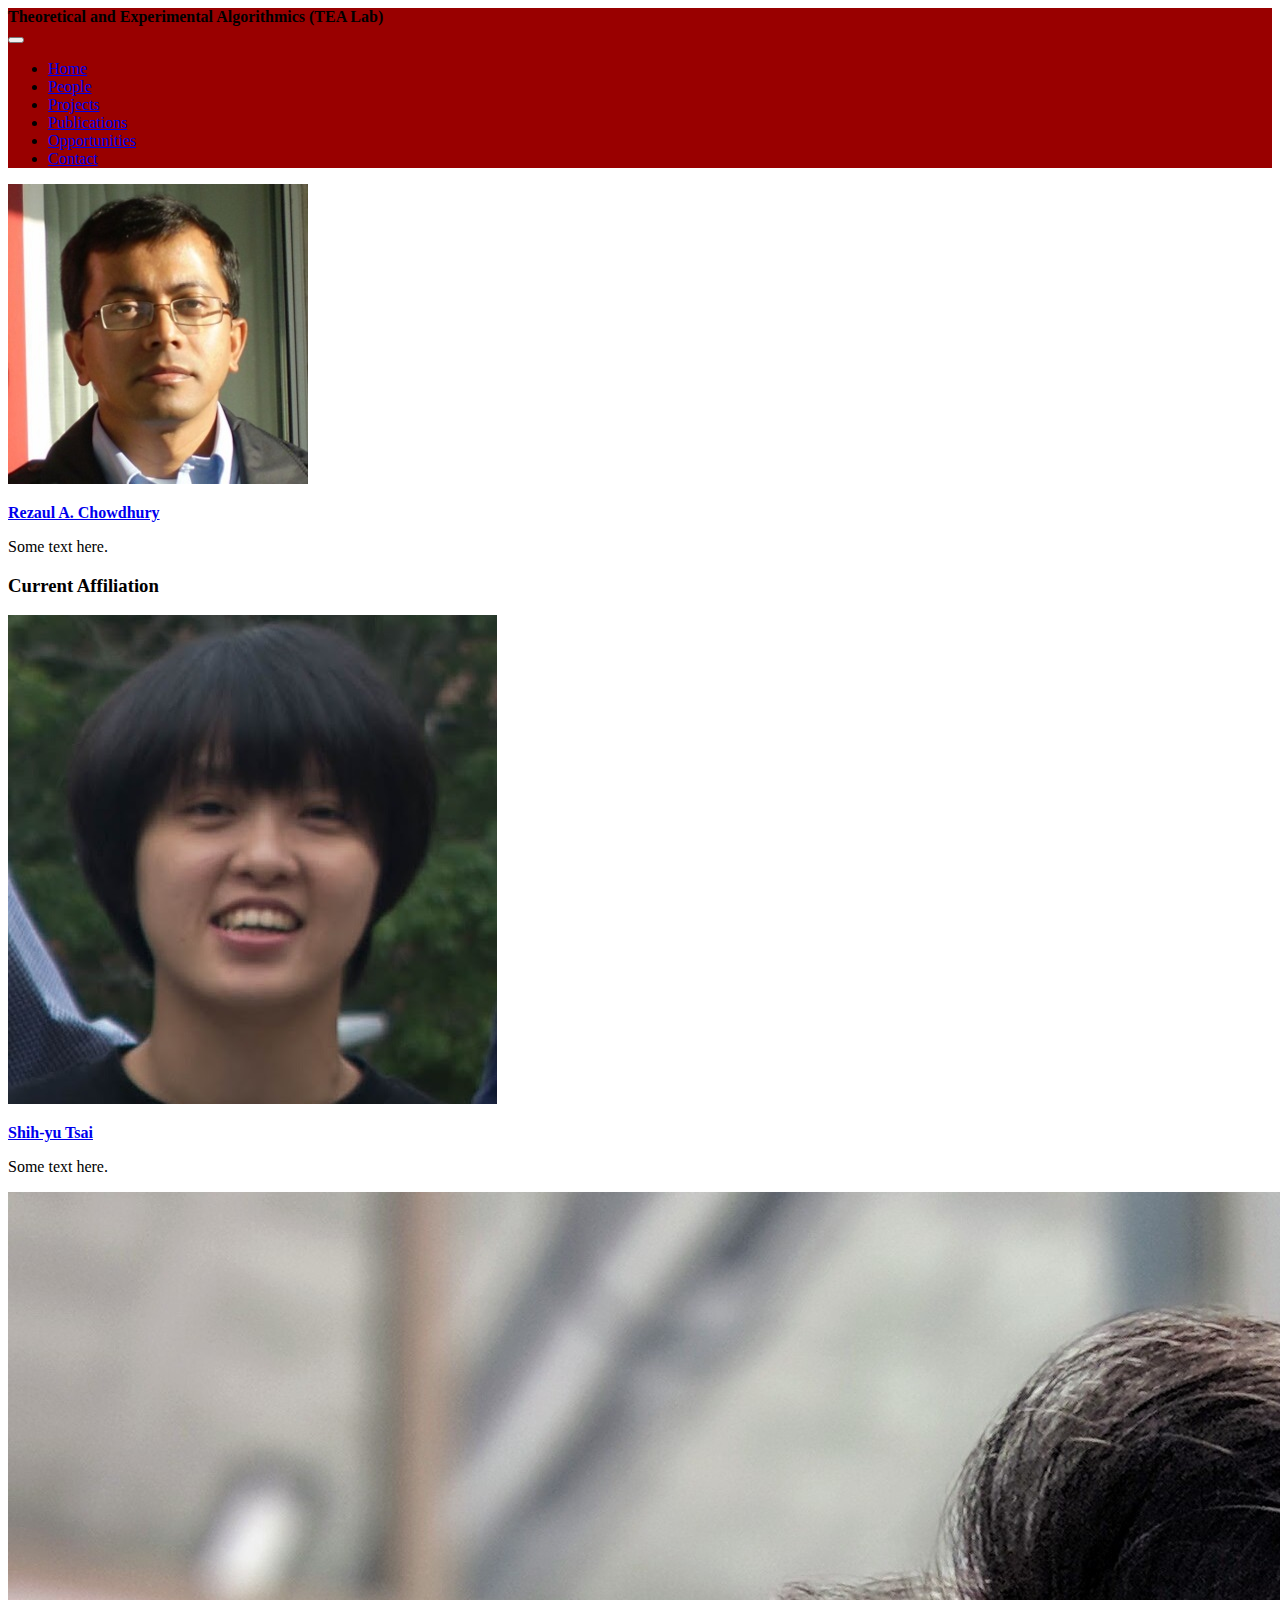
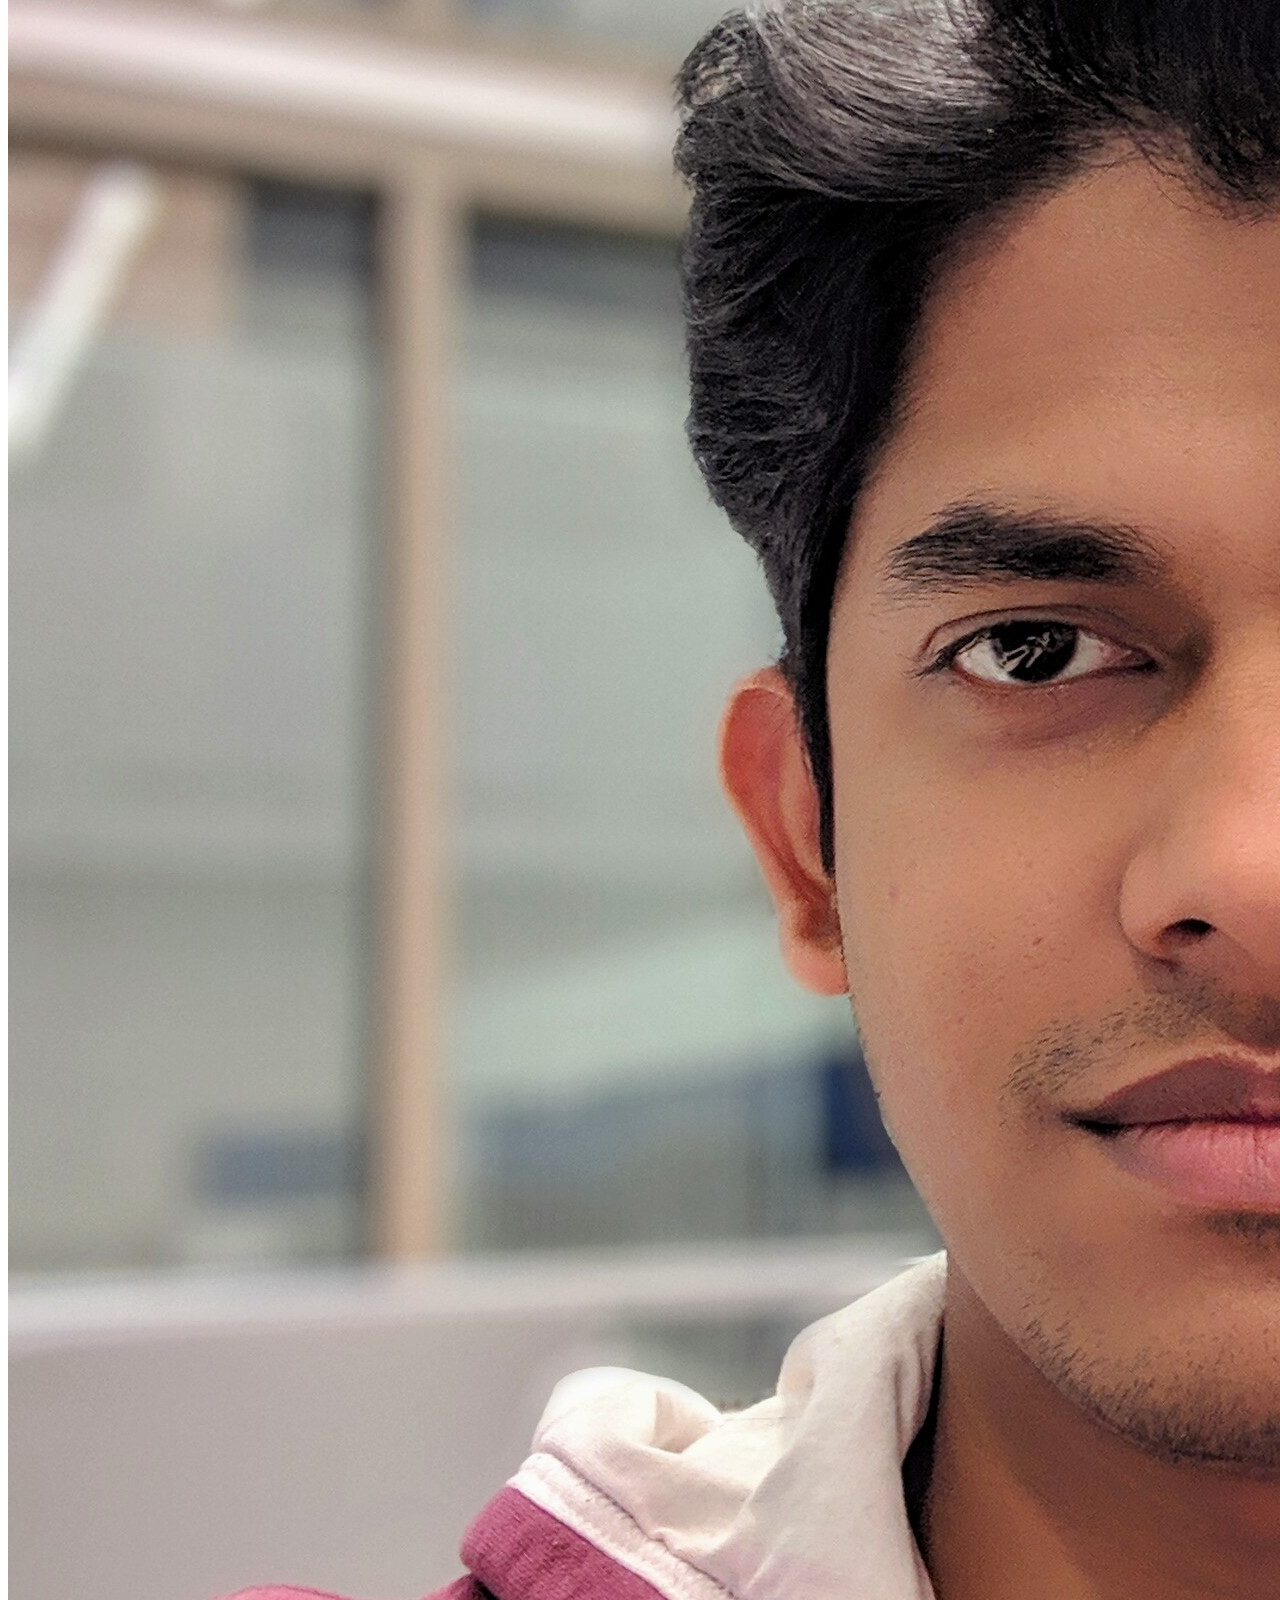
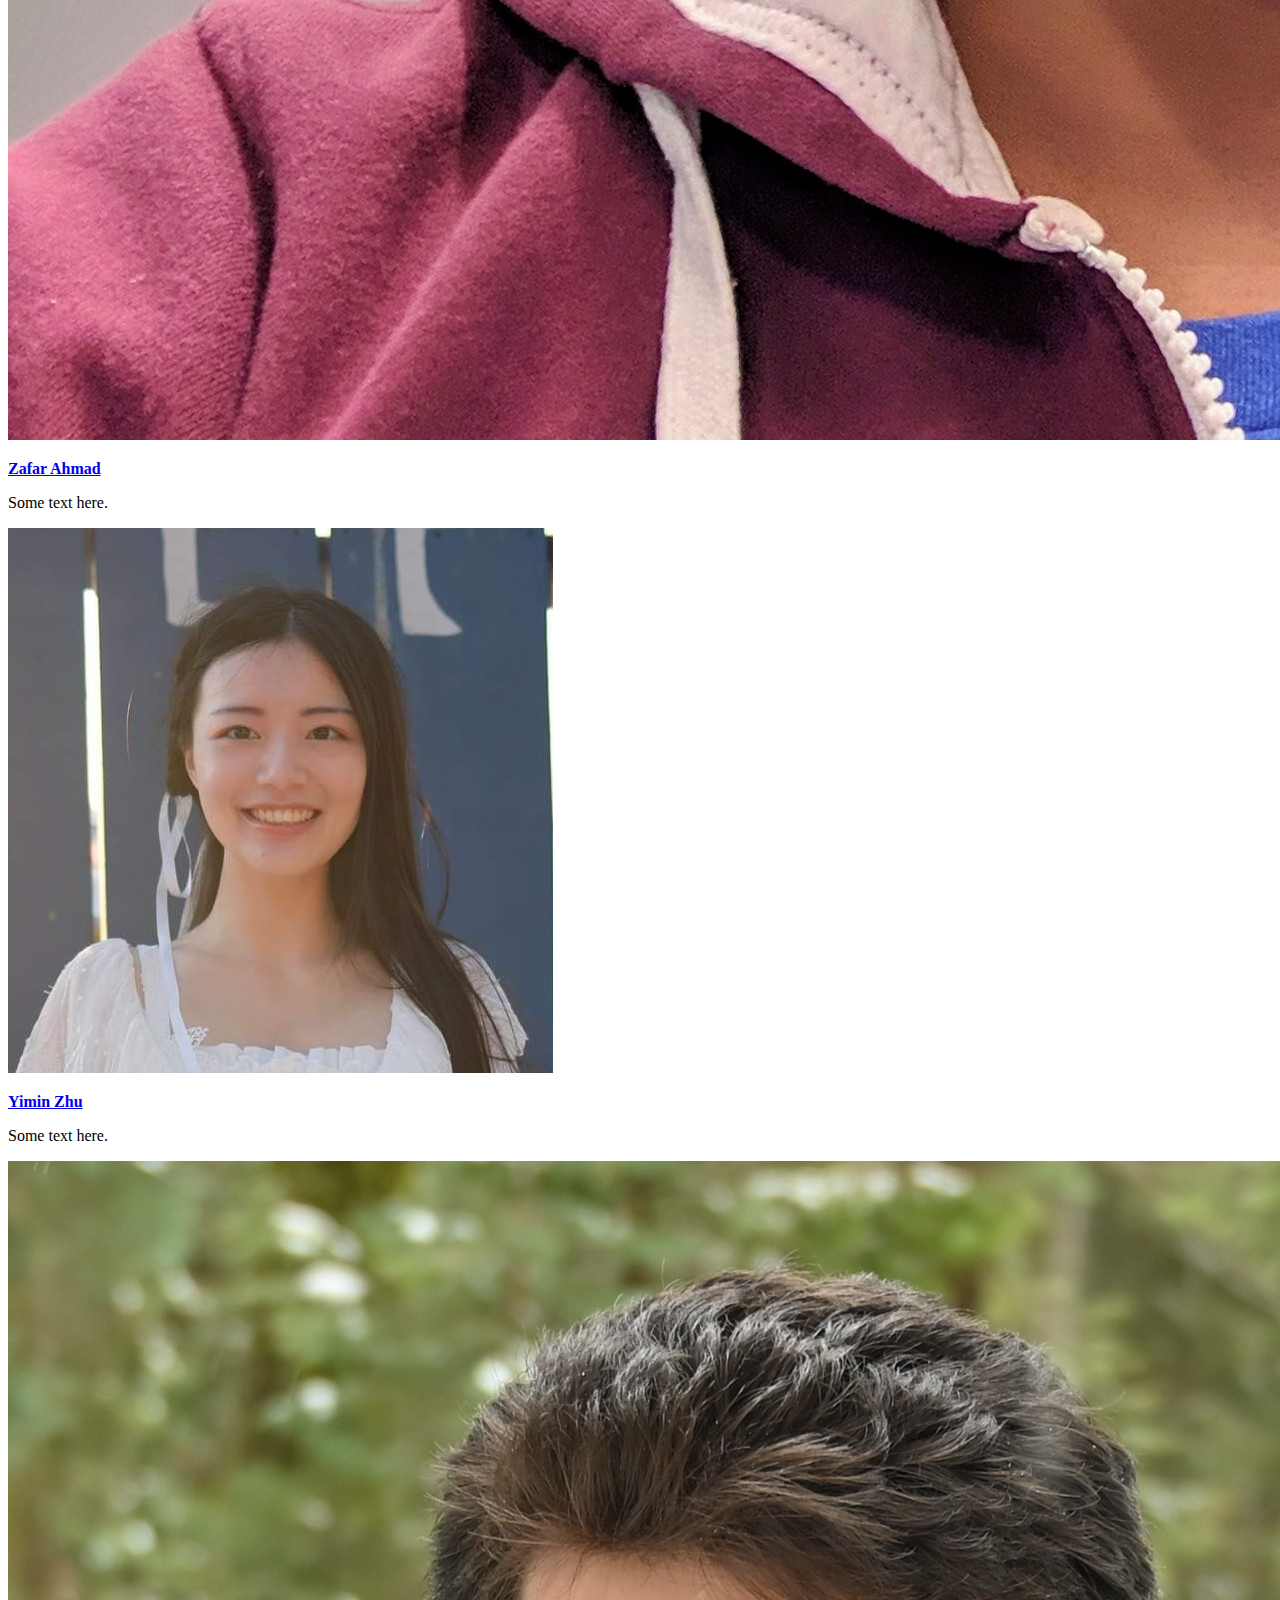
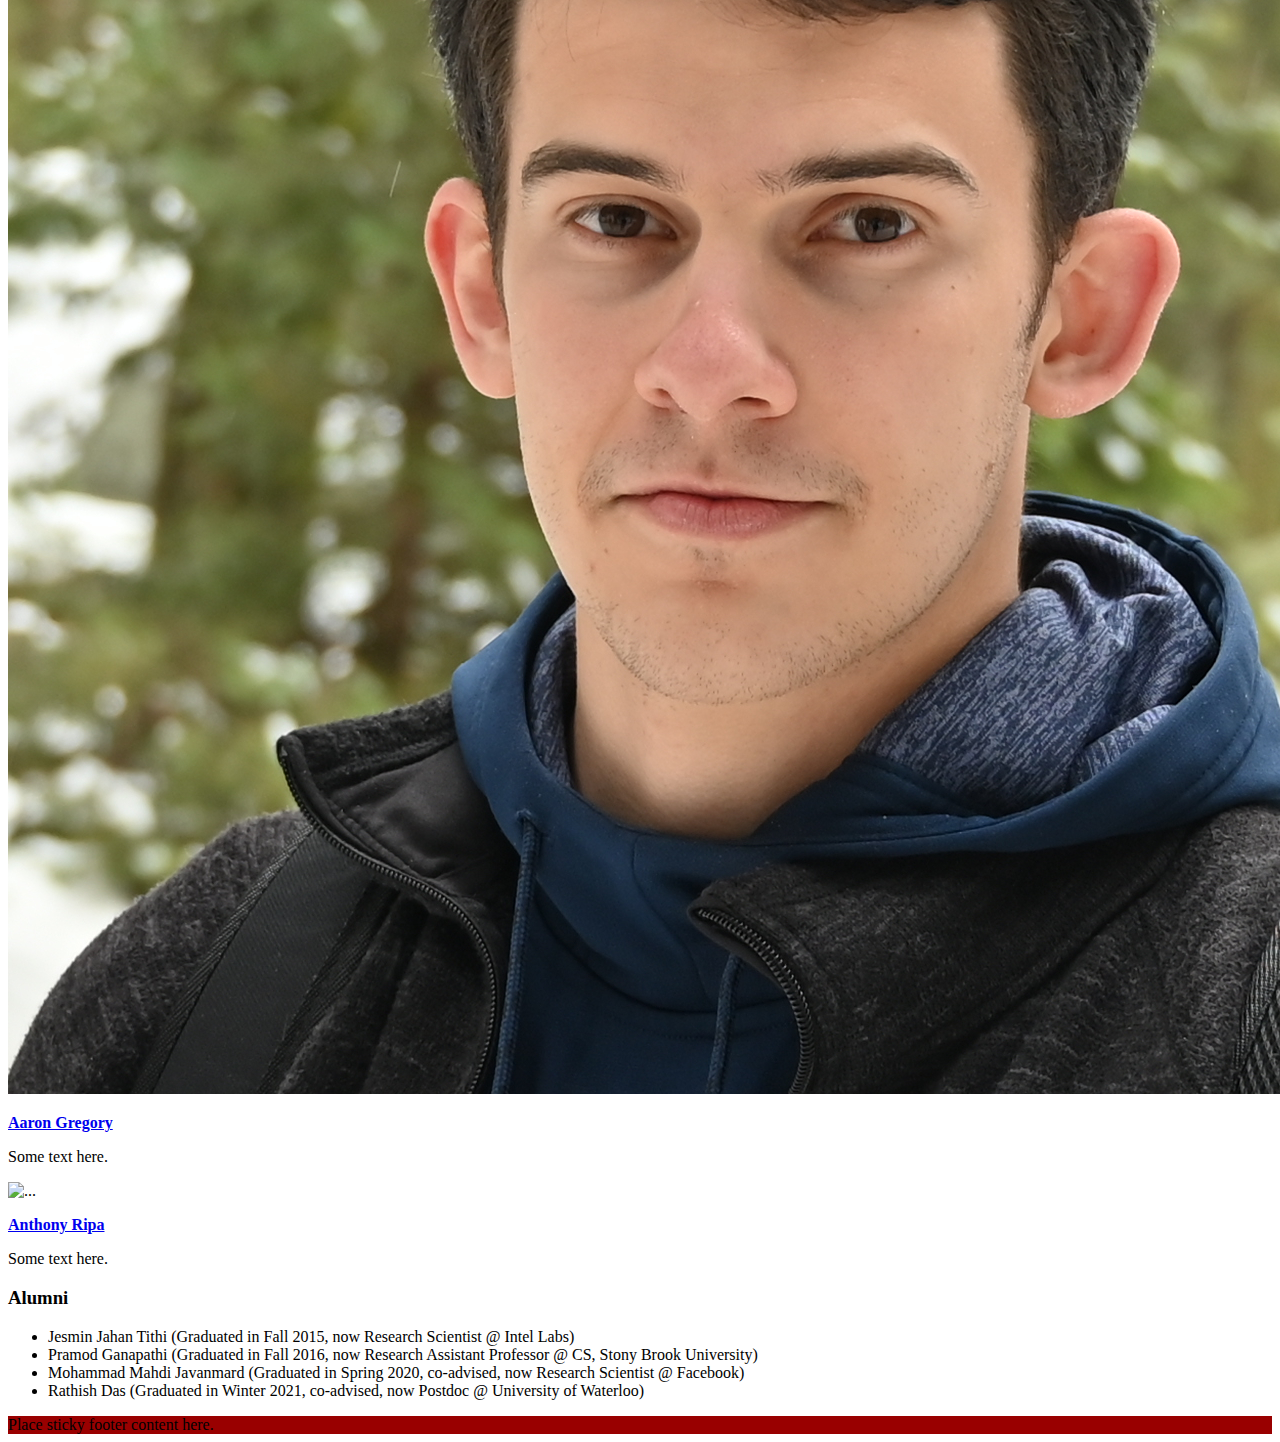
==== people.html @ bf457a7d "Add people.html." ====
<!doctype html>
<html lang="en">
  <head>
    <!-- Required meta tags -->
    <meta charset="utf-8">
    <meta name="viewport" content="width=device-width, initial-scale=1">

    <!-- Bootstrap CSS -->
    <link href="https://cdn.jsdelivr.net/npm/bootstrap@5.0.2/dist/css/bootstrap.min.css" rel="stylesheet" integrity="sha384-EVSTQN3/azprG1Anm3QDgpJLIm9Nao0Yz1ztcQTwFspd3yD65VohhpuuCOmLASjC" crossorigin="anonymous">
    <link href="css/style.css" rel="stylesheet">

    <title>TEALAB</title>
  </head>
  <body>
    <div class="bg-seawolf">
      <div class="container">
        <div class="text-center text-white py-4 display-6"><strong>Theoretical and Experimental Algorithmics (TEA Lab)</strong></div>
      </div>
    </div>
    <nav class="navbar navbar-expand-lg navbar-dark bg-seawolf">
      <div class="container px-5">
        <button class="navbar-toggler" type="button" data-bs-toggle="collapse" data-bs-target="#navbarNavDropdown" aria-controls="navbarNavDropdown" aria-expanded="false" aria-label="Toggle navigation">
          <span class="navbar-toggler-icon"></span>
        </button>
        <div class="collapse navbar-collapse" id="navbarNavDropdown">
          <ul class="navbar-nav mx-auto">
            <li class="nav-item">
              <a class="nav-link" aria-current="page" href="index.html">Home</a>
            </li>
            <li class="nav-item">
              <a class="nav-link active" href="people.html">People</a>
            </li>
            <li class="nav-item">
              <a class="nav-link" href="#">Projects</a>
            </li>
            <li class="nav-item">
              <a class="nav-link" href="publications.html">Publications</a>
            </li>
            <li class="nav-item">
              <a class="nav-link" href="#">Opportunities</a>
            </li>
            <li class="nav-item">
              <a class="nav-link" href="#">Contact</a>
            </li>
          </ul>
        </div>
      </div>
    </nav>

    <div class="container">
      <div class="container-fluid content-row text-center">
        <div class="row px-5 pt-5">
          <div class="col-12 col-sm-6 col-md-4 col-lg-3 col-xl-2 p-1">
            <div class="card border-0">
                <img src="img/rezcho.jpg" class="img-fluid h-100" alt="...">
                <div class="card-body">
                  <a href="https://www3.cs.stonybrook.edu/~rezaul/"><p class="card-title"><b>Rezaul A. Chowdhury</b></p></a>
                  <p class="card-text">Some text here.</p>
                </div>
            </div>
          </div>
        </div>

        <h3>Current Affiliation</h3>

        <div class="row px-5 pt-2">
          <div class="col-12 col-sm-6 col-md-4 col-lg-3 col-xl-2 p-1">
              <div class="card border-0">
                  <img src="img/shitsa.jpg" class="img-fluid h-100" alt="...">
                  <div class="card-body">
                    <a href="https://sites.google.com/g2.nctu.edu.tw/shih-yu-tsai"><p class="card-title"><b>Shih-yu Tsai</b></p></a>
                    <p class="card-text">Some text here.</p>
                  </div>
              </div>
          </div>
          <div class="col-12 col-sm-6 col-md-4 col-lg-3 col-xl-2 p-1">
              <div class="card border-0">
                  <img src="img/zafahm.jpg" class="img-fluid h-100" alt="...">
                  <div class="card-body">
                    <a href="https://www3.cs.stonybrook.edu/~zafahmad/"><p class="card-title"><b>Zafar Ahmad</b></p></a>
                    <p class="card-text">Some text here.</p>
                  </div>
              </div>
          </div>
          <div class="col-12 col-sm-6 col-md-4 col-lg-3 col-xl-2 p-1">
              <div class="card border-0">
                  <img src="img/yimzhu.jpg" class="img-fluid h-100" alt="...">
                  <div class="card-body">
                    <a href="https://vwslz.github.io/"><p class="card-title"><b>Yimin Zhu</b></p></a>
                    <p class="card-text">Some text here.</p>
                  </div>
              </div>
          </div>
          <div class="col-12 col-sm-6 col-md-4 col-lg-3 col-xl-2 p-1">
              <div class="card border-0">
                  <img src="img/aargre.jpg" class="img-fluid h-100" alt="...">
                  <div class="card-body">
                    <a href="https://aaron-gregory.github.io/"><p class="card-title"><b>Aaron Gregory</b></p></a>
                    <p class="card-text">Some text here.</p>
                  </div>
              </div>
          </div>
          <div class="col-12 col-sm-6 col-md-4 col-lg-3 col-xl-2 p-1">
              <div class="card border-0">
                  <img src="img/antrip.jpg" class="img-fluid h-100" alt="...">
                  <div class="card-body">
                    <a href="#"><p class="card-title"><b>Anthony Ripa </b></p></a>
                    <p class="card-text">Some text here.</p>
                  </div>
              </div>
          </div>
        </div>

        <h3>Alumni</h3>

        <div class="row px-5 pb-4">
          <ul class="list-group list-group-flush">
            <li class="list-group-item">Jesmin Jahan Tithi (Graduated in Fall 2015, now Research Scientist @ Intel Labs)</li>
            <li class="list-group-item">Pramod Ganapathi (Graduated in Fall 2016, now Research Assistant Professor @ CS, Stony Brook University)</li>
            <li class="list-group-item">Mohammad Mahdi Javanmard (Graduated in Spring 2020, co-advised, now Research Scientist @ Facebook)</li>
            <li class="list-group-item">Rathish Das (Graduated in Winter 2021, co-advised, now Postdoc @ University of Waterloo)</li>
          </ul>
        </div>
      </div>
    </div>

    <footer class="footer bg-seawolf">
      <div class="container">
        <span class="text-white">Place sticky footer content here.</span>
      </div>
    </footer>
    <script src="https://cdn.jsdelivr.net/npm/bootstrap@5.1.0/dist/js/bootstrap.bundle.min.js" integrity="sha384-U1DAWAznBHeqEIlVSCgzq+c9gqGAJn5c/t99JyeKa9xxaYpSvHU5awsuZVVFIhvj" crossorigin="anonymous"></script>
  </body>
</html>
---- css/style.css ----
.bg-seawolf{
  background-color: #990000;
}

.square {
    width: 100%;
    padding-bottom: 100%;
    background-size: cover;
    background-position: center;
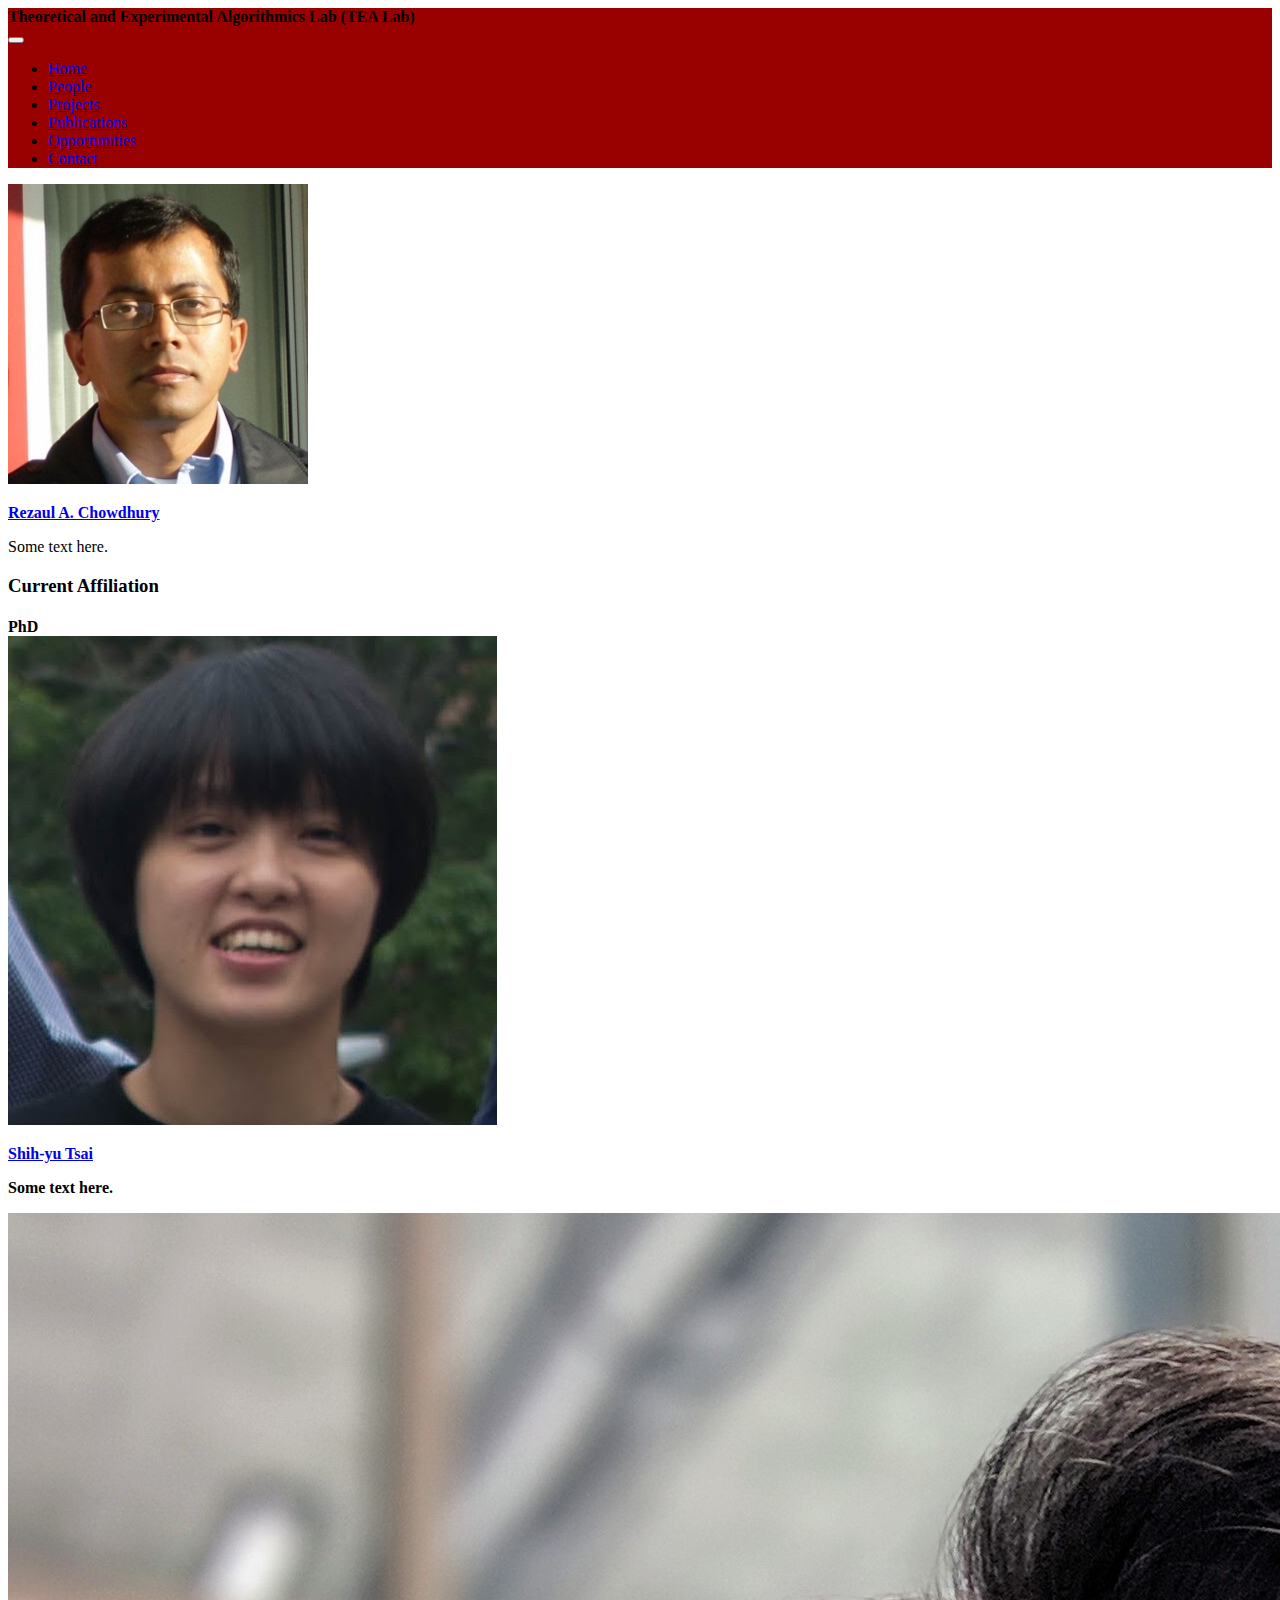
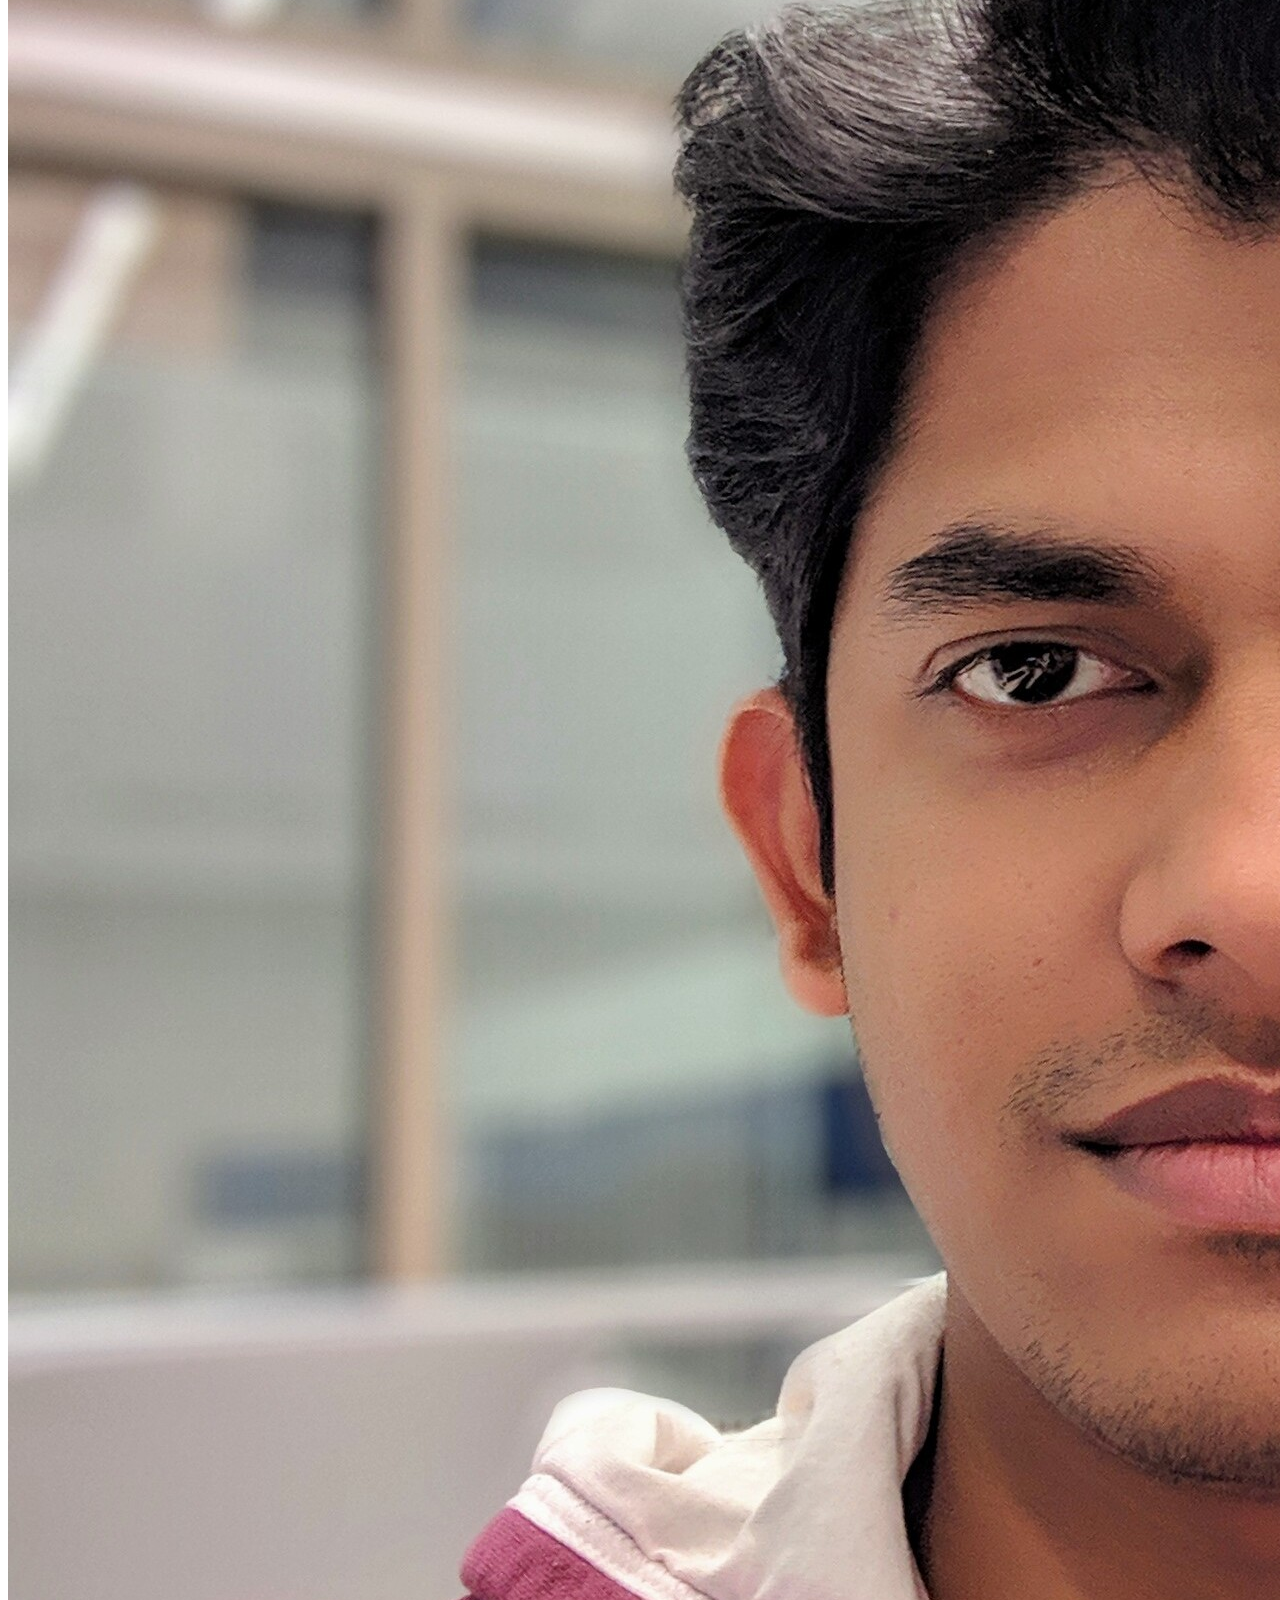
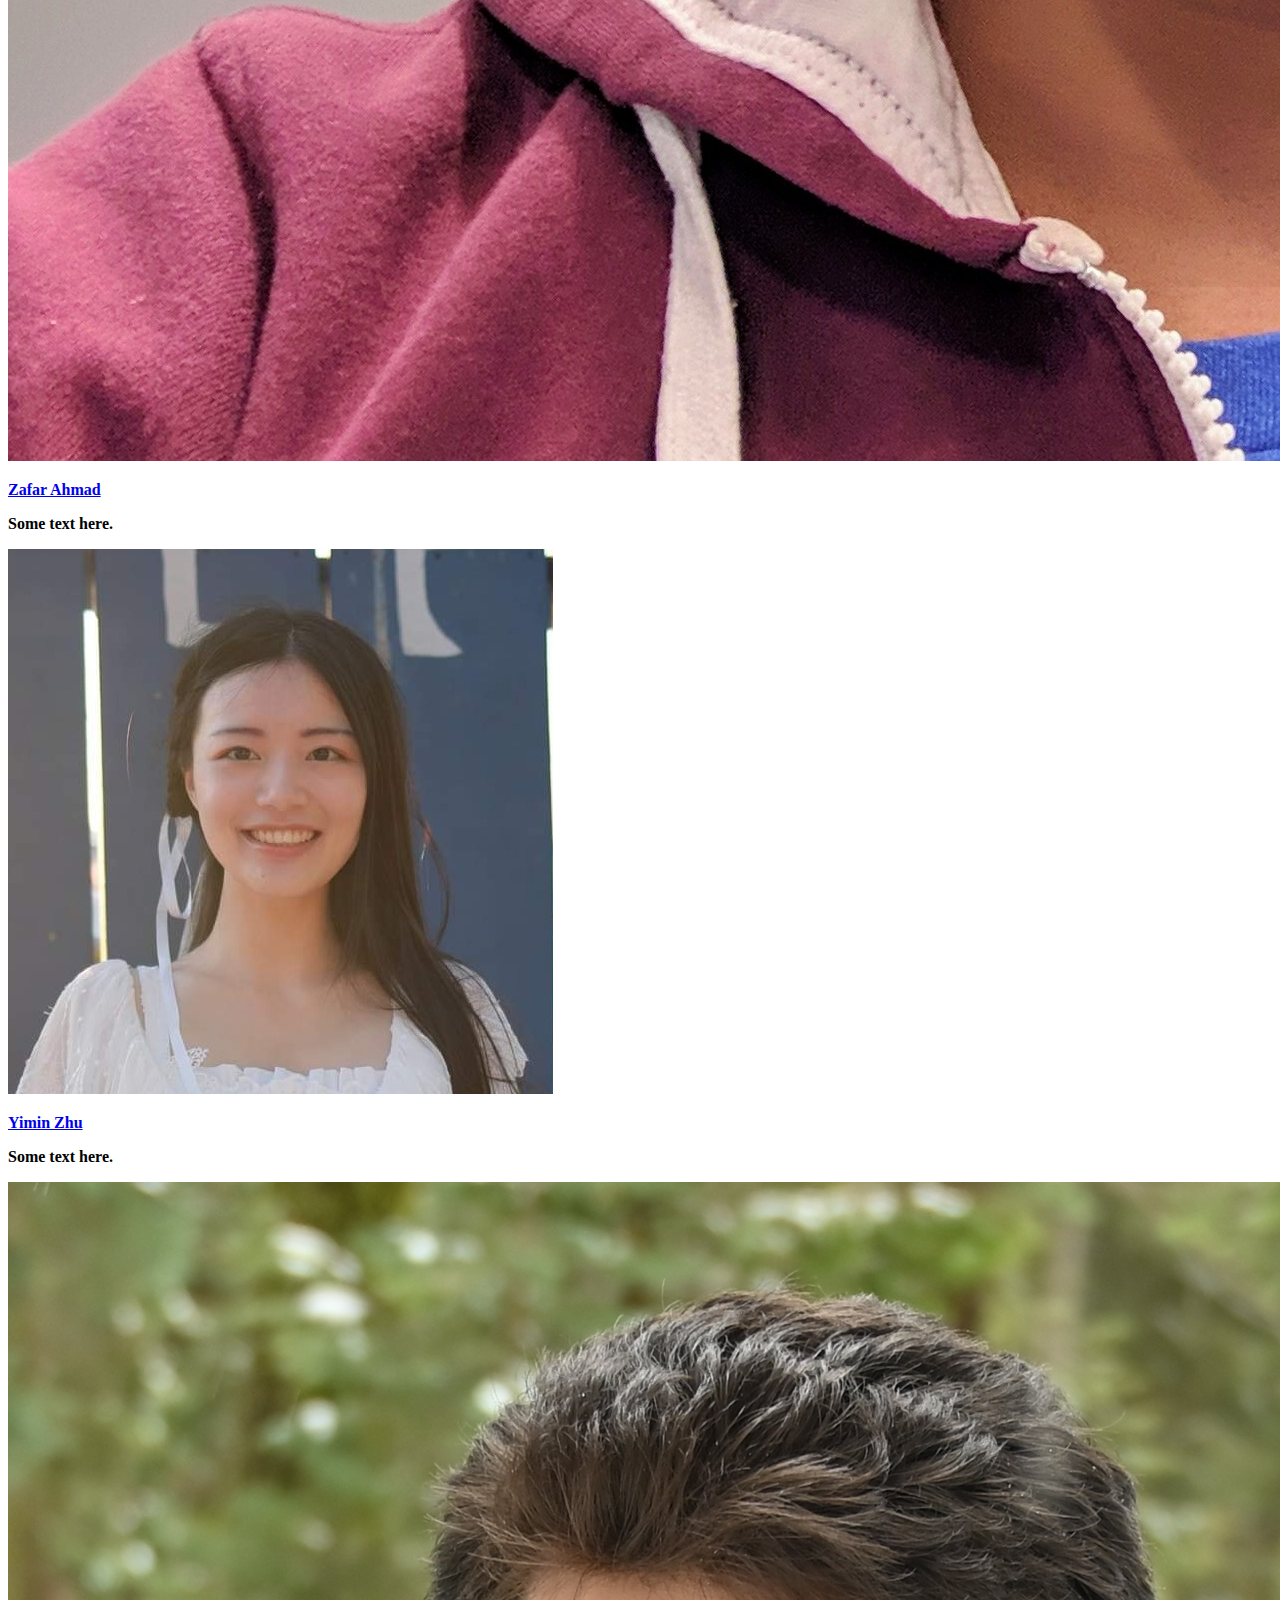
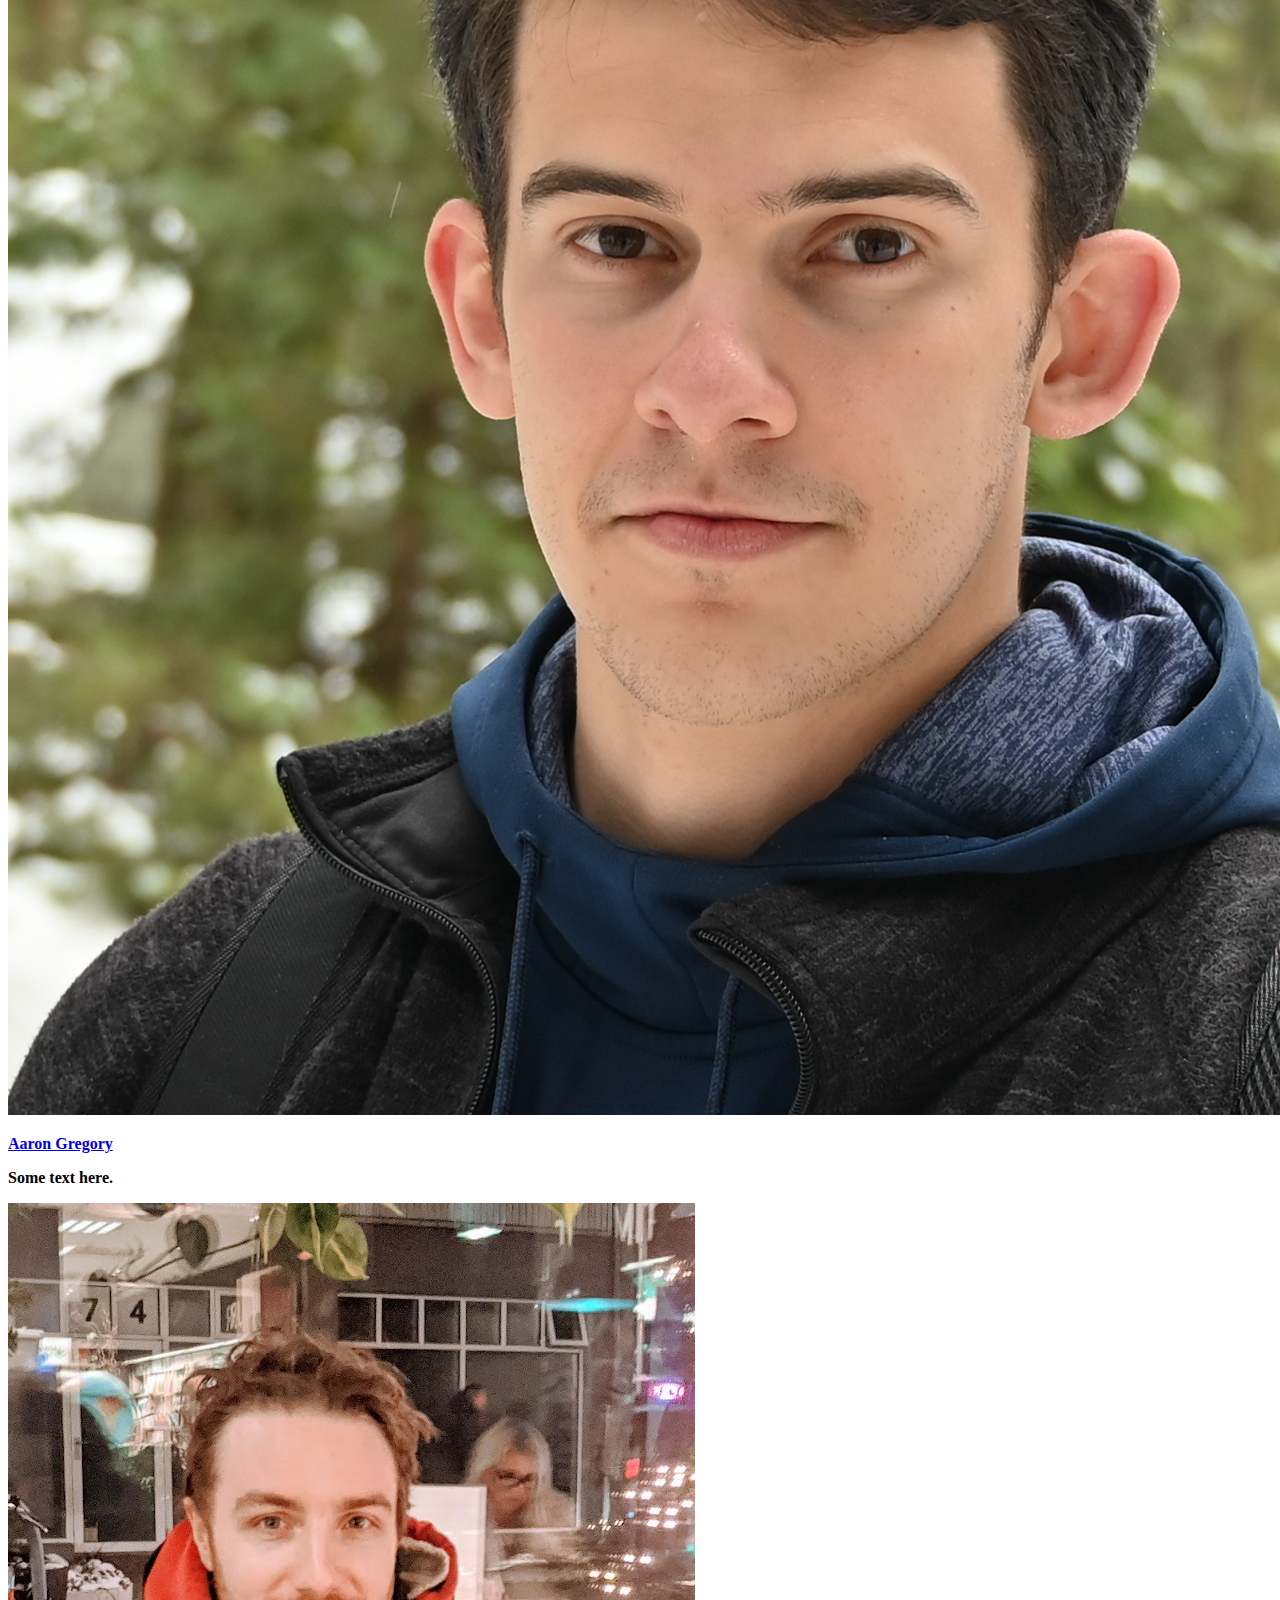
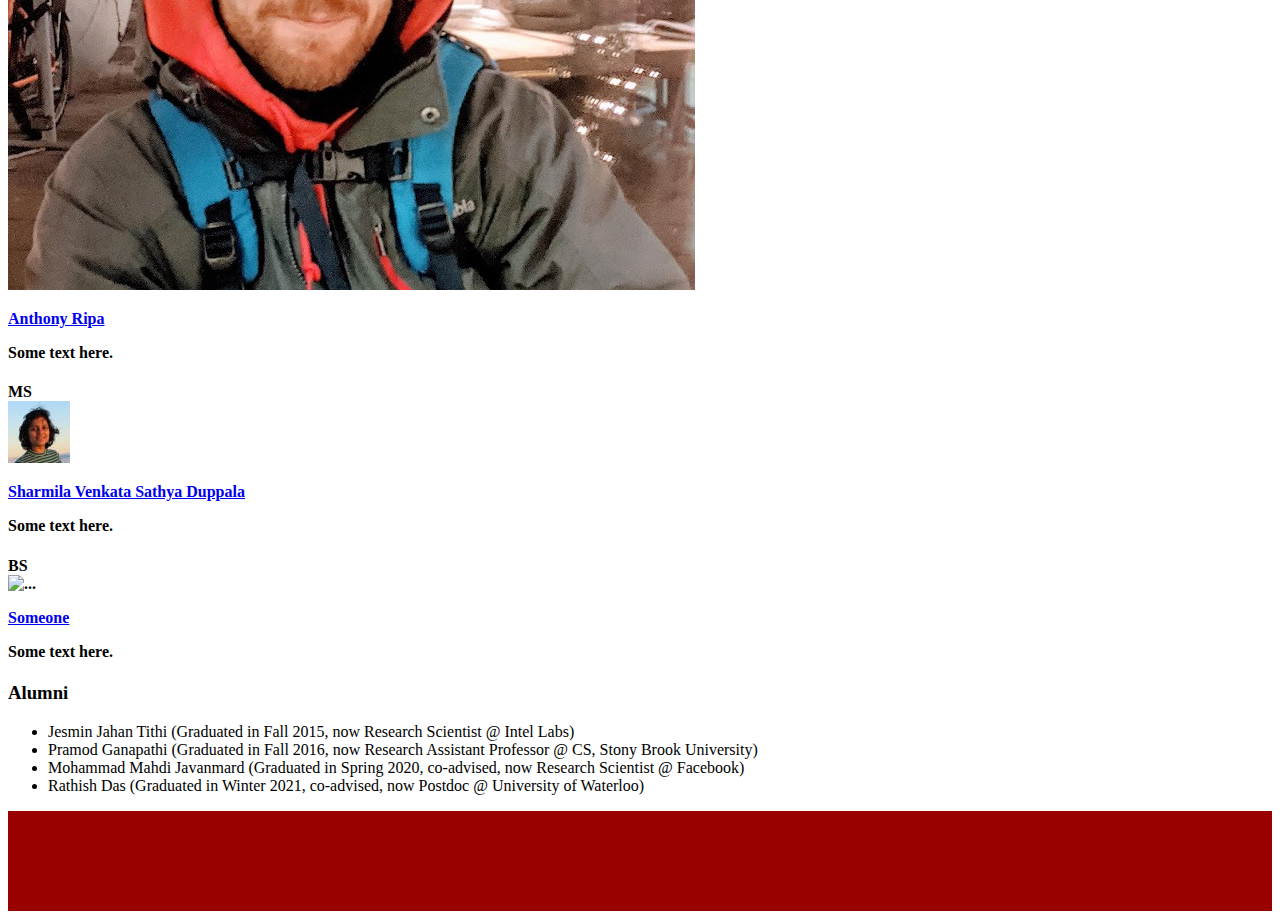
==== commit d1e6889b: "Add publications." ====
--- a/people.html
+++ b/people.html
@@ -14,7 +14,7 @@
   <body>
     <div class="bg-seawolf">
       <div class="container">
-        <div class="text-center text-white py-4 display-6"><strong>Theoretical and Experimental Algorithmics (TEA Lab)</strong></div>
+        <div class="text-center text-white py-4 display-6"><strong>Theoretical and Experimental Algorithmics Lab (TEA Lab)</strong></div>
       </div>
     </div>
     <nav class="navbar navbar-expand-lg navbar-dark bg-seawolf">
@@ -31,7 +31,7 @@
               <a class="nav-link active" href="people.html">People</a>
             </li>
             <li class="nav-item">
-              <a class="nav-link" href="#">Projects</a>
+              <a class="nav-link" href="projects.html">Projects</a>
             </li>
             <li class="nav-item">
               <a class="nav-link" href="publications.html">Publications</a>
@@ -48,7 +48,8 @@
     </nav>
 
     <div class="container">
-      <div class="container-fluid content-row text-center">
+      <div class="container-fluid content-row text-left">
+
         <div class="row px-5 pt-5">
           <div class="col-12 col-sm-6 col-md-4 col-lg-3 col-xl-2 p-1">
             <div class="card border-0">
@@ -62,7 +63,7 @@
         </div>
 
         <h3>Current Affiliation</h3>
-
+        <h4 class="pt-1">PhD</4>
         <div class="row px-5 pt-2">
           <div class="col-12 col-sm-6 col-md-4 col-lg-3 col-xl-2 p-1">
               <div class="card border-0">
@@ -111,6 +112,34 @@
           </div>
         </div>
 
+        <h4 class="pt-1">MS</4>
+
+        <div class="row px-5 pt-2">
+          <div class="col-12 col-sm-6 col-md-4 col-lg-3 col-xl-2 p-1">
+              <div class="card border-0">
+                  <img src="img/shadup.jpg" class="img-fluid h-100" alt="...">
+                  <div class="card-body">
+                    <a href="#"><p class="card-title"><b>Sharmila Venkata Sathya Duppala </b></p></a>
+                    <p class="card-text">Some text here.</p>
+                  </div>
+              </div>
+          </div>
+        </div>
+
+        <h4 class="pt-1">BS</4>
+        <div class="row px-5 pt-2">
+          <div class="col-12 col-sm-6 col-md-4 col-lg-3 col-xl-2 p-1">
+              <div class="card border-0">
+                  <img src="#" class="img-fluid h-100" alt="...">
+                  <div class="card-body">
+                    <a href="#"><p class="card-title"><b>Someone </b></p></a>
+                    <p class="card-text">Some text here.</p>
+                  </div>
+              </div>
+          </div>
+        </div>
+
+
         <h3>Alumni</h3>
 
         <div class="row px-5 pb-4">
@@ -125,8 +154,7 @@
     </div>
 
     <footer class="footer bg-seawolf">
-      <div class="container">
-        <span class="text-white">Place sticky footer content here.</span>
+      <div class="container height-bottom">
       </div>
     </footer>
     <script src="https://cdn.jsdelivr.net/npm/bootstrap@5.1.0/dist/js/bootstrap.bundle.min.js" integrity="sha384-U1DAWAznBHeqEIlVSCgzq+c9gqGAJn5c/t99JyeKa9xxaYpSvHU5awsuZVVFIhvj" crossorigin="anonymous"></script>
--- a/css/style.css
+++ b/css/style.css
@@ -7,3 +7,8 @@
     padding-bottom: 100%;
     background-size: cover;
     background-position: center;
+}
+
+.height-bottom {
+  height: 100px;
+}
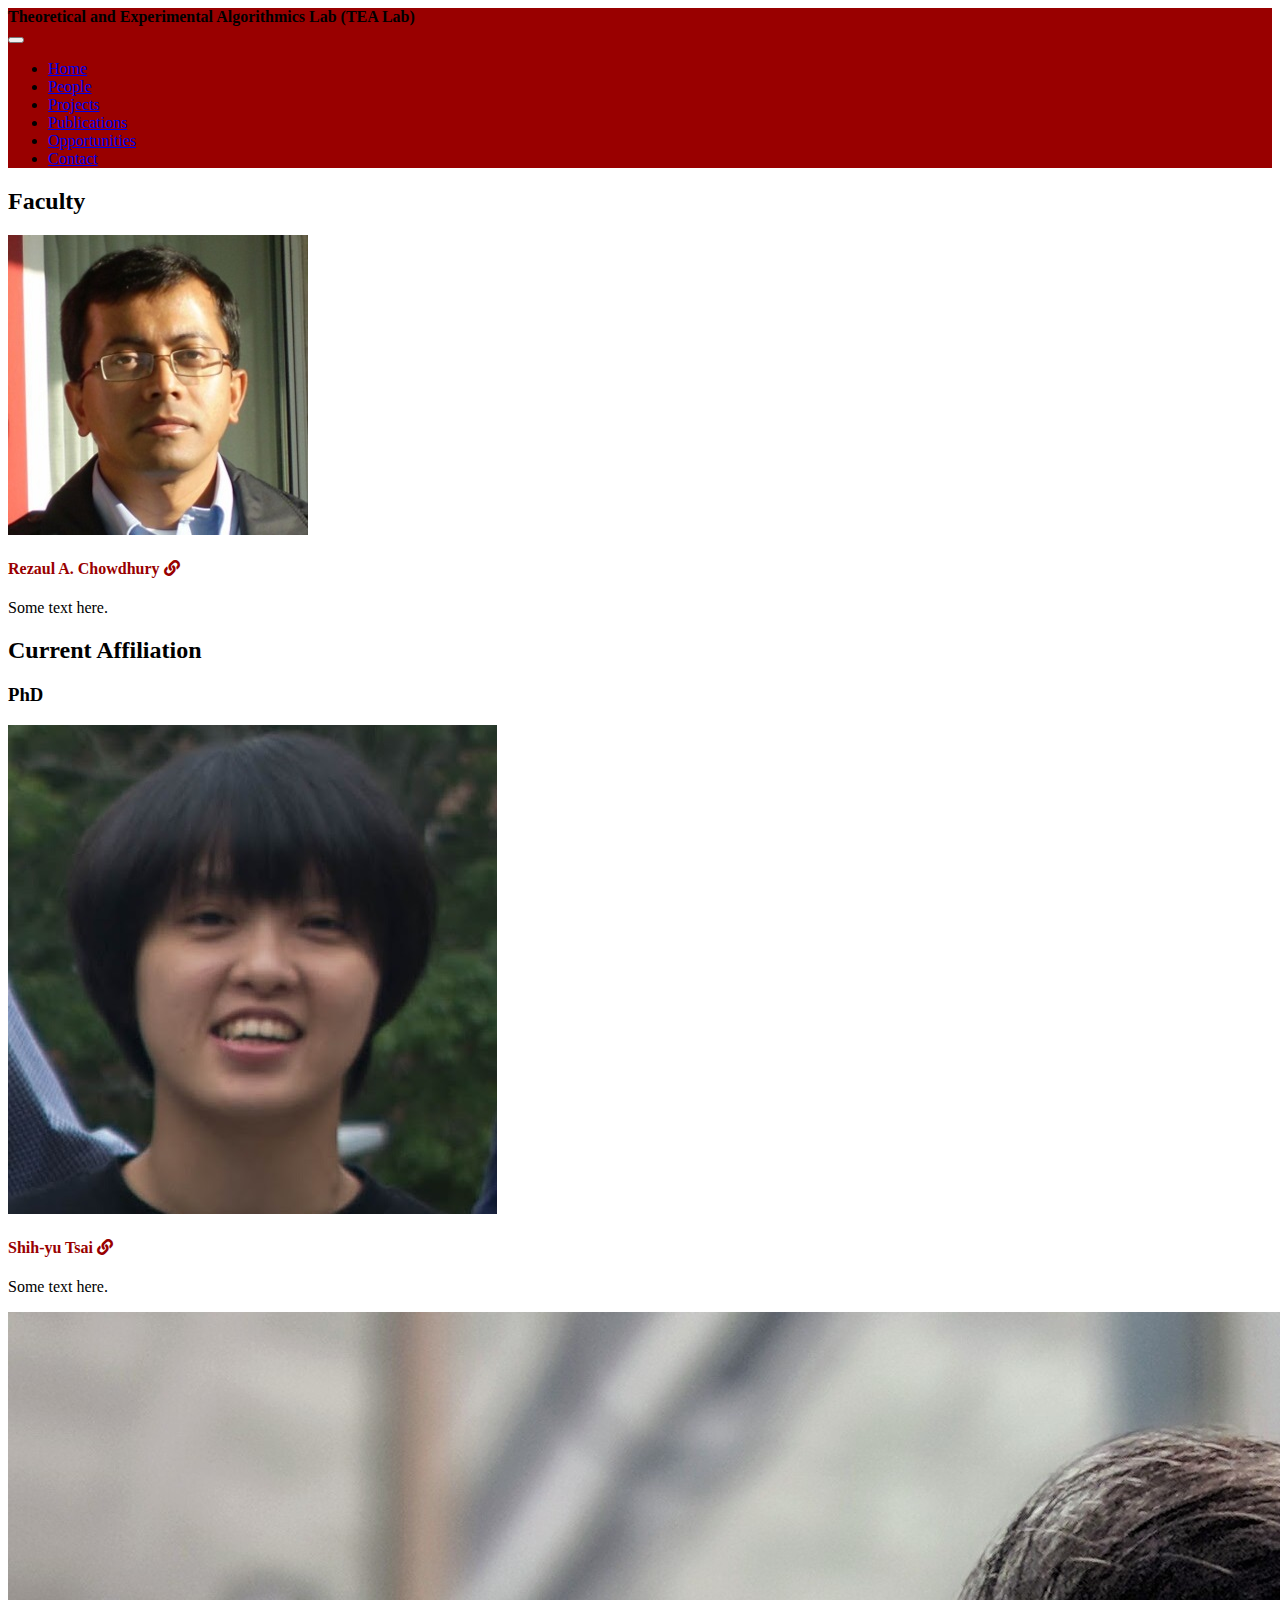
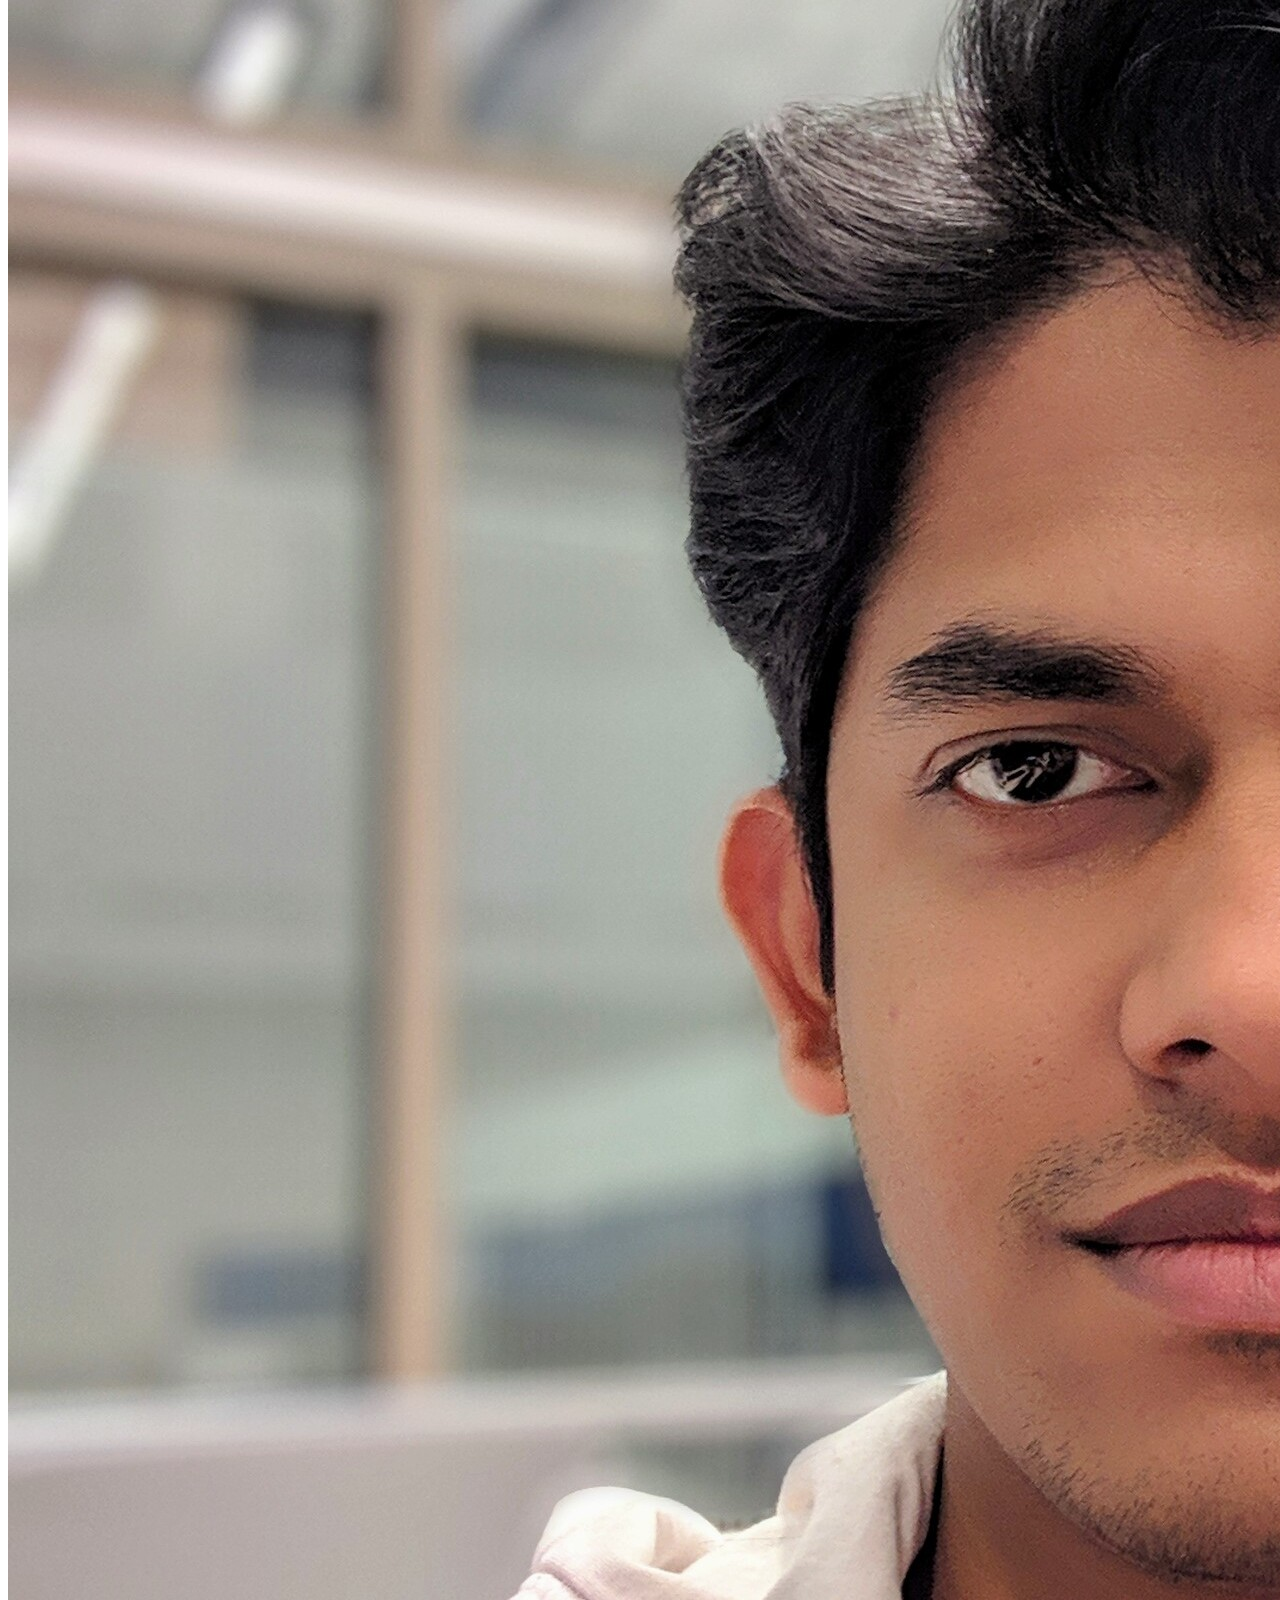
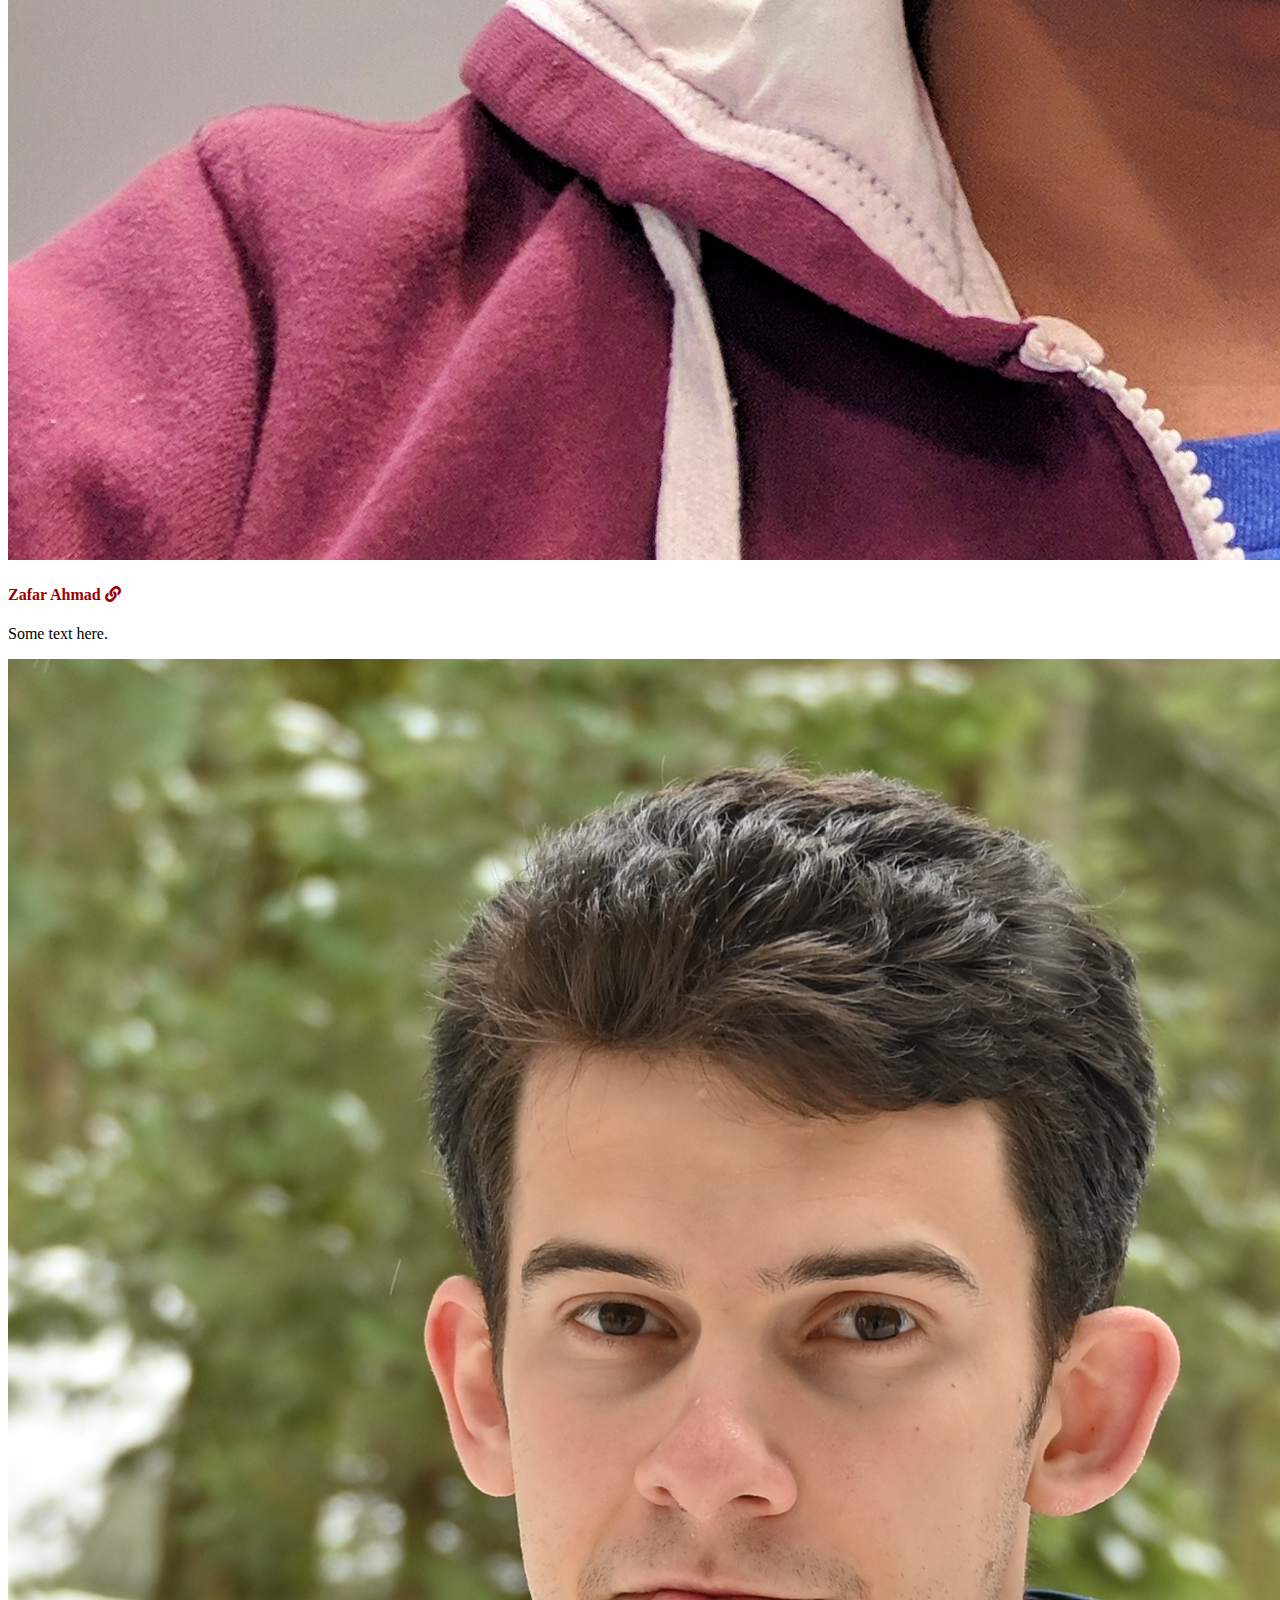
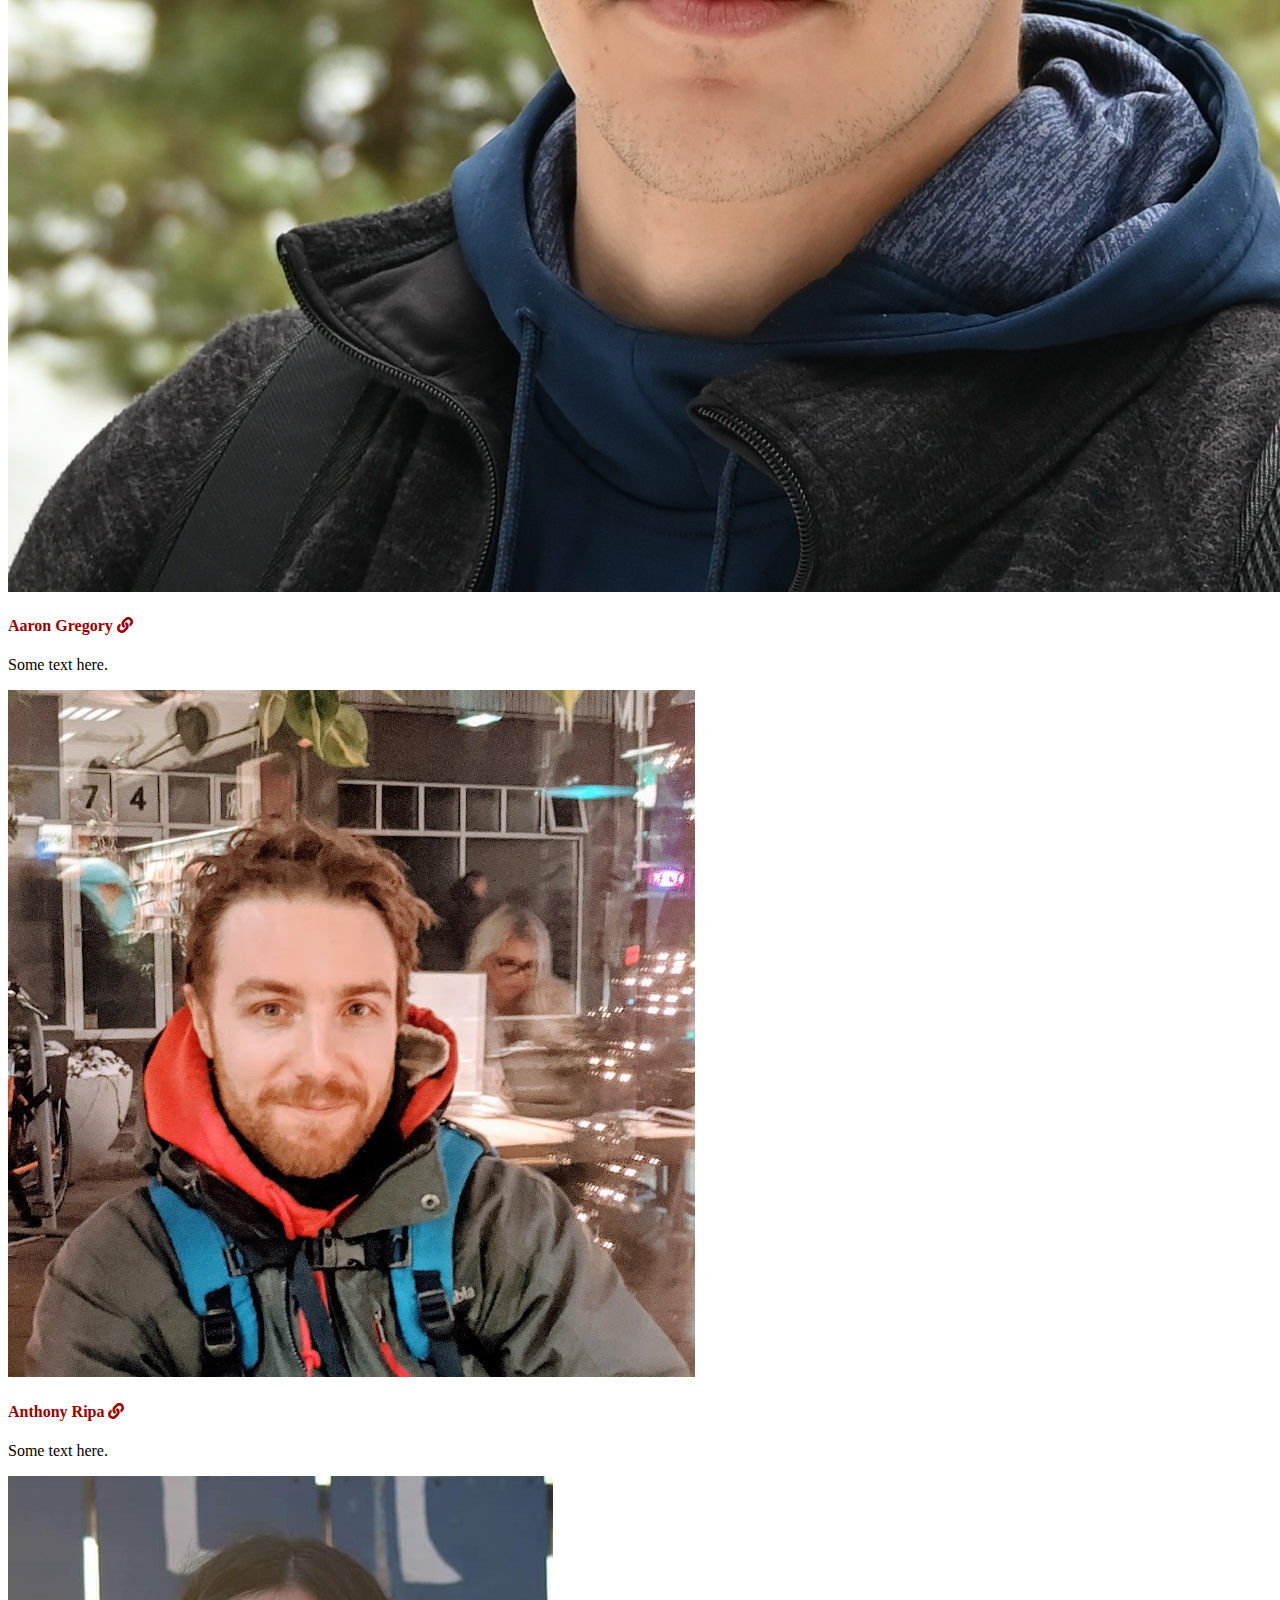
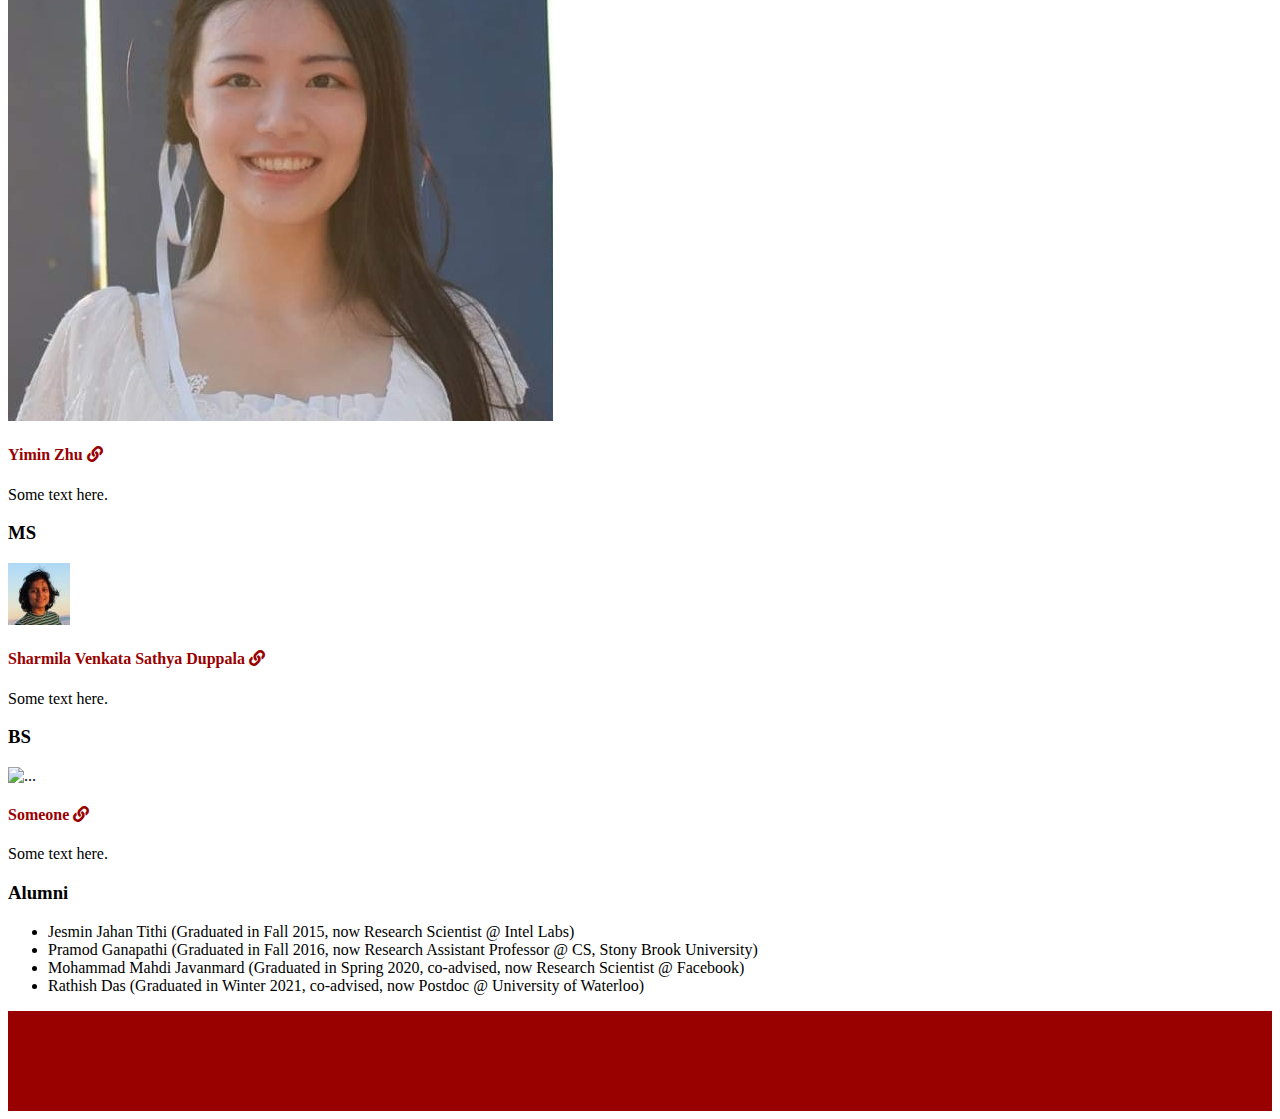
==== commit 448a34e8: "Update link style" ====
--- a/people.html
+++ b/people.html
@@ -7,6 +7,8 @@
 
     <!-- Bootstrap CSS -->
     <link href="https://cdn.jsdelivr.net/npm/bootstrap@5.0.2/dist/css/bootstrap.min.css" rel="stylesheet" integrity="sha384-EVSTQN3/azprG1Anm3QDgpJLIm9Nao0Yz1ztcQTwFspd3yD65VohhpuuCOmLASjC" crossorigin="anonymous">
+    <link href="css/fontawesome/css/all.css" rel="stylesheet">
+
     <link href="css/style.css" rel="stylesheet">
 
     <title>TEALAB</title>
@@ -50,92 +52,101 @@
     <div class="container">
       <div class="container-fluid content-row text-left">
 
-        <div class="row px-5 pt-5">
-          <div class="col-12 col-sm-6 col-md-4 col-lg-3 col-xl-2 p-1">
-            <div class="card border-0">
-                <img src="img/rezcho.jpg" class="img-fluid h-100" alt="...">
-                <div class="card-body">
-                  <a href="https://www3.cs.stonybrook.edu/~rezaul/"><p class="card-title"><b>Rezaul A. Chowdhury</b></p></a>
-                  <p class="card-text">Some text here.</p>
-                </div>
-            </div>
+        <h2 class="pt-1 pt-5">Faculty</h2>
+
+        <div class="row px-5 pt-2">
+          <div class="col-12 col-sm-4 col-md-4 col-lg-3 col-xl-2 p-1">
+            <img src="img/rezcho.jpg" class="img-fluid h-100" alt="...">
+          </div>
+          <div class="col-12 col-sm-8 col-lg-9 col-xl-10 p-3">
+            <a class="text-dark namelink" href="https://www3.cs.stonybrook.edu/~rezaul/">
+              <h4>Rezaul A. Chowdhury <i class="fas fa-link"></i></h4>
+            </a>
+            <p class="card-text">Some text here.</p>
           </div>
         </div>
 
-        <h3>Current Affiliation</h3>
-        <h4 class="pt-1">PhD</4>
+        <h2 class="pt-5">Current Affiliation</h2>
+
+        <h3 class="pt-1">PhD</h3>
+
         <div class="row px-5 pt-2">
-          <div class="col-12 col-sm-6 col-md-4 col-lg-3 col-xl-2 p-1">
-              <div class="card border-0">
-                  <img src="img/shitsa.jpg" class="img-fluid h-100" alt="...">
-                  <div class="card-body">
-                    <a href="https://sites.google.com/g2.nctu.edu.tw/shih-yu-tsai"><p class="card-title"><b>Shih-yu Tsai</b></p></a>
-                    <p class="card-text">Some text here.</p>
-                  </div>
-              </div>
+          <div class="col-12 col-sm-4 col-md-4 col-lg-3 col-xl-2 p-1">
+            <img src="img/shitsa.jpg" class="img-fluid h-100" alt="...">
           </div>
-          <div class="col-12 col-sm-6 col-md-4 col-lg-3 col-xl-2 p-1">
-              <div class="card border-0">
-                  <img src="img/zafahm.jpg" class="img-fluid h-100" alt="...">
-                  <div class="card-body">
-                    <a href="https://www3.cs.stonybrook.edu/~zafahmad/"><p class="card-title"><b>Zafar Ahmad</b></p></a>
-                    <p class="card-text">Some text here.</p>
-                  </div>
-              </div>
+          <div class="col-12 col-sm-8 col-lg-9 col-xl-10 p-3">
+            <a class="text-dark namelink" href="https://sites.google.com/g2.nctu.edu.tw/shih-yu-tsai">
+              <h4><b>Shih-yu Tsai <i class="fas fa-link"></i></b></h4>
+            </a>
+            <p class="card-text">Some text here.</p>
           </div>
-          <div class="col-12 col-sm-6 col-md-4 col-lg-3 col-xl-2 p-1">
-              <div class="card border-0">
-                  <img src="img/yimzhu.jpg" class="img-fluid h-100" alt="...">
-                  <div class="card-body">
-                    <a href="https://vwslz.github.io/"><p class="card-title"><b>Yimin Zhu</b></p></a>
-                    <p class="card-text">Some text here.</p>
-                  </div>
-              </div>
+
+          <div class="col-12 col-sm-4 col-md-4 col-lg-3 col-xl-2 p-1">
+            <img src="img/zafahm.jpg" class="img-fluid h-100" alt="...">
           </div>
-          <div class="col-12 col-sm-6 col-md-4 col-lg-3 col-xl-2 p-1">
-              <div class="card border-0">
-                  <img src="img/aargre.jpg" class="img-fluid h-100" alt="...">
-                  <div class="card-body">
-                    <a href="https://aaron-gregory.github.io/"><p class="card-title"><b>Aaron Gregory</b></p></a>
-                    <p class="card-text">Some text here.</p>
-                  </div>
-              </div>
+          <div class="col-12 col-sm-8 col-lg-9 col-xl-10 p-3">
+            <a class="text-dark namelink" href="https://www3.cs.stonybrook.edu/~zafahmad/">
+              <h4><b>Zafar Ahmad <i class="fas fa-link"></i></b></h4>
+            </a>
+            <p class="card-text">Some text here.</p>
           </div>
-          <div class="col-12 col-sm-6 col-md-4 col-lg-3 col-xl-2 p-1">
-              <div class="card border-0">
-                  <img src="img/antrip.jpg" class="img-fluid h-100" alt="...">
-                  <div class="card-body">
-                    <a href="#"><p class="card-title"><b>Anthony Ripa </b></p></a>
-                    <p class="card-text">Some text here.</p>
-                  </div>
-              </div>
+
+          <div class="col-12 col-sm-4 col-md-4 col-lg-3 col-xl-2 p-1">
+            <img src="img/aargre.jpg" class="img-fluid h-100" alt="...">
+          </div>
+          <div class="col-12 col-sm-8 col-lg-9 col-xl-10 p-3">
+            <a class="text-dark namelink" href="https://aaron-gregory.github.io/">
+              <h4><b>Aaron Gregory <i class="fas fa-link"></i></b></h4>
+            </a>
+            <p class="card-text">Some text here.</p>
+          </div>
+
+          <div class="col-12 col-sm-4 col-md-4 col-lg-3 col-xl-2 p-1">
+            <img src="img/antrip.jpg" class="img-fluid h-100" alt="...">
+          </div>
+          <div class="col-12 col-sm-8 col-lg-9 col-xl-10 p-3">
+            <a class="text-dark namelink" href="">
+              <h4><b>Anthony Ripa <i class="fas fa-link"></i></b></h4>
+            </a>
+            <p class="card-text">Some text here.</p>
+          </div>
+
+          <div class="col-12 col-sm-4 col-md-4 col-lg-3 col-xl-2 p-1">
+            <img src="img/yimzhu.jpg" class="img-fluid h-100" alt="...">
+          </div>
+          <div class="col-12 col-sm-8 col-lg-9 col-xl-10 p-3">
+            <a class="text-dark namelink" href="https://vwslz.github.io/">
+              <h4><b>Yimin Zhu <i class="fas fa-link"></i></b></h4>
+            </a>
+            <p class="card-text">Some text here.</p>
           </div>
         </div>
 
-        <h4 class="pt-1">MS</4>
+        <h3 class="pt-1">MS</h3>
 
         <div class="row px-5 pt-2">
-          <div class="col-12 col-sm-6 col-md-4 col-lg-3 col-xl-2 p-1">
-              <div class="card border-0">
-                  <img src="img/shadup.jpg" class="img-fluid h-100" alt="...">
-                  <div class="card-body">
-                    <a href="#"><p class="card-title"><b>Sharmila Venkata Sathya Duppala </b></p></a>
-                    <p class="card-text">Some text here.</p>
-                  </div>
-              </div>
+          <div class="col-12 col-sm-4 col-md-4 col-lg-3 col-xl-2 p-1">
+            <img src="img/shadup.jpg" class="img-fluid h-100" alt="...">
+          </div>
+          <div class="col-12 col-sm-8 col-lg-9 col-xl-10 p-3">
+            <a class="text-dark namelink" href="https://vwslz.github.io/">
+              <h4><b>Sharmila Venkata Sathya Duppala <i class="fas fa-link"></i></b></h4>
+            </a>
+            <p class="card-text">Some text here.</p>
           </div>
         </div>
 
-        <h4 class="pt-1">BS</4>
+        <h3 class="pt-1">BS</h3>
+
         <div class="row px-5 pt-2">
-          <div class="col-12 col-sm-6 col-md-4 col-lg-3 col-xl-2 p-1">
-              <div class="card border-0">
-                  <img src="#" class="img-fluid h-100" alt="...">
-                  <div class="card-body">
-                    <a href="#"><p class="card-title"><b>Someone </b></p></a>
-                    <p class="card-text">Some text here.</p>
-                  </div>
-              </div>
+          <div class="col-12 col-sm-4 col-md-4 col-lg-3 col-xl-2 p-1">
+            <img src="img/.jpg" class="img-fluid h-100" alt="...">
+          </div>
+          <div class="col-12 col-sm-8 col-lg-9 col-xl-10 p-3">
+            <a class="text-dark namelink" href="https://vwslz.github.io/">
+              <h4><b>Someone <i class="fas fa-link"></i></b></h4>
+            </a>
+            <p class="card-text">Some text here.</p>
           </div>
         </div>
 
--- a/css/style.css
+++ b/css/style.css
@@ -1,5 +1,9 @@
 .bg-seawolf{
   background-color: #990000;
+}
+
+.text-seawolf {
+  color: #990000;
 }
 
 .square {
@@ -12,3 +16,20 @@
 .height-bottom {
   height: 100px;
 }
+
+.text-link {
+  color: black;
+}
+
+a h4 {color: #990000 !important;}
+a h4:hover  {
+  text-decoration: underline ;
+}
+
+.namelink, .namelink:visited,.namelink:hover,.namelink:active {
+   text-decoration:none;
+}
+
+.list-seawolf .list-group-item a {
+  color: #990000;
+}
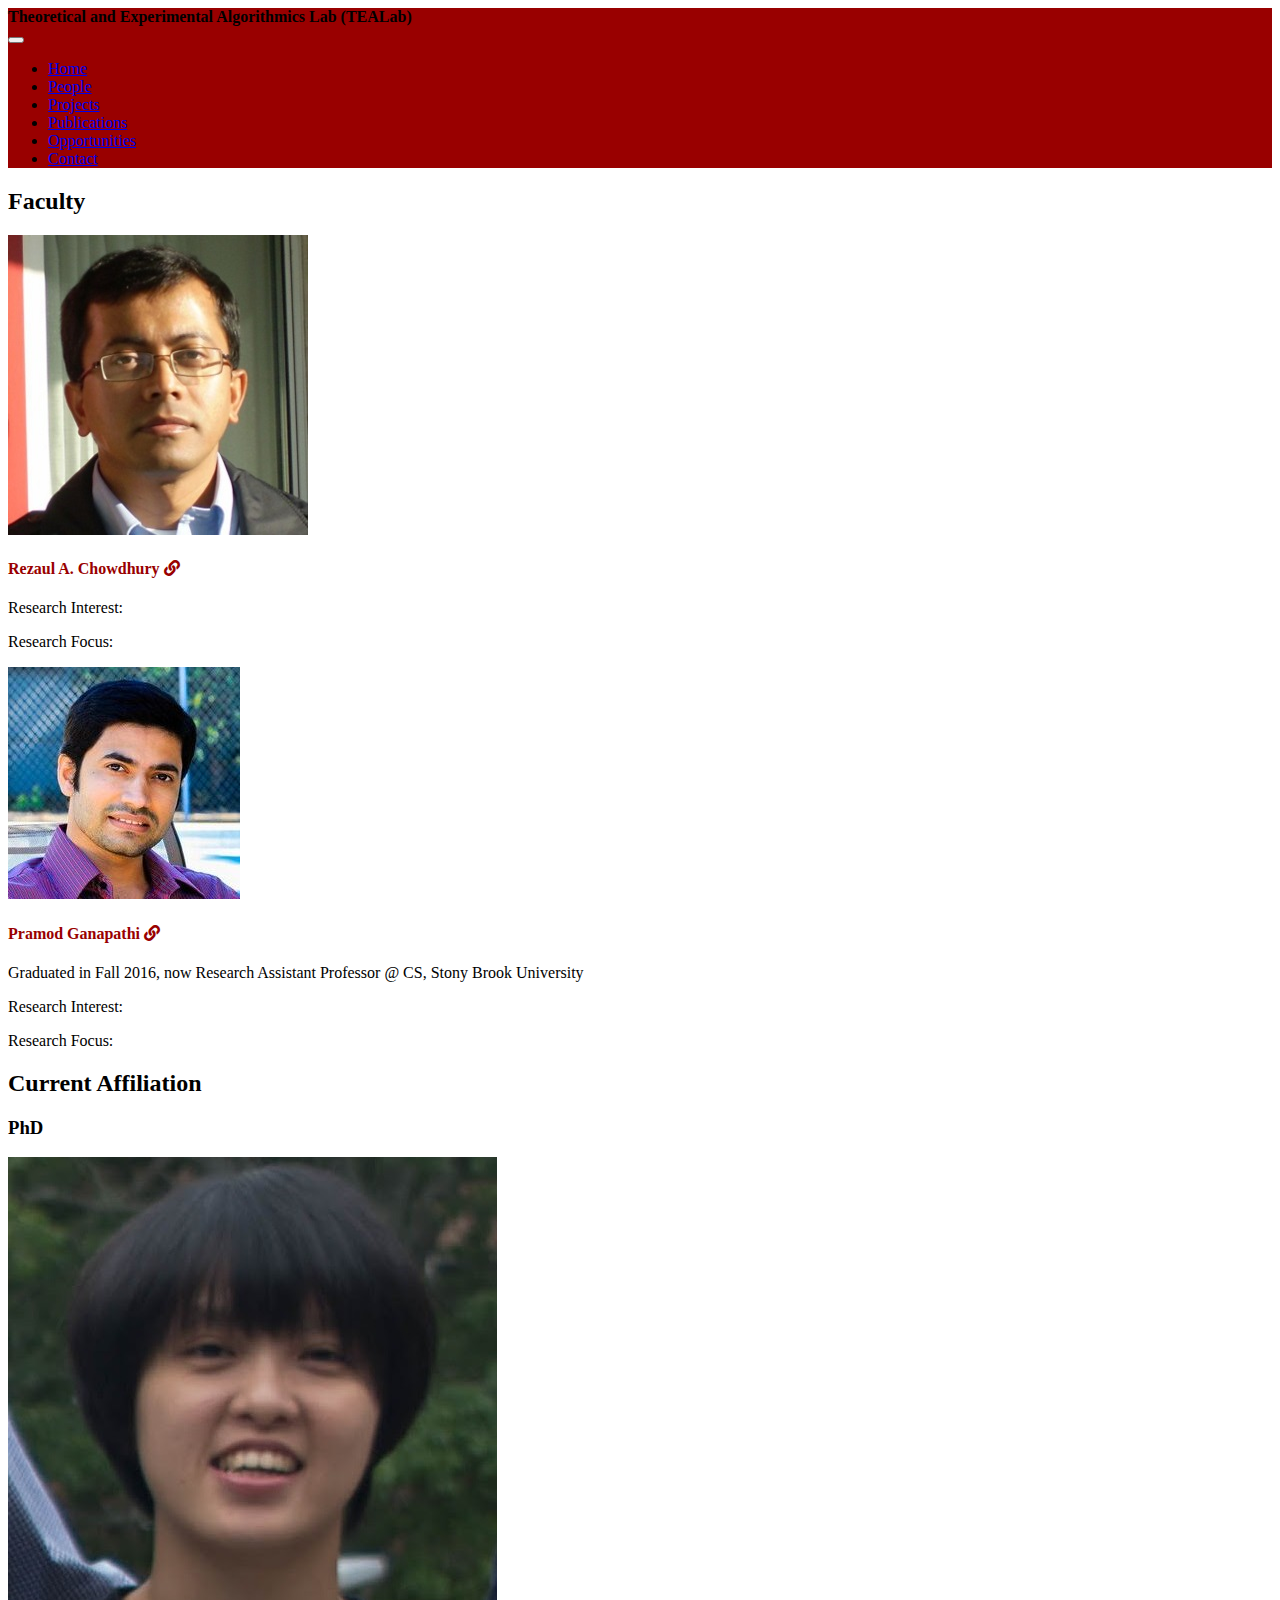
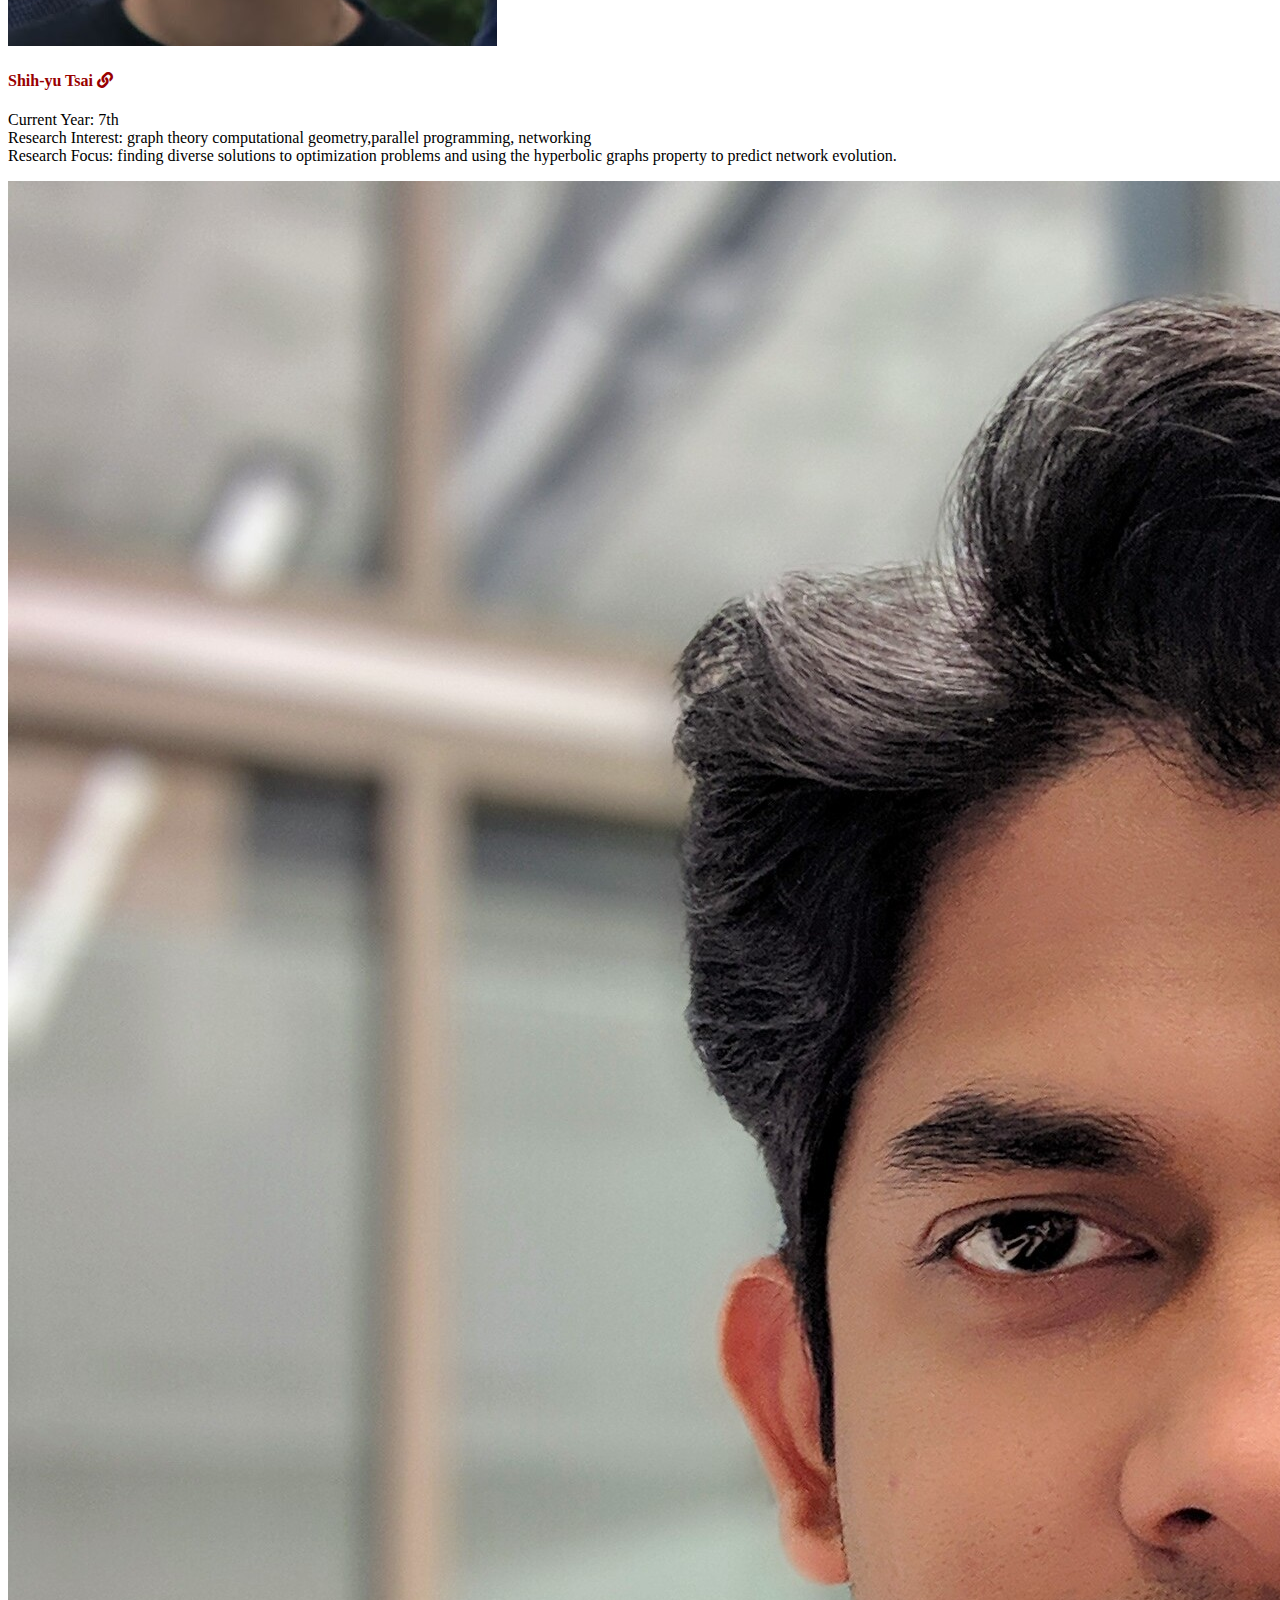
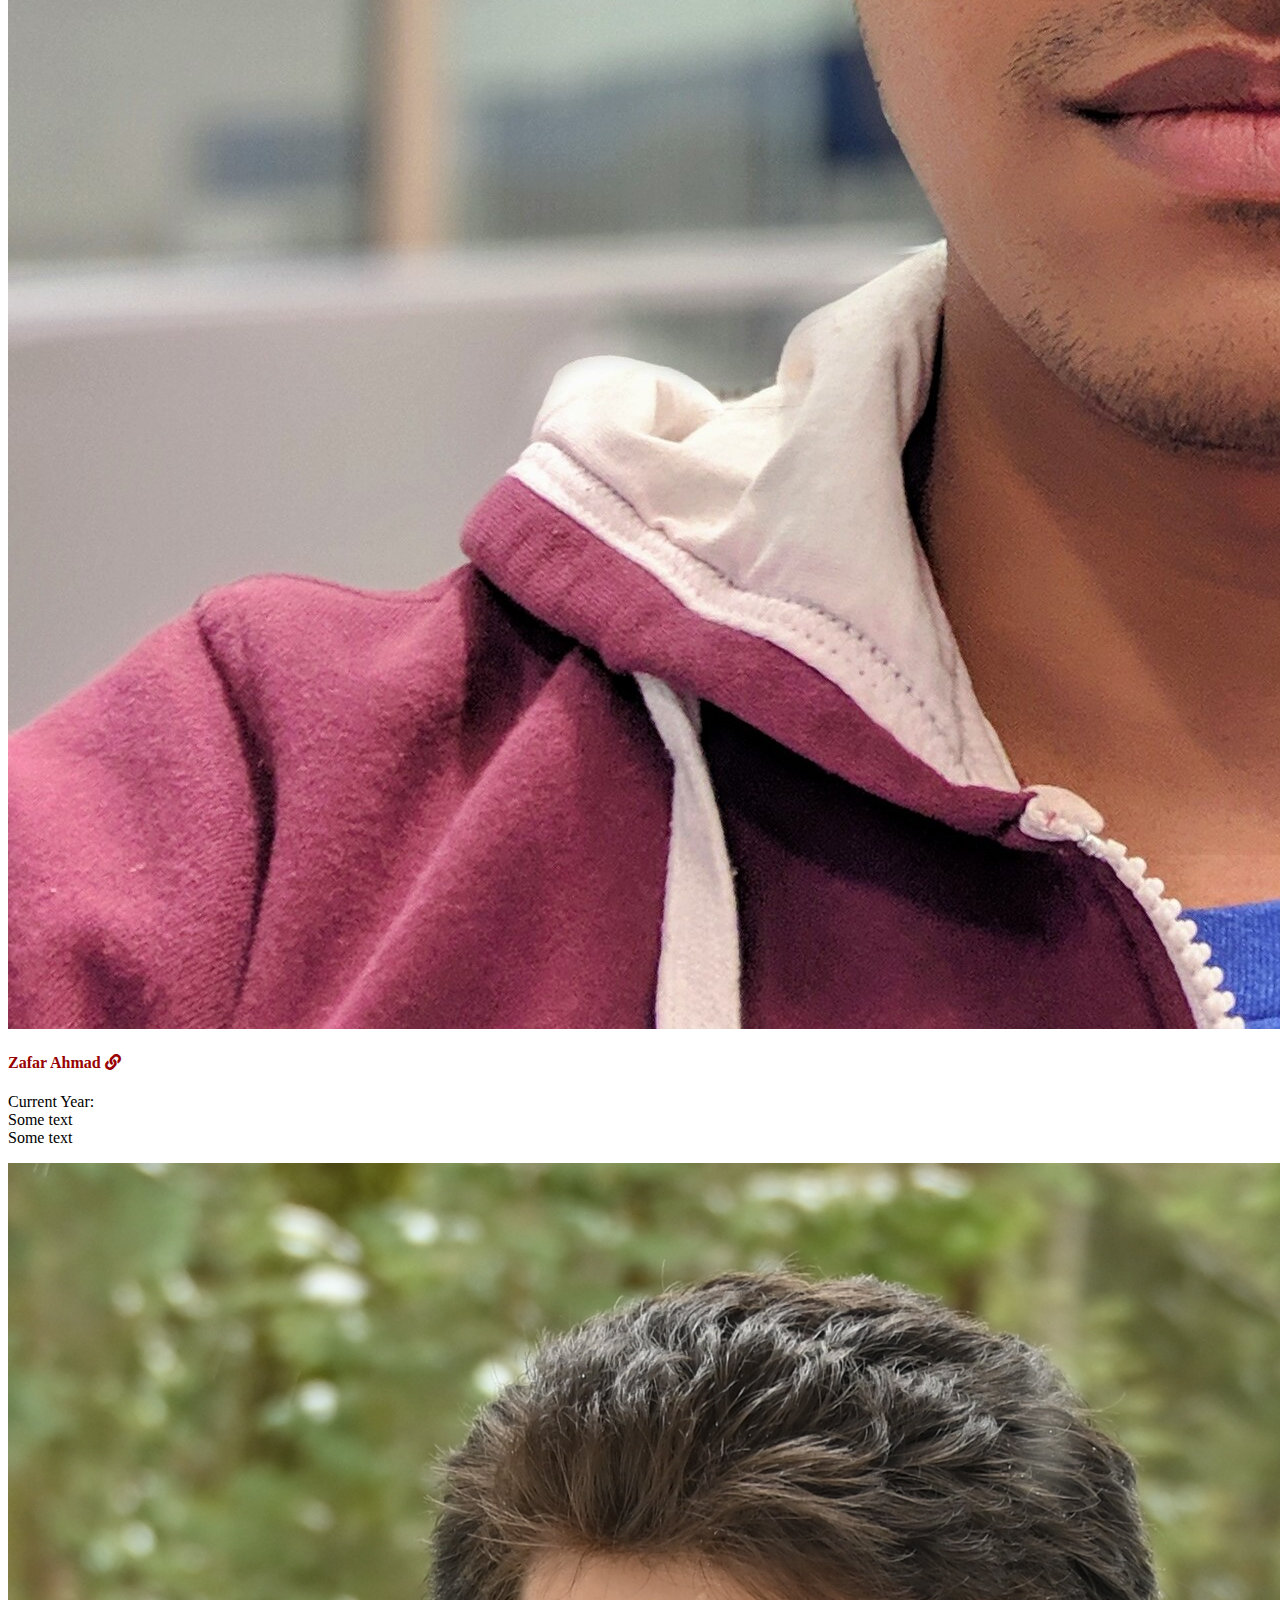
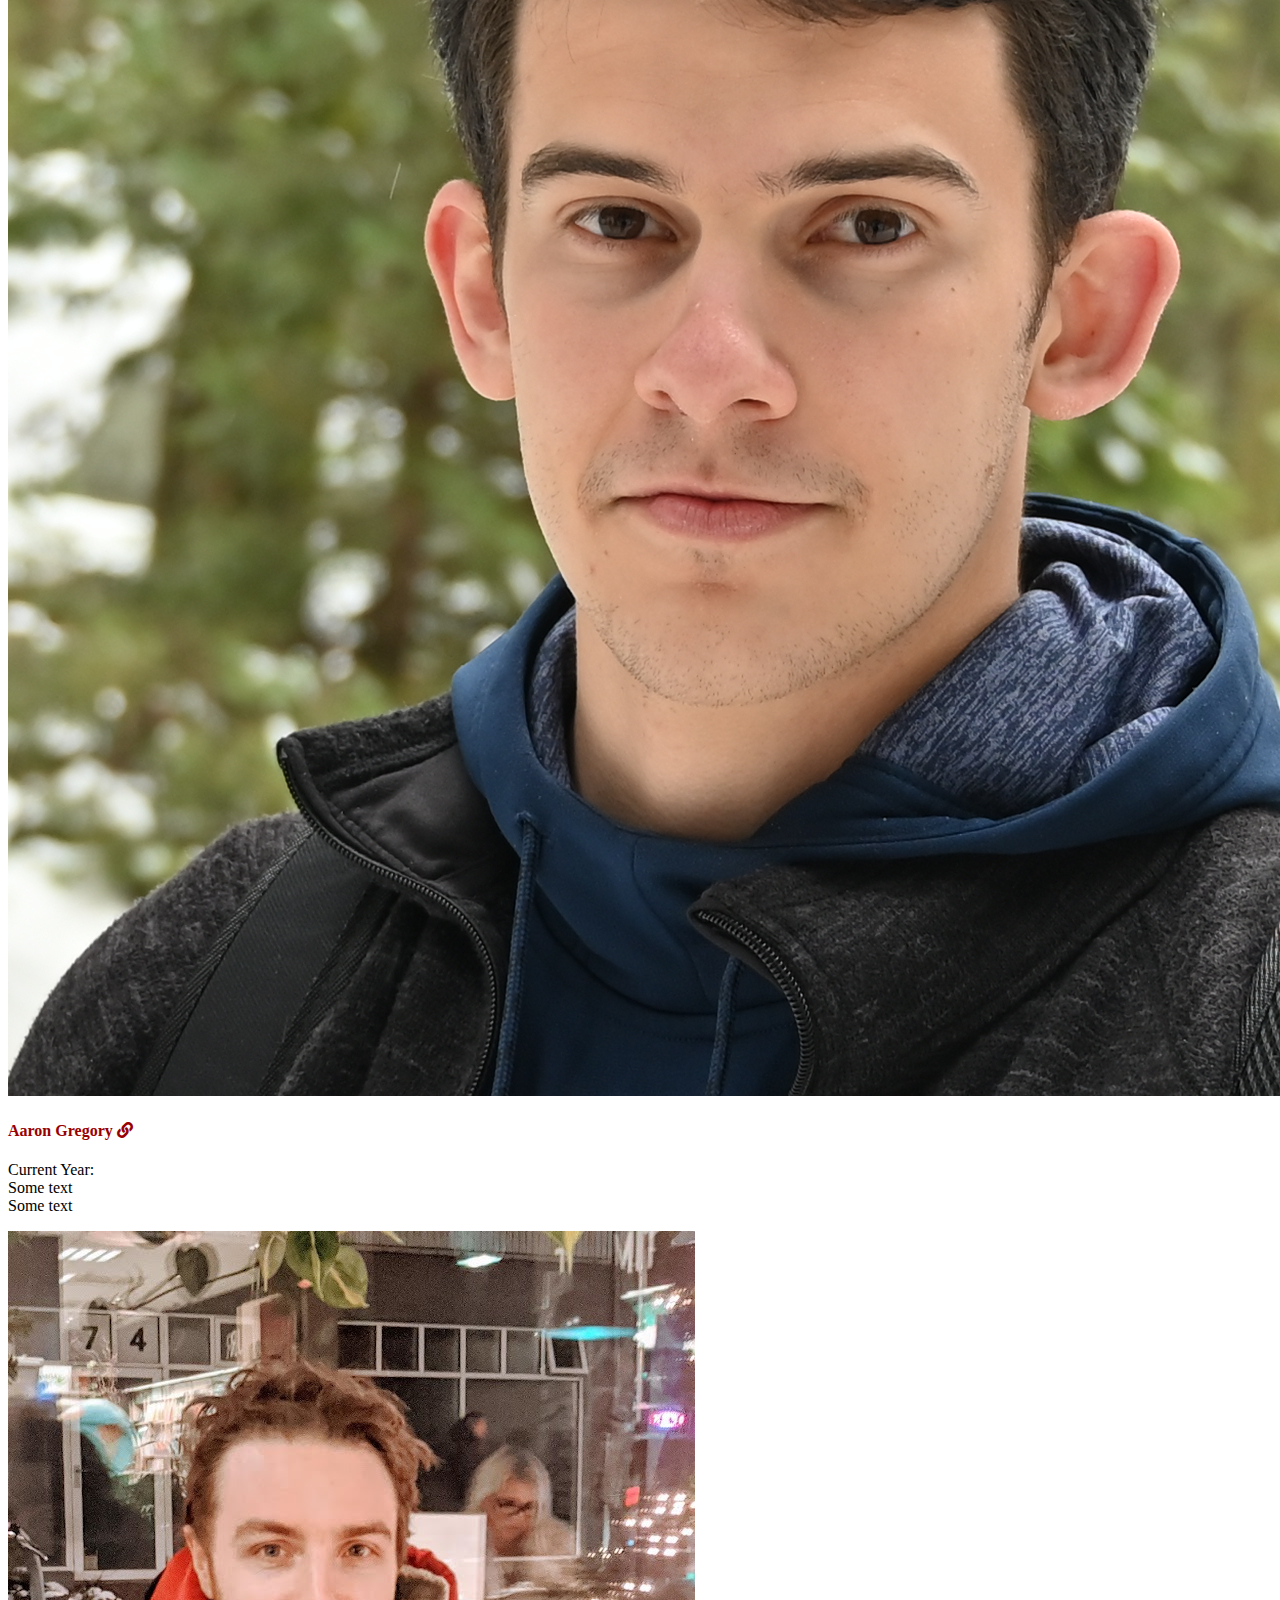
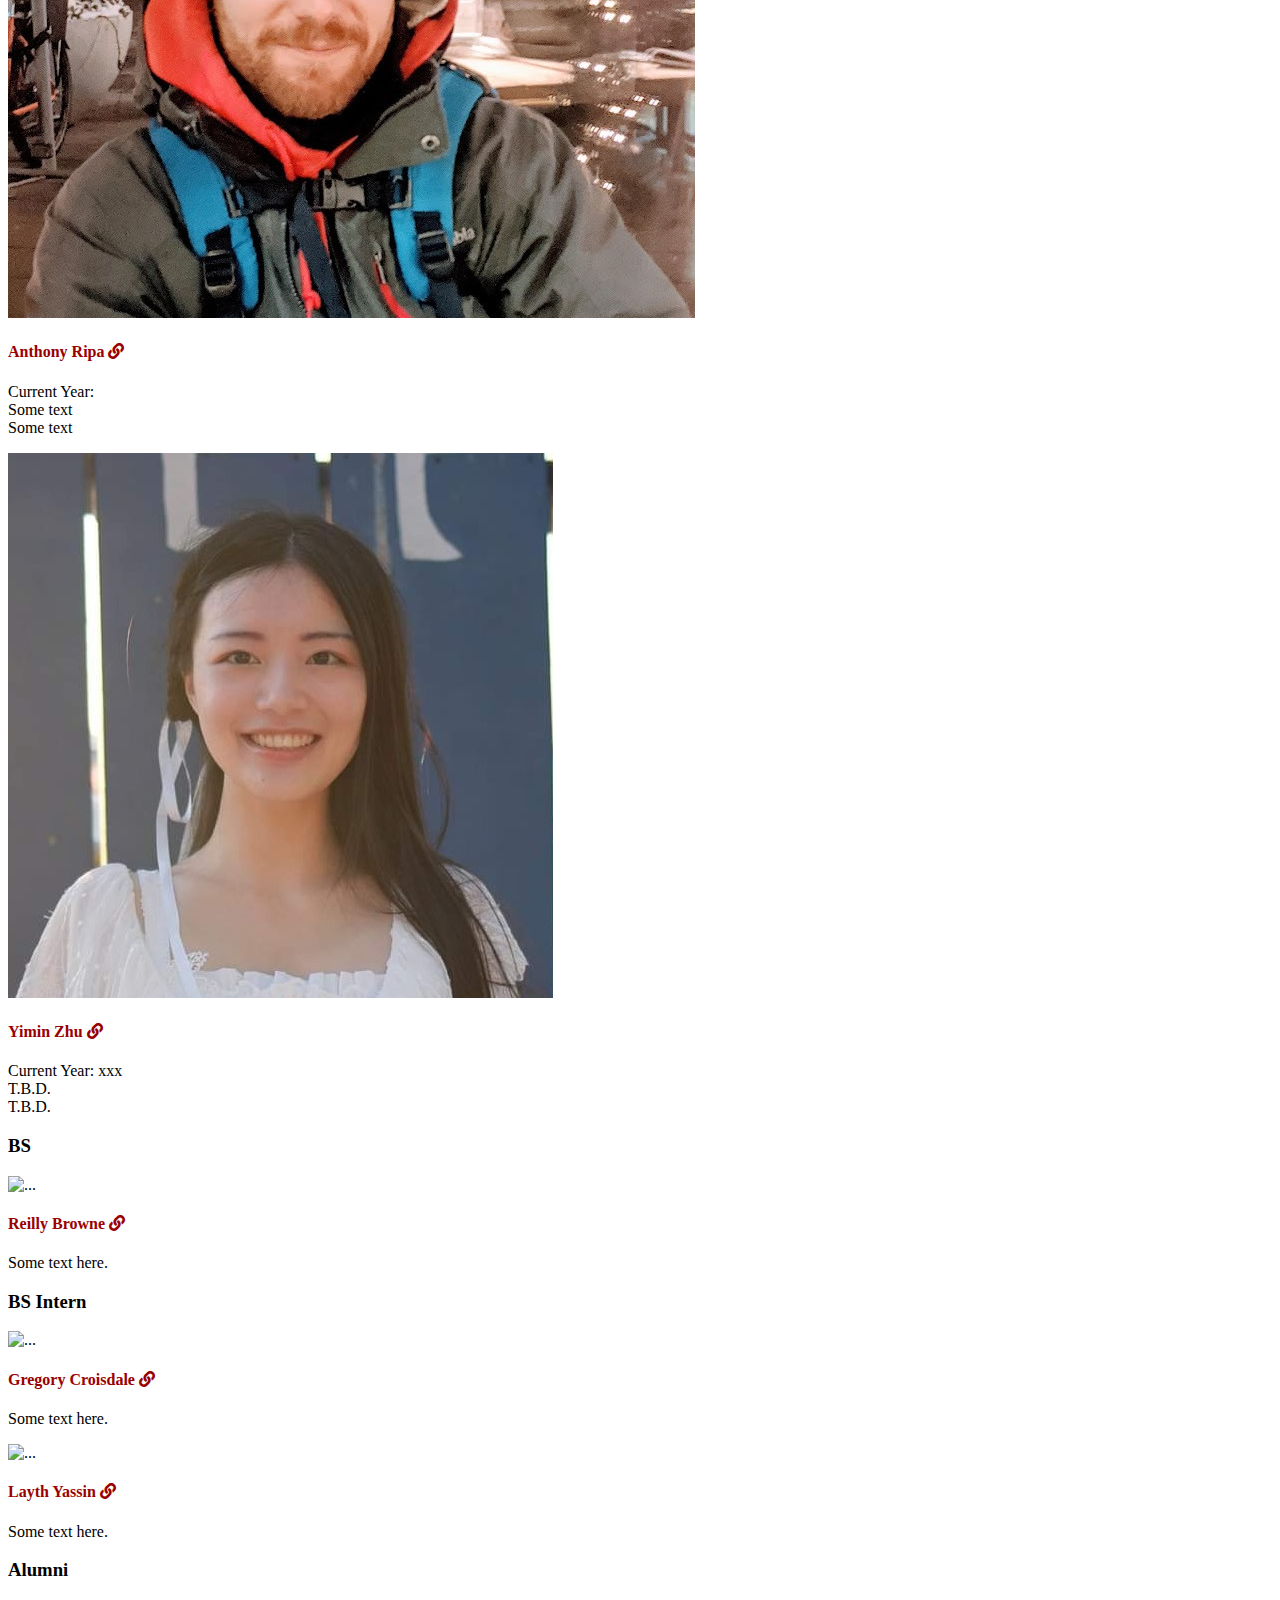
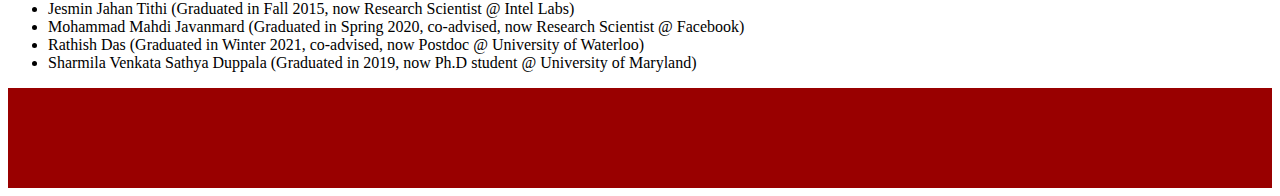
==== commit 21343c84: "Add introduction in index.html; Update people.html; Partial update on publications.html;" ====
--- a/people.html
+++ b/people.html
@@ -16,7 +16,7 @@
   <body>
     <div class="bg-seawolf">
       <div class="container">
-        <div class="text-center text-white py-4 display-6"><strong>Theoretical and Experimental Algorithmics Lab (TEA Lab)</strong></div>
+        <div class="text-center text-white py-4 display-6"><strong>Theoretical and Experimental Algorithmics Lab (TEALab)</strong></div>
       </div>
     </div>
     <nav class="navbar navbar-expand-lg navbar-dark bg-seawolf">
@@ -56,14 +56,29 @@
 
         <div class="row px-5 pt-2">
           <div class="col-12 col-sm-4 col-md-4 col-lg-3 col-xl-2 p-1">
-            <img src="img/rezcho.jpg" class="img-fluid h-100" alt="...">
-          </div>
-          <div class="col-12 col-sm-8 col-lg-9 col-xl-10 p-3">
+            <img src="img/rezcho.jpg" class="img-fluid img-auto" alt="...">
+          </div>
+          <div class="col-12 col-sm-8 col-md-4 col-lg-9 col-xl-10 p-3">
             <a class="text-dark namelink" href="https://www3.cs.stonybrook.edu/~rezaul/">
               <h4>Rezaul A. Chowdhury <i class="fas fa-link"></i></h4>
             </a>
-            <p class="card-text">Some text here.</p>
-          </div>
+            <p class="card-text"></p>
+            <p class="card-text">Research Interest: </p>
+            <p class="card-text">Research Focus: </p>
+          </div>
+
+          <div class="col-12 col-sm-4 col-md-4 col-lg-3 col-xl-2 p-1">
+            <img src="img/pragan.jpg" class="img-fluid img-auto" alt="...">
+          </div>
+          <div class="col-12 col-sm-8 col-md-4 col-lg-9 col-xl-10 p-3">
+            <a class="text-dark namelink" href="https://www3.cs.stonybrook.edu/~pramod.ganapathi/">
+              <h4>Pramod Ganapathi <i class="fas fa-link"></i></h4>
+            </a>
+            <p class="card-text">Graduated in Fall 2016, now Research Assistant Professor @ CS, Stony Brook University</p>
+            <p class="card-text">Research Interest: </p>
+            <p class="card-text">Research Focus: </p>
+          </div>
+
         </div>
 
         <h2 class="pt-5">Current Affiliation</h2>
@@ -72,13 +87,19 @@
 
         <div class="row px-5 pt-2">
           <div class="col-12 col-sm-4 col-md-4 col-lg-3 col-xl-2 p-1">
-            <img src="img/shitsa.jpg" class="img-fluid h-100" alt="...">
+            <img src="img/shitsa.jpg" class="img-fluid img-auto" alt="...">
           </div>
           <div class="col-12 col-sm-8 col-lg-9 col-xl-10 p-3">
             <a class="text-dark namelink" href="https://sites.google.com/g2.nctu.edu.tw/shih-yu-tsai">
               <h4><b>Shih-yu Tsai <i class="fas fa-link"></i></b></h4>
             </a>
-            <p class="card-text">Some text here.</p>
+            <p class="card-text">
+              Current Year: 7th
+              <br>
+              Research Interest: graph theory computational geometry,parallel programming, networking
+              <br>
+              Research Focus: finding diverse solutions to optimization problems and using the hyperbolic graphs property to predict network evolution.
+            </p>
           </div>
 
           <div class="col-12 col-sm-4 col-md-4 col-lg-3 col-xl-2 p-1">
@@ -88,7 +109,13 @@
             <a class="text-dark namelink" href="https://www3.cs.stonybrook.edu/~zafahmad/">
               <h4><b>Zafar Ahmad <i class="fas fa-link"></i></b></h4>
             </a>
-            <p class="card-text">Some text here.</p>
+            <p class="card-text">
+              Current Year:
+              <br>
+              Some text
+              <br>
+              Some text
+            </p>
           </div>
 
           <div class="col-12 col-sm-4 col-md-4 col-lg-3 col-xl-2 p-1">
@@ -98,7 +125,13 @@
             <a class="text-dark namelink" href="https://aaron-gregory.github.io/">
               <h4><b>Aaron Gregory <i class="fas fa-link"></i></b></h4>
             </a>
-            <p class="card-text">Some text here.</p>
+            <p class="card-text">
+              Current Year:
+              <br>
+              Some text
+              <br>
+              Some text
+            </p>
           </div>
 
           <div class="col-12 col-sm-4 col-md-4 col-lg-3 col-xl-2 p-1">
@@ -108,43 +141,65 @@
             <a class="text-dark namelink" href="">
               <h4><b>Anthony Ripa <i class="fas fa-link"></i></b></h4>
             </a>
+            <p class="card-text">
+              Current Year:
+              <br>
+              Some text
+              <br>
+              Some text
+            </p>
+          </div>
+
+          <div class="col-12 col-sm-4 col-md-4 col-lg-3 col-xl-2 p-1">
+            <img src="img/yimzhu.jpg" class="img-fluid h-100" alt="...">
+          </div>
+          <div class="col-12 col-sm-8 col-lg-9 col-xl-10 p-3">
+            <a class="text-dark namelink" href="https://vwslz.github.io/">
+              <h4><b>Yimin Zhu <i class="fas fa-link"></i></b></h4>
+            </a>
+            <p class="card-text">
+              Current Year: xxx
+              <br>
+              T.B.D.
+              <br>
+              T.B.D.
+            </p>
+          </div>
+        </div>
+
+        <h3 class="pt-1">BS</h3>
+
+        <div class="row px-5 pt-2">
+          <div class="col-12 col-sm-4 col-md-4 col-lg-3 col-xl-2 p-1">
+            <img src="img/.jpg" class="img-fluid h-100" alt="...">
+          </div>
+          <div class="col-12 col-sm-8 col-md-4 col-lg-9 col-xl-10 p-3">
+            <a class="text-dark namelink" href="https://vwslz.github.io/">
+              <h4><b>Reilly Browne <i class="fas fa-link"></i></b></h4>
+            </a>
             <p class="card-text">Some text here.</p>
           </div>
-
-          <div class="col-12 col-sm-4 col-md-4 col-lg-3 col-xl-2 p-1">
-            <img src="img/yimzhu.jpg" class="img-fluid h-100" alt="...">
-          </div>
-          <div class="col-12 col-sm-8 col-lg-9 col-xl-10 p-3">
-            <a class="text-dark namelink" href="https://vwslz.github.io/">
-              <h4><b>Yimin Zhu <i class="fas fa-link"></i></b></h4>
+        </div>
+
+        <h3 class="pt-1">BS Intern</h3>
+
+        <div class="row px-5 pt-2">
+          <div class="col-12 col-sm-4 col-md-4 col-lg-3 col-xl-2 p-1">
+            <img src="img/.jpg" class="img-fluid h-100" alt="...">
+          </div>
+          <div class="col-12 col-sm-8 col-md-4 col-lg-9 col-xl-10 p-3">
+            <a class="text-dark namelink" href="https://vwslz.github.io/">
+              <h4><b>Gregory Croisdale <i class="fas fa-link"></i></b></h4>
             </a>
             <p class="card-text">Some text here.</p>
           </div>
-        </div>
-
-        <h3 class="pt-1">MS</h3>
-
-        <div class="row px-5 pt-2">
-          <div class="col-12 col-sm-4 col-md-4 col-lg-3 col-xl-2 p-1">
-            <img src="img/shadup.jpg" class="img-fluid h-100" alt="...">
-          </div>
-          <div class="col-12 col-sm-8 col-lg-9 col-xl-10 p-3">
-            <a class="text-dark namelink" href="https://vwslz.github.io/">
-              <h4><b>Sharmila Venkata Sathya Duppala <i class="fas fa-link"></i></b></h4>
-            </a>
-            <p class="card-text">Some text here.</p>
-          </div>
-        </div>
-
-        <h3 class="pt-1">BS</h3>
-
-        <div class="row px-5 pt-2">
+
           <div class="col-12 col-sm-4 col-md-4 col-lg-3 col-xl-2 p-1">
             <img src="img/.jpg" class="img-fluid h-100" alt="...">
           </div>
-          <div class="col-12 col-sm-8 col-lg-9 col-xl-10 p-3">
-            <a class="text-dark namelink" href="https://vwslz.github.io/">
-              <h4><b>Someone <i class="fas fa-link"></i></b></h4>
+          <div class="col-12 col-sm-8 col-md-4 col-lg-9 col-xl-10 p-3">
+            <a class="text-dark namelink" href="https://vwslz.github.io/">
+              <h4><b>Layth Yassin <i class="fas fa-link"></i></b></h4>
             </a>
             <p class="card-text">Some text here.</p>
           </div>
@@ -156,9 +211,10 @@
         <div class="row px-5 pb-4">
           <ul class="list-group list-group-flush">
             <li class="list-group-item">Jesmin Jahan Tithi (Graduated in Fall 2015, now Research Scientist @ Intel Labs)</li>
-            <li class="list-group-item">Pramod Ganapathi (Graduated in Fall 2016, now Research Assistant Professor @ CS, Stony Brook University)</li>
             <li class="list-group-item">Mohammad Mahdi Javanmard (Graduated in Spring 2020, co-advised, now Research Scientist @ Facebook)</li>
             <li class="list-group-item">Rathish Das (Graduated in Winter 2021, co-advised, now Postdoc @ University of Waterloo)</li>
+            <li class="list-group-item">Sharmila Venkata Sathya Duppala (Graduated in 2019, now Ph.D student @ University of Maryland)</li>
+
           </ul>
         </div>
       </div>
--- a/css/style.css
+++ b/css/style.css
@@ -33,3 +33,8 @@
 .list-seawolf .list-group-item a {
   color: #990000;
 }
+
+.img-auto {
+  width: auto;
+  height: auto;
+}
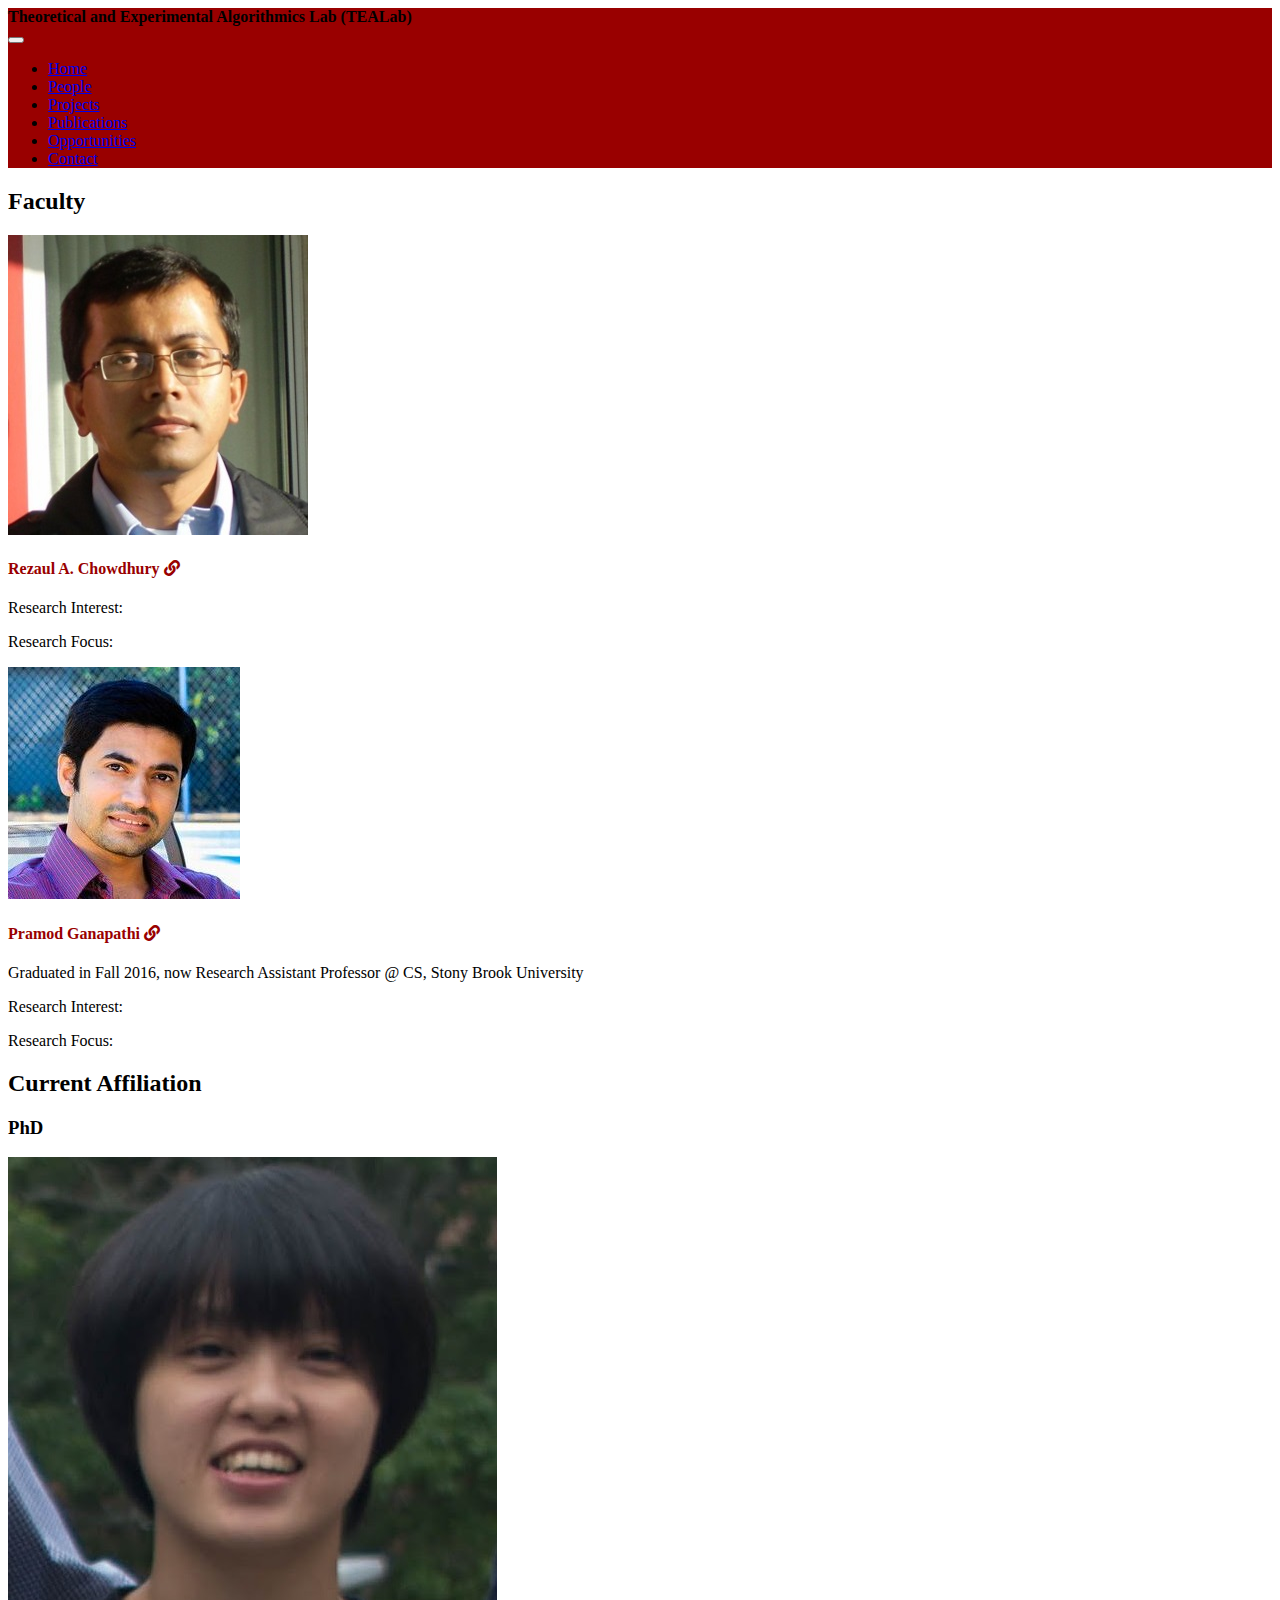
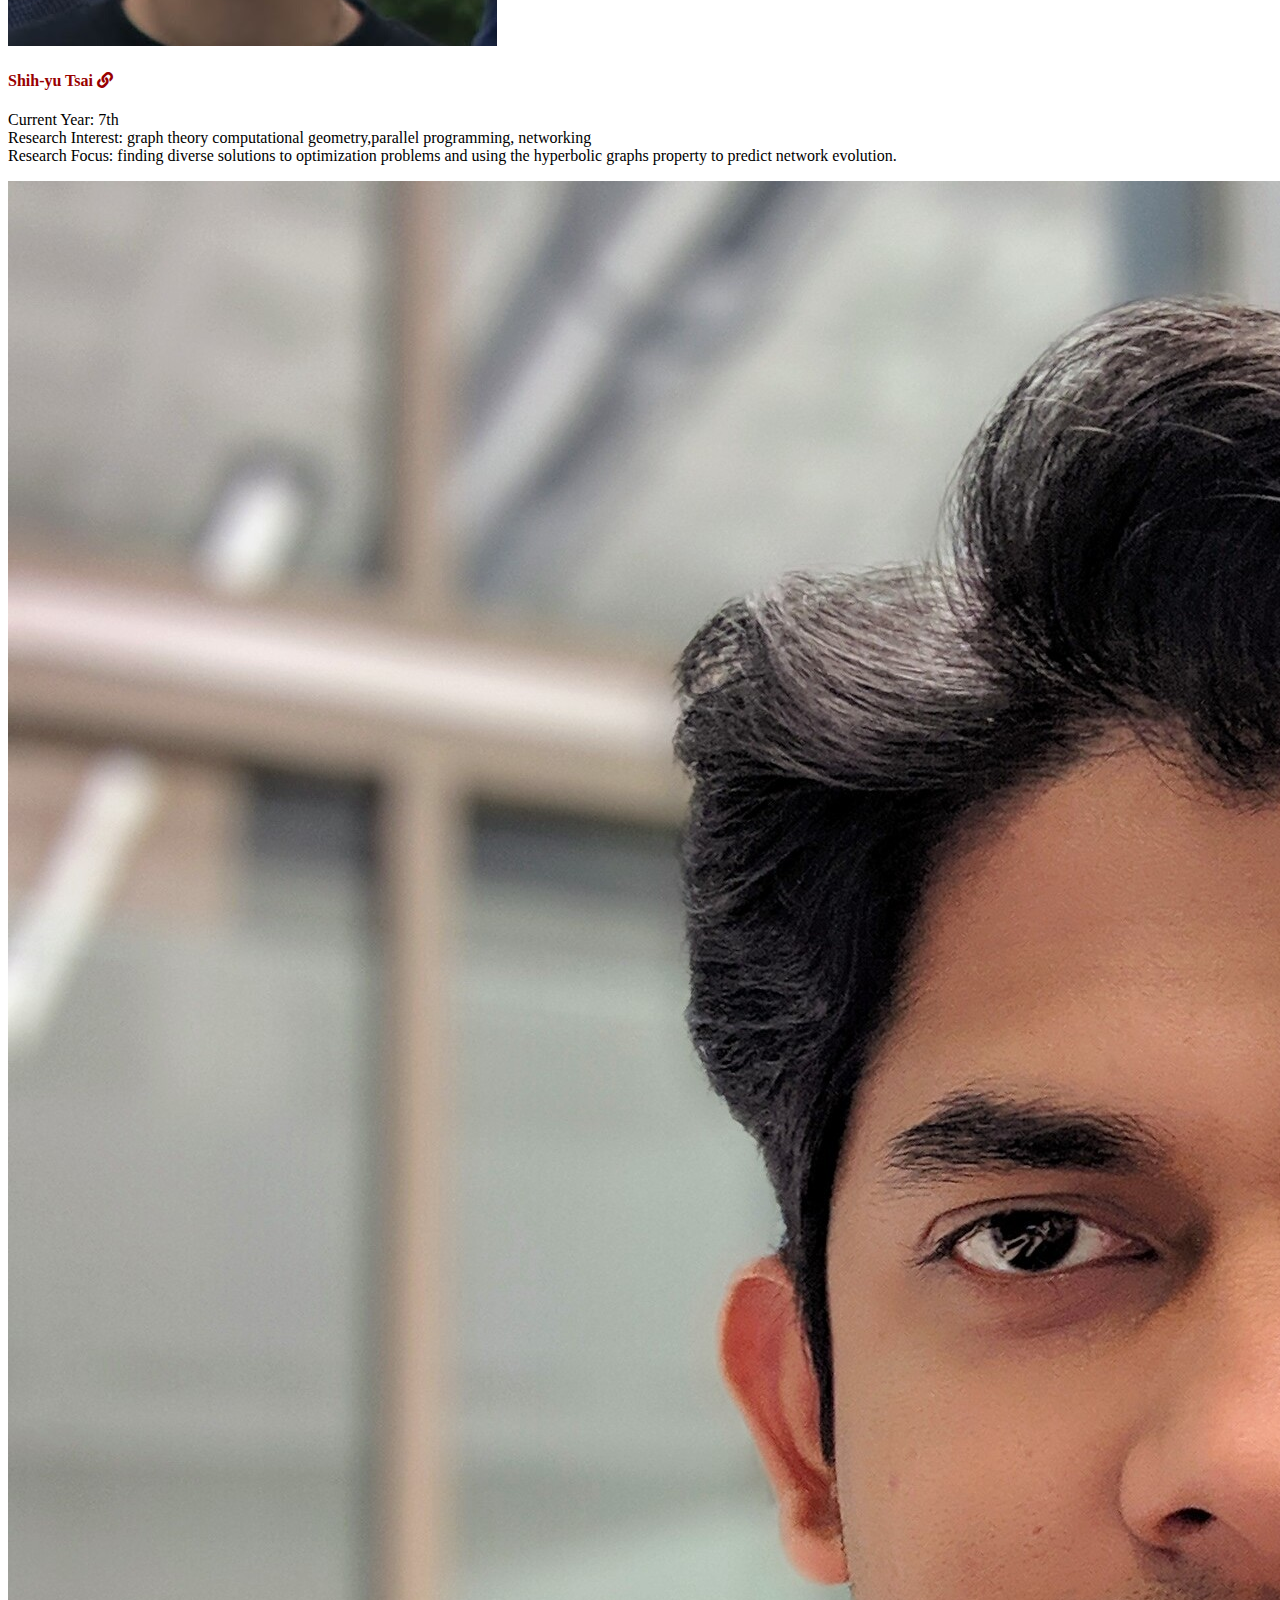
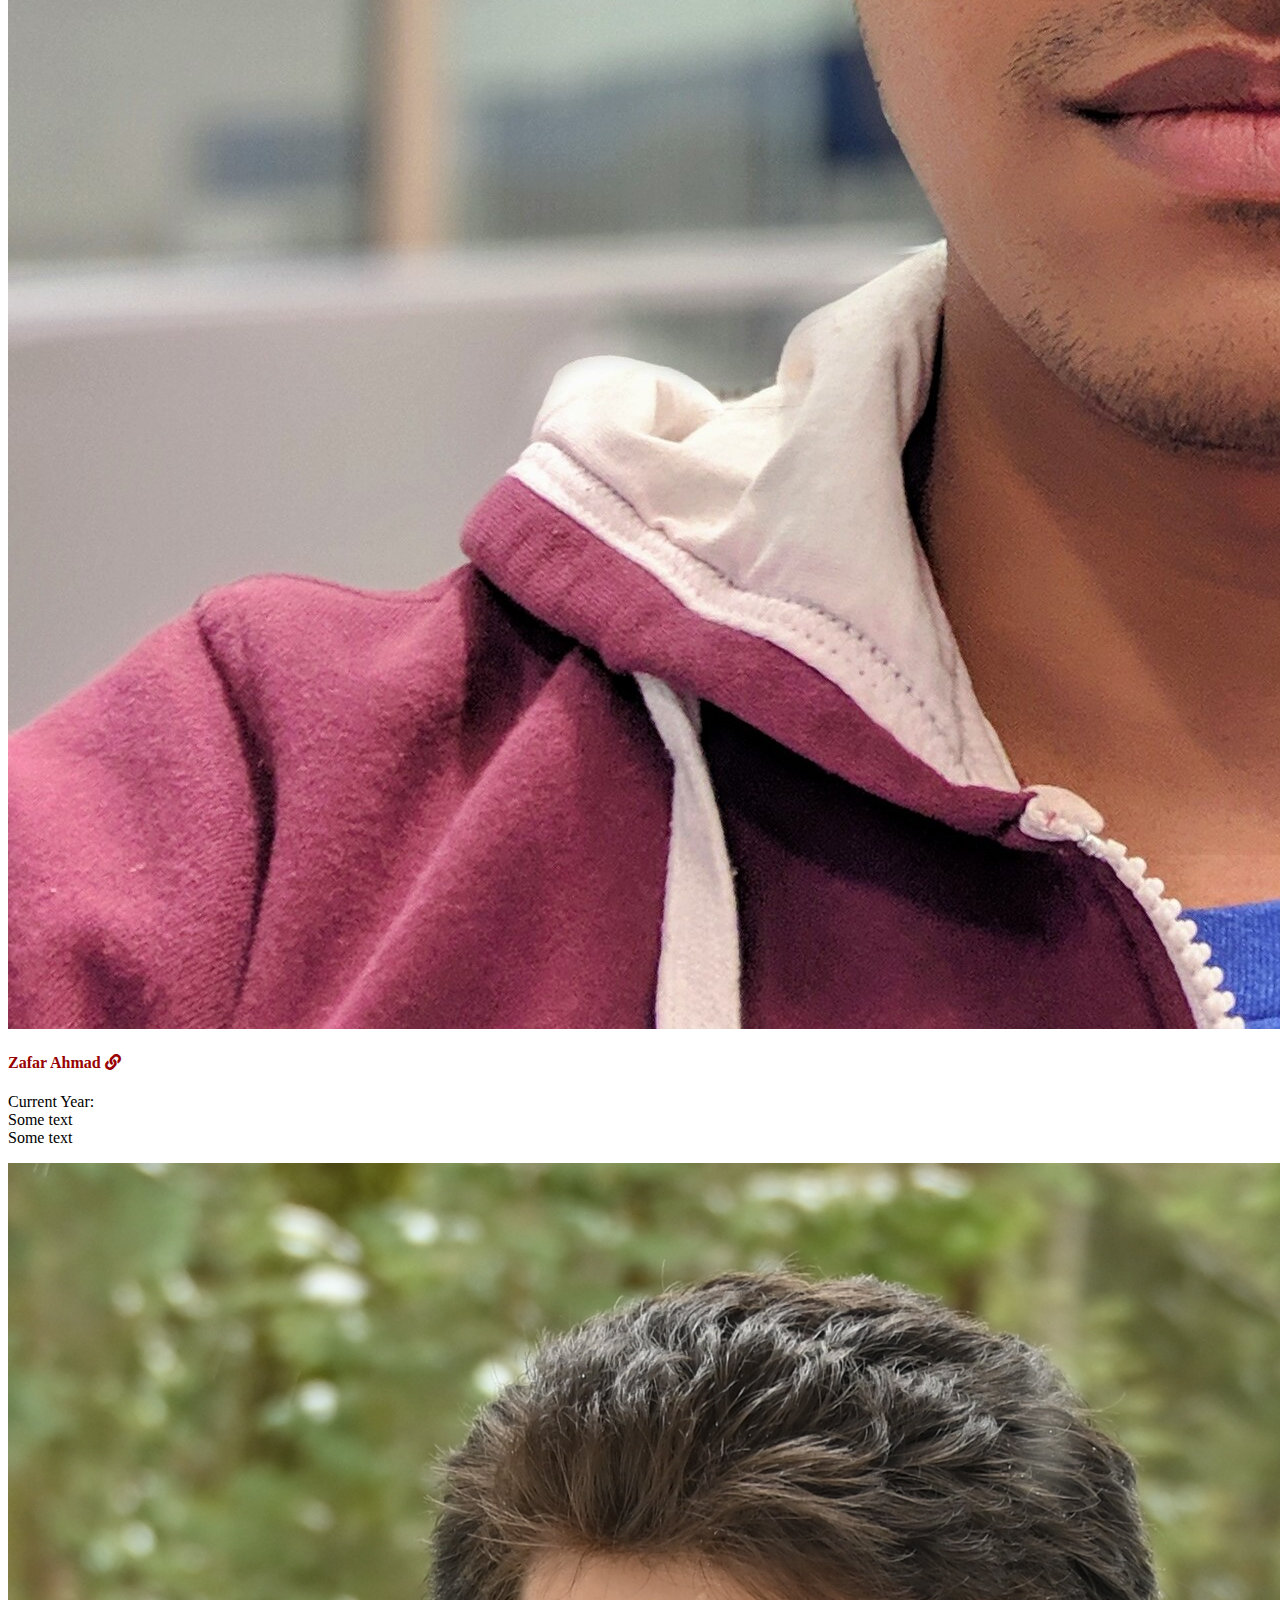
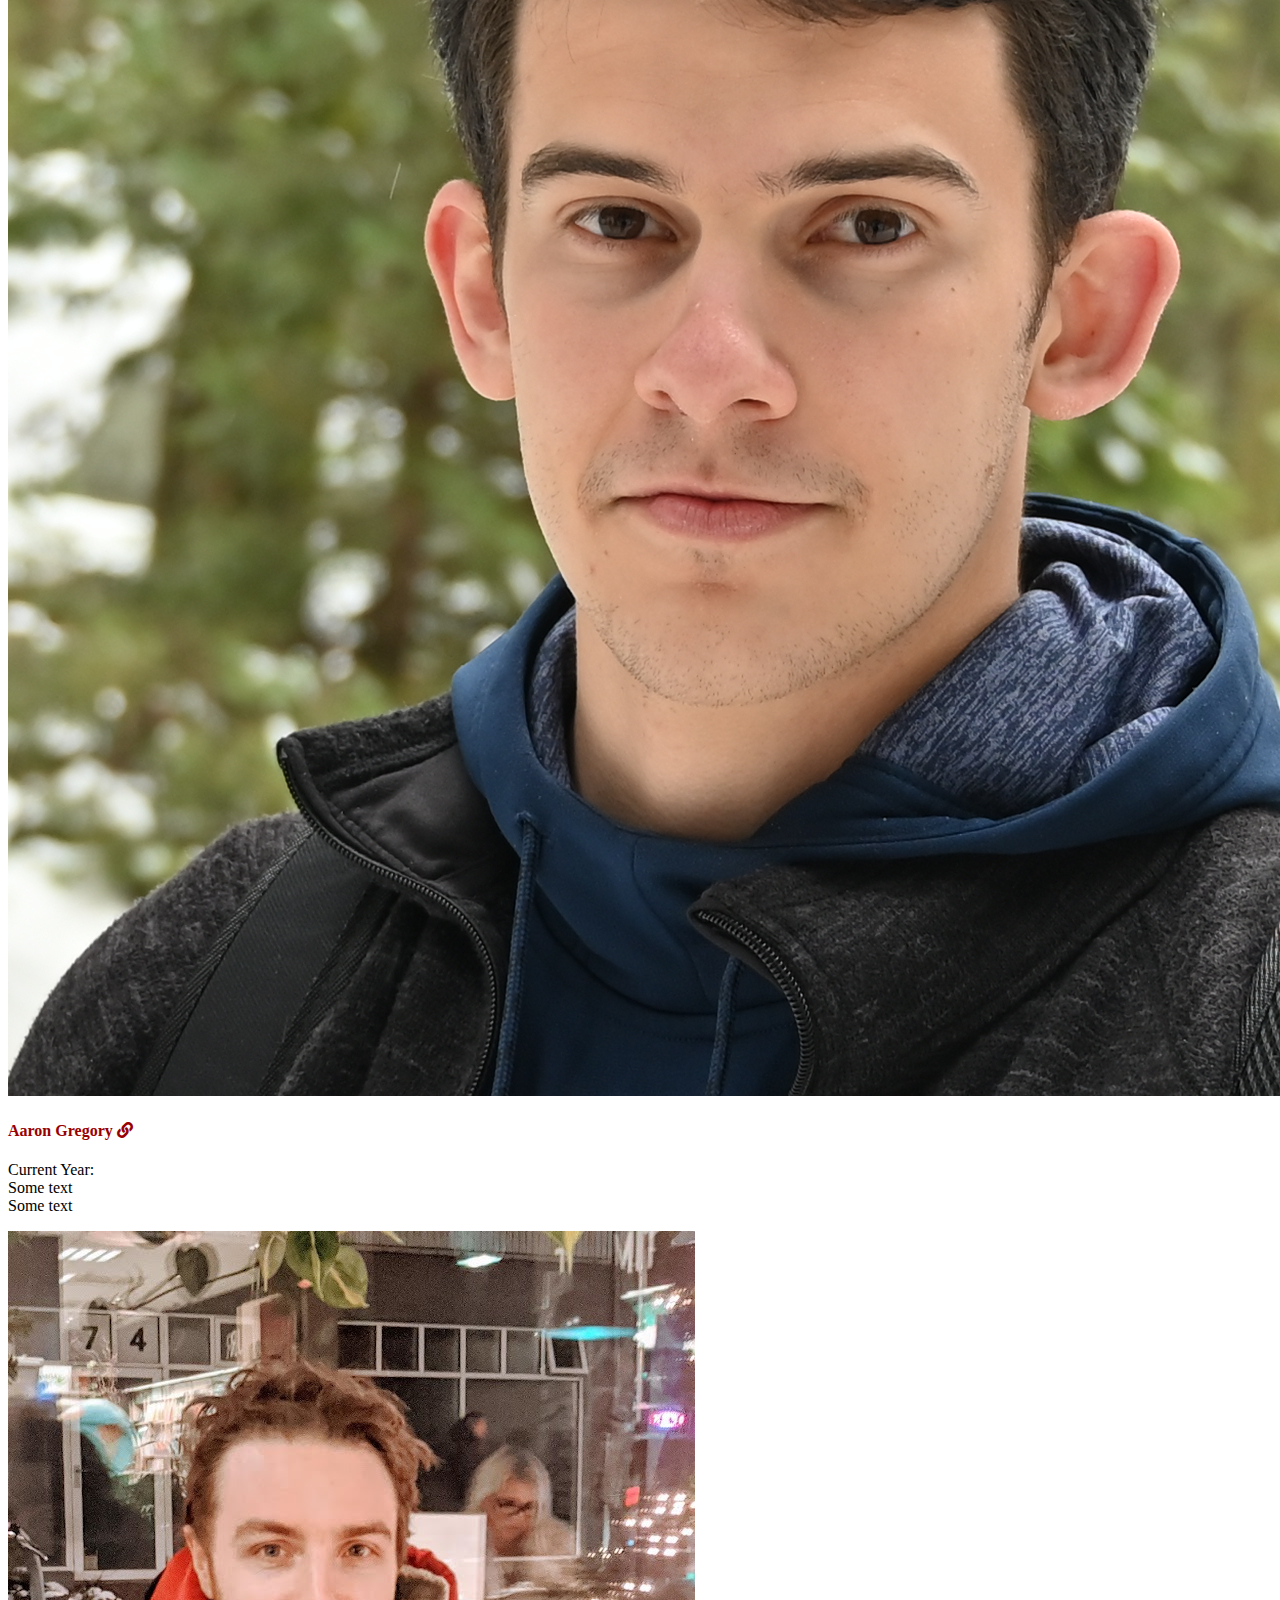
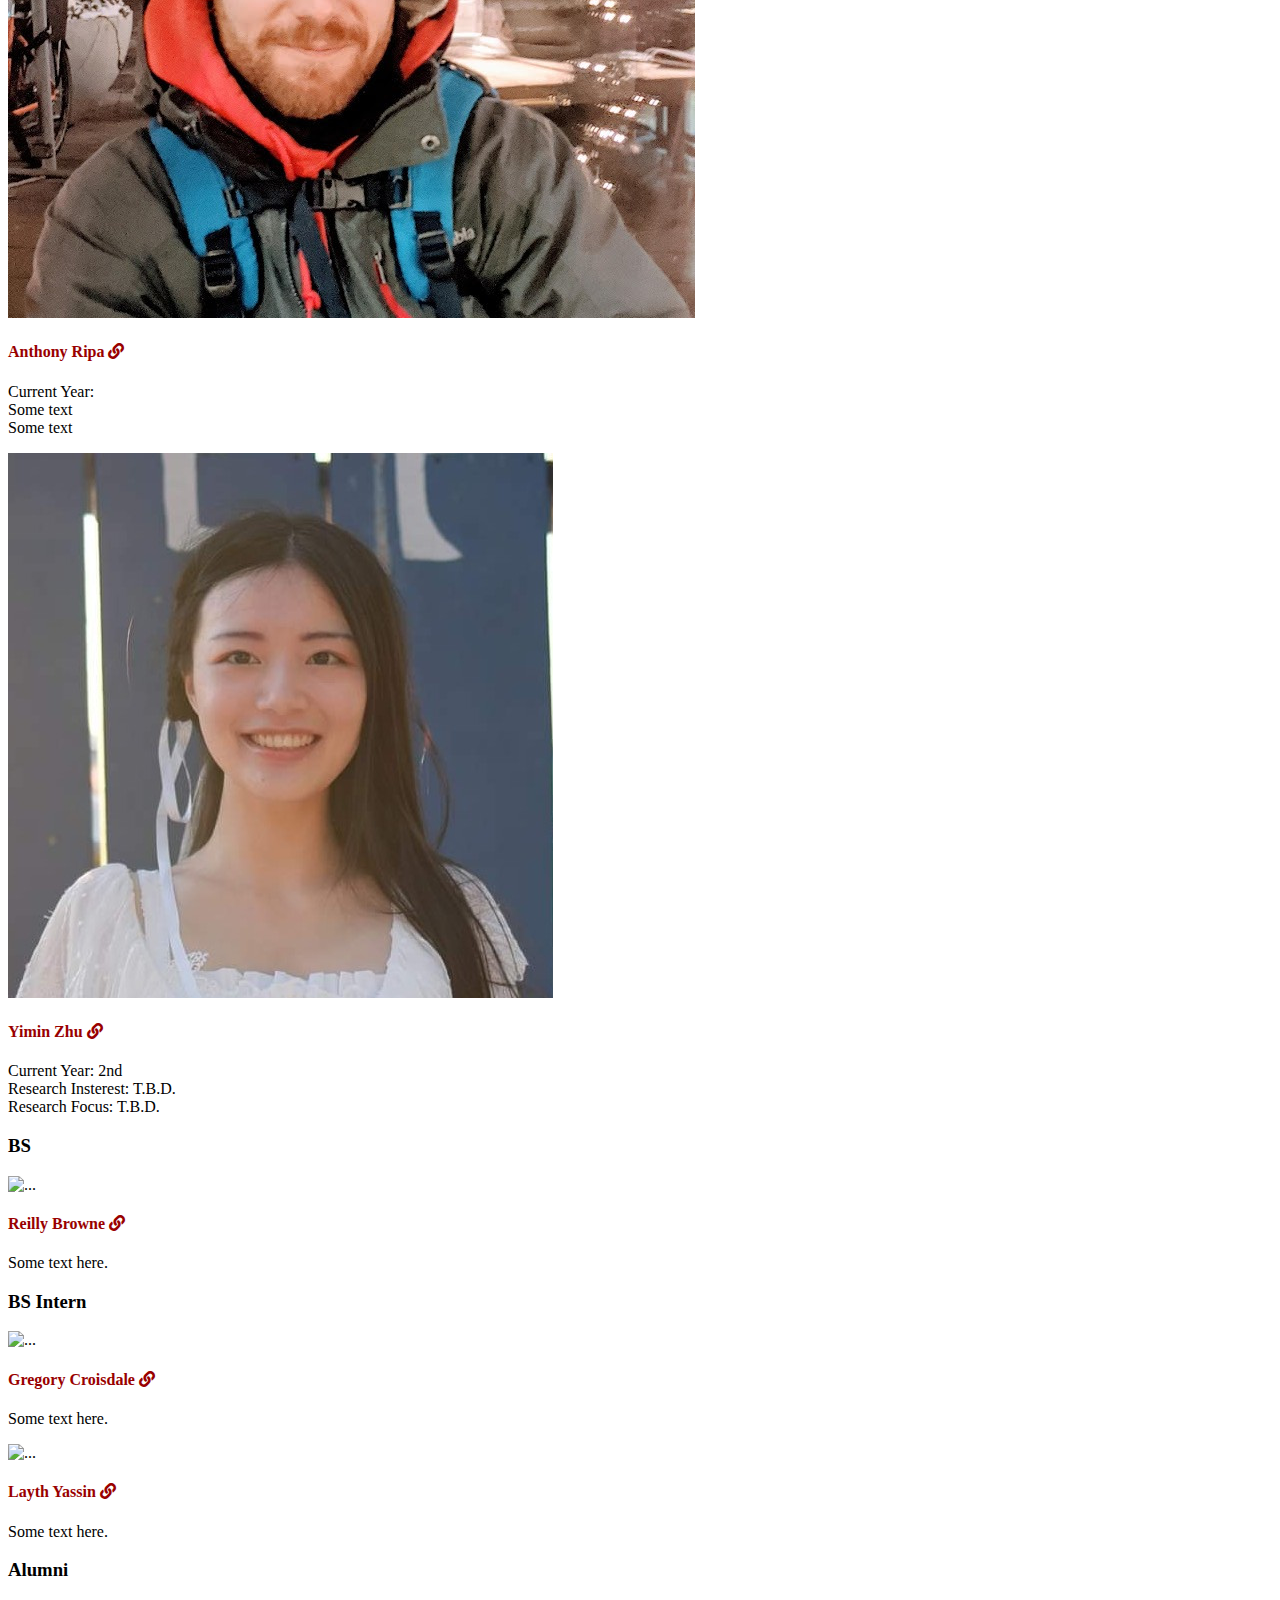
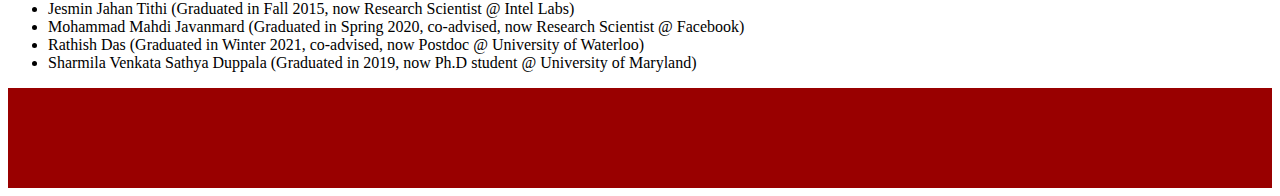
==== commit 3b5dd684: "@publications.html: Update paper name style." ====
--- a/people.html
+++ b/people.html
@@ -158,11 +158,11 @@
               <h4><b>Yimin Zhu <i class="fas fa-link"></i></b></h4>
             </a>
             <p class="card-text">
-              Current Year: xxx
-              <br>
-              T.B.D.
-              <br>
-              T.B.D.
+              Current Year: 2nd
+              <br>
+              Research Insterest: T.B.D.
+              <br>
+              Research Focus: T.B.D.
             </p>
           </div>
         </div>
--- a/css/style.css
+++ b/css/style.css
@@ -34,6 +34,10 @@
   color: #990000;
 }
 
+.list-seawolf .list-group-item a:first-child {
+  font-weight: bold;
+}
+
 .img-auto {
   width: auto;
   height: auto;
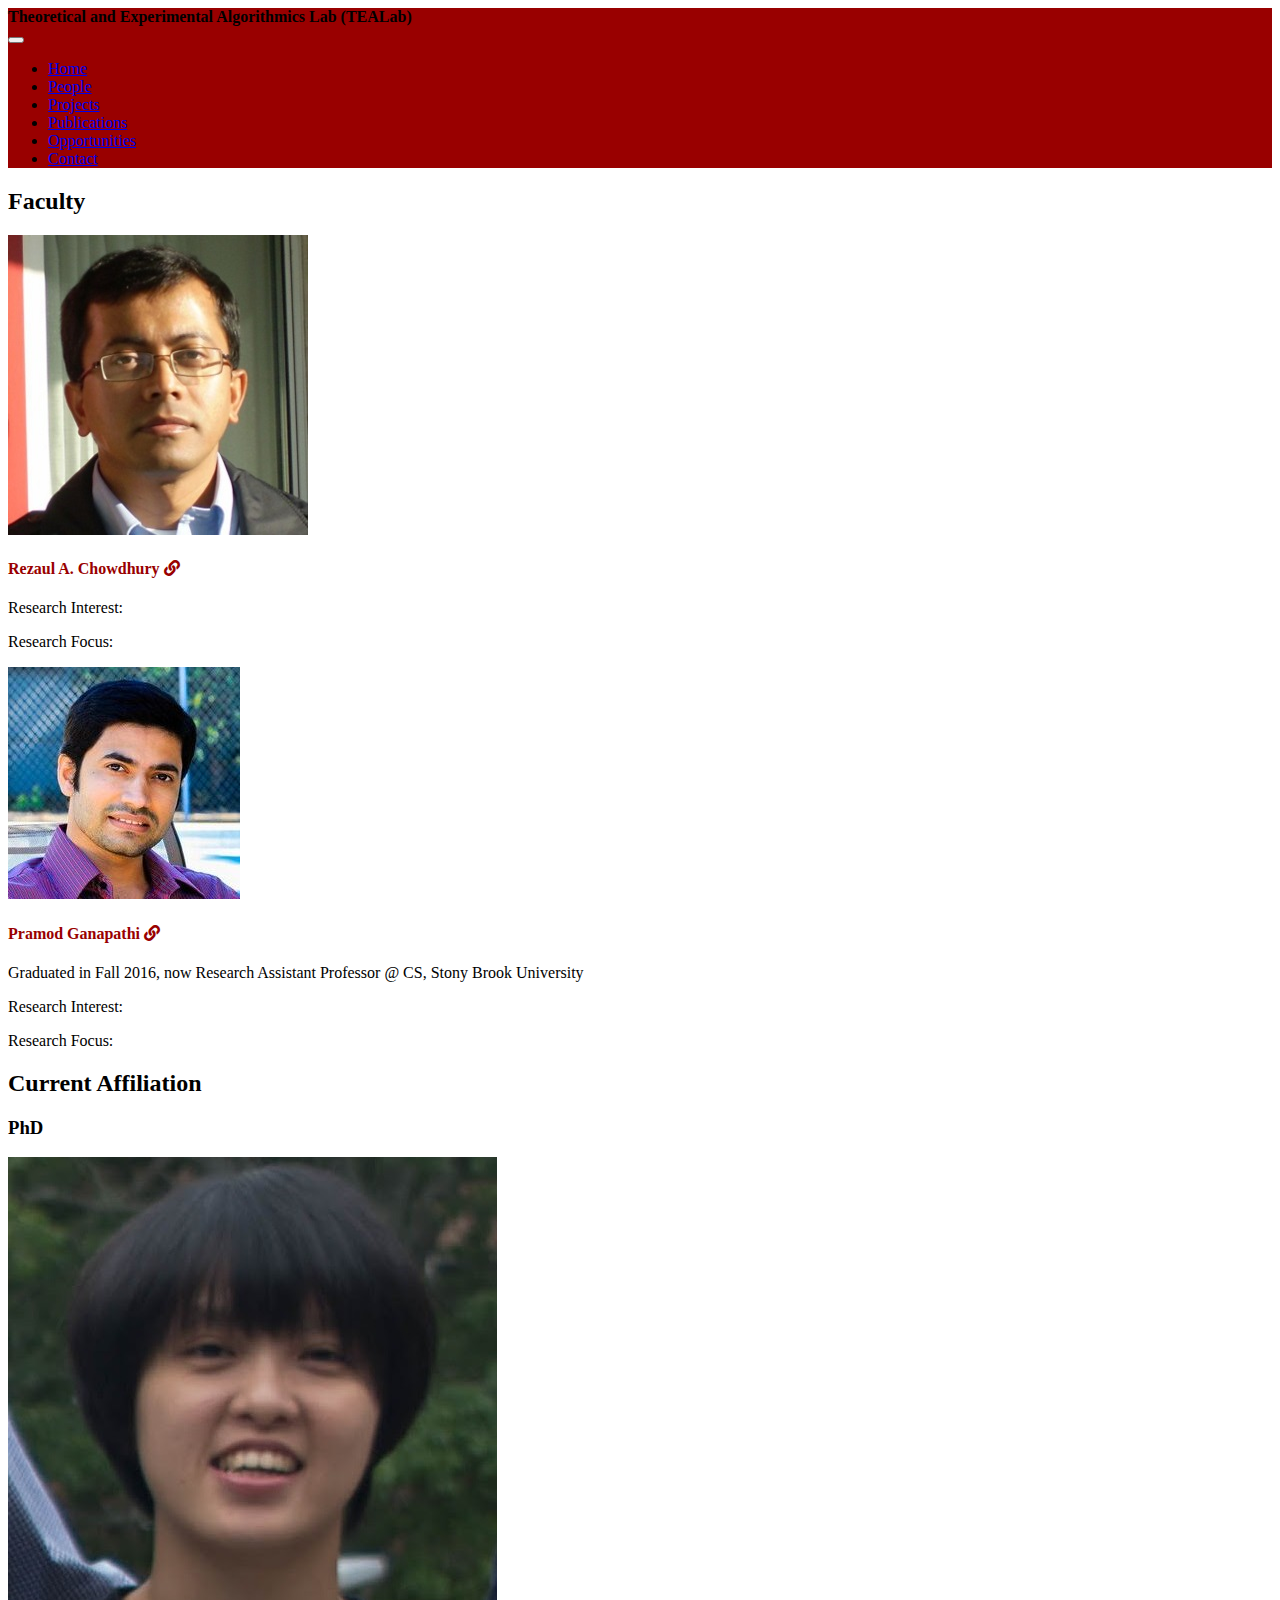
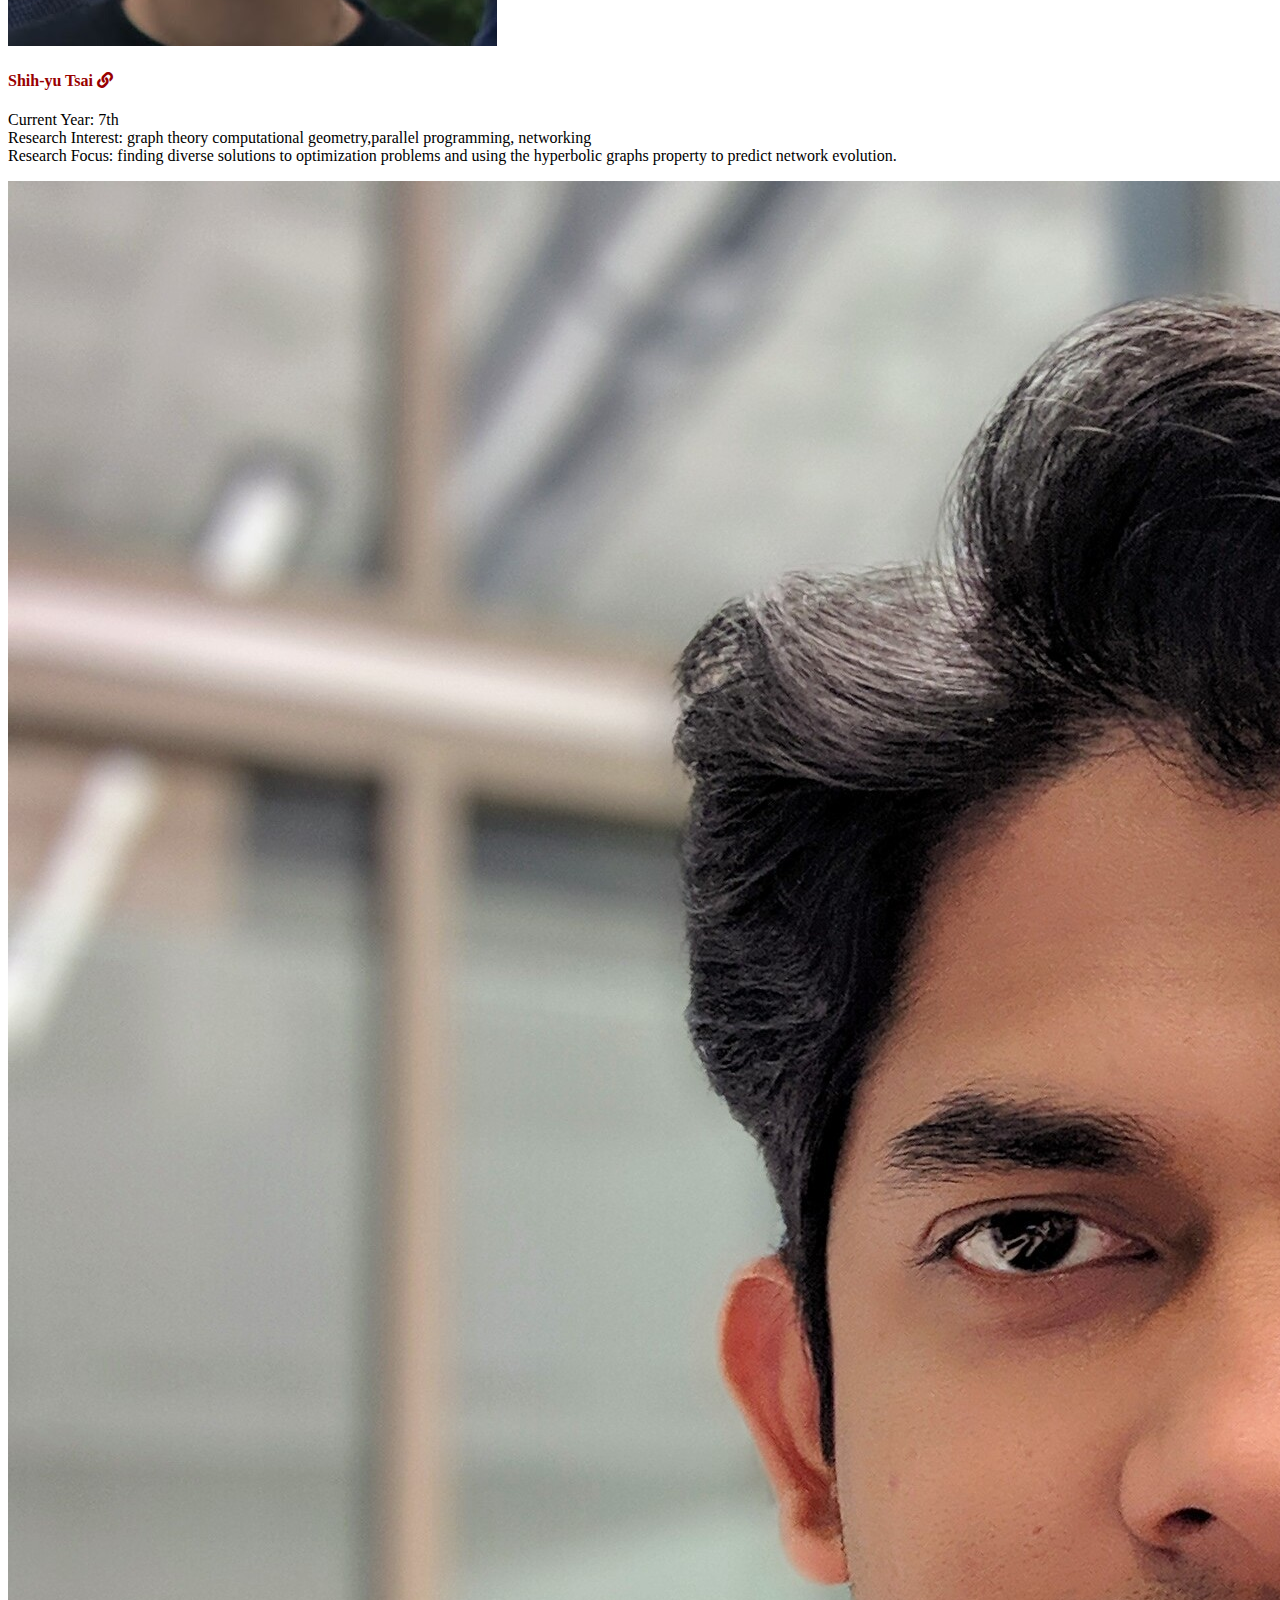
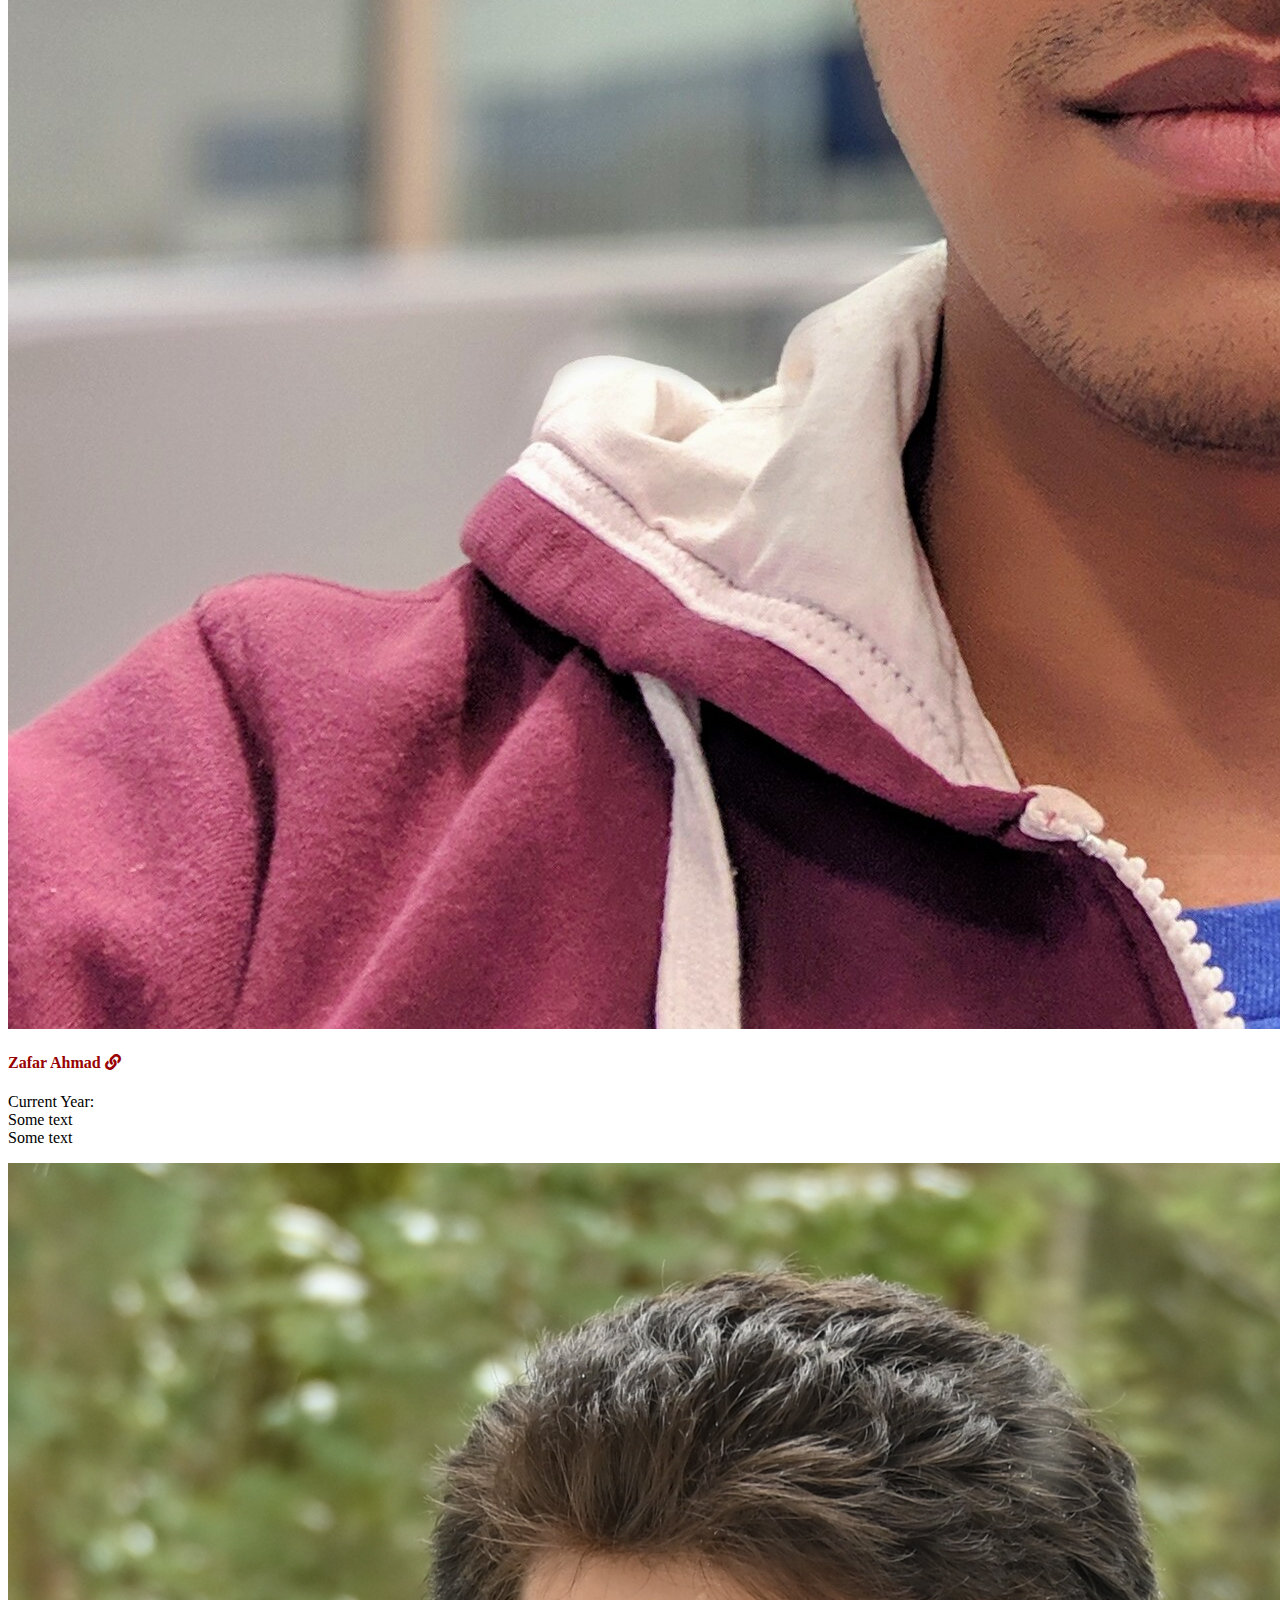
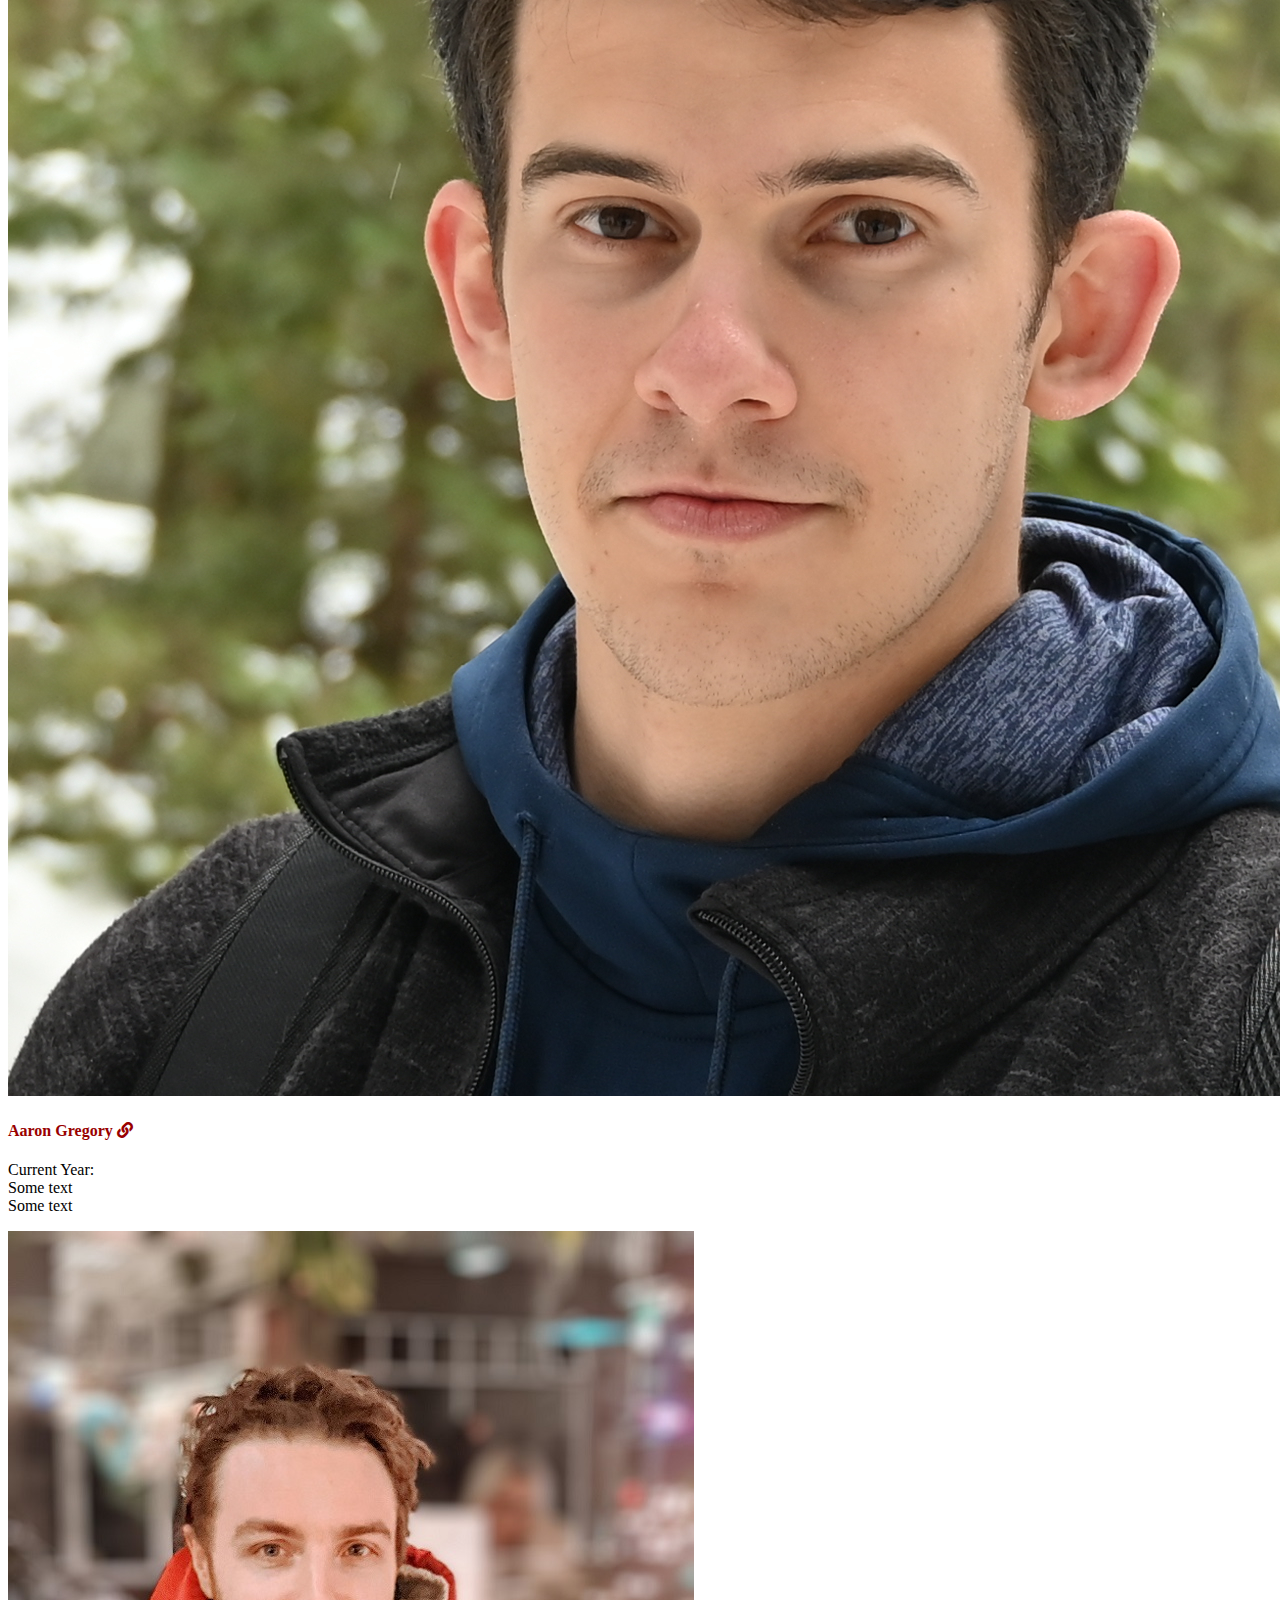
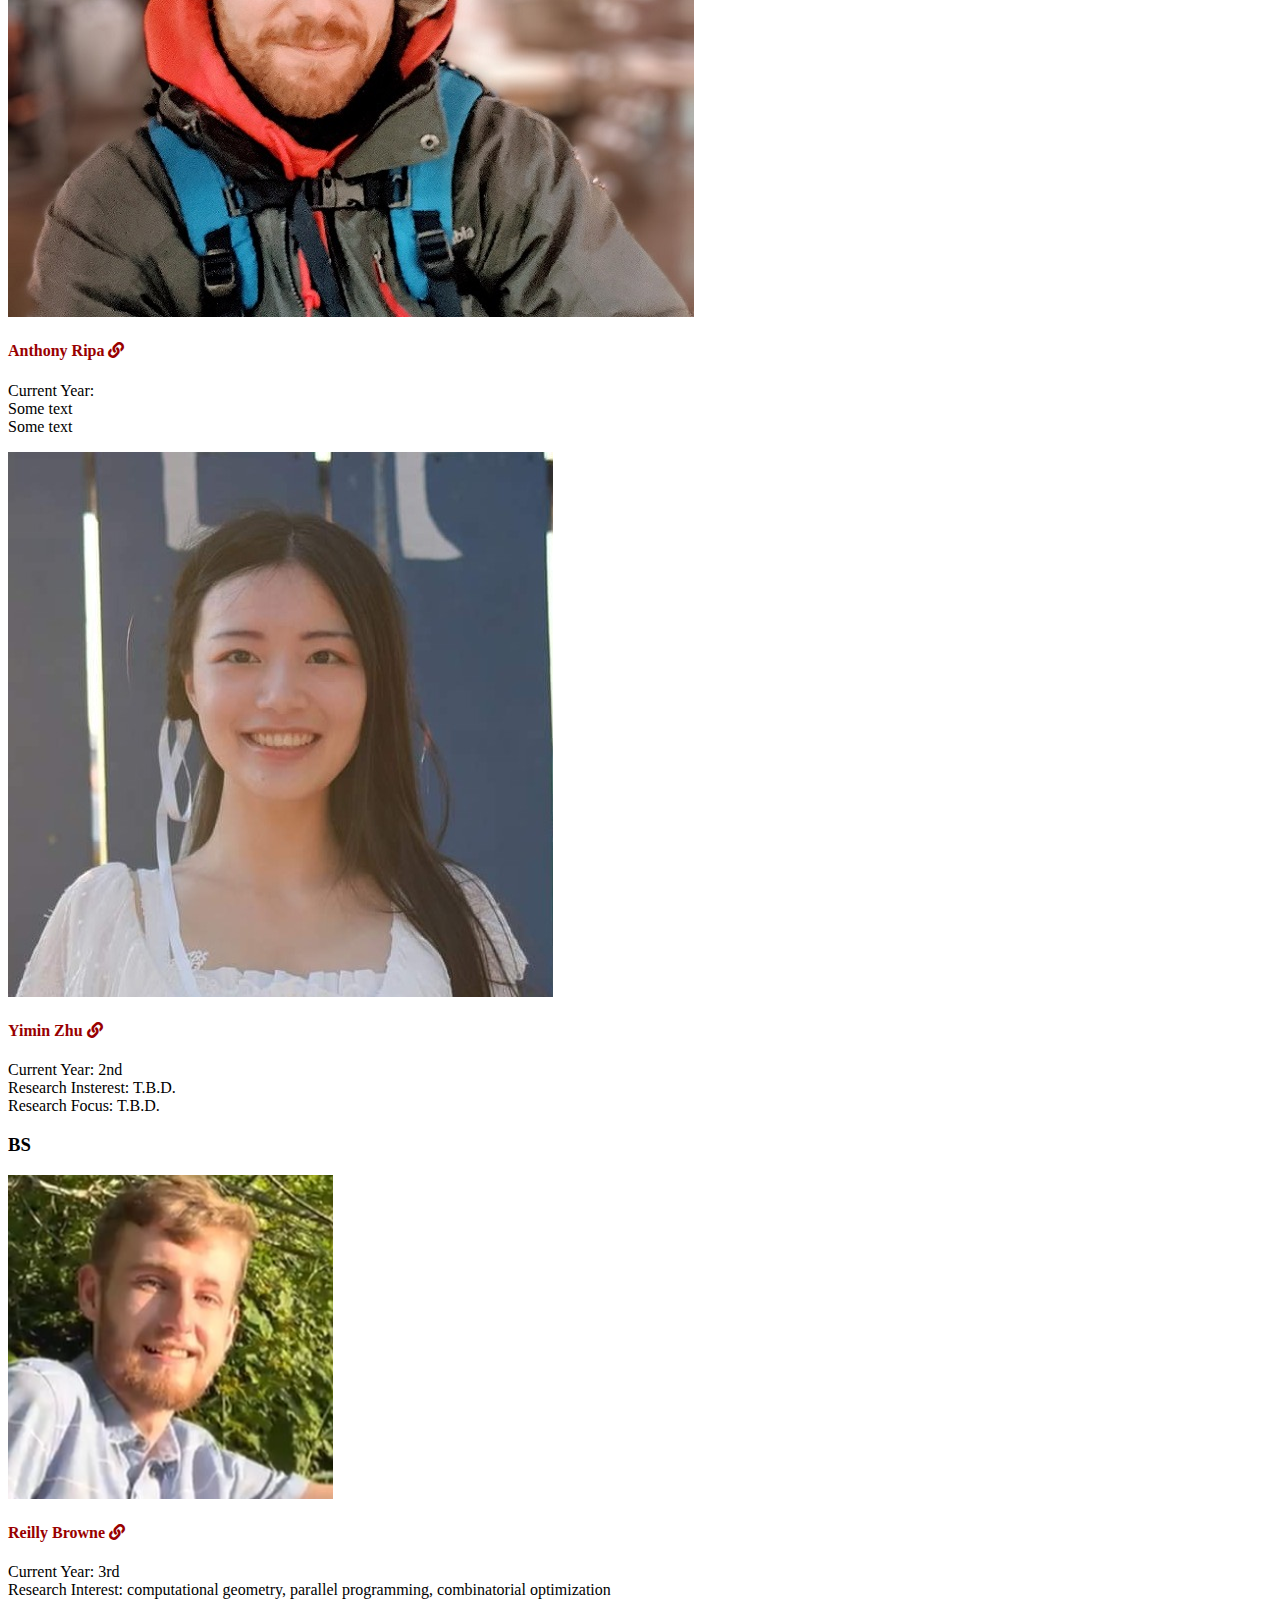
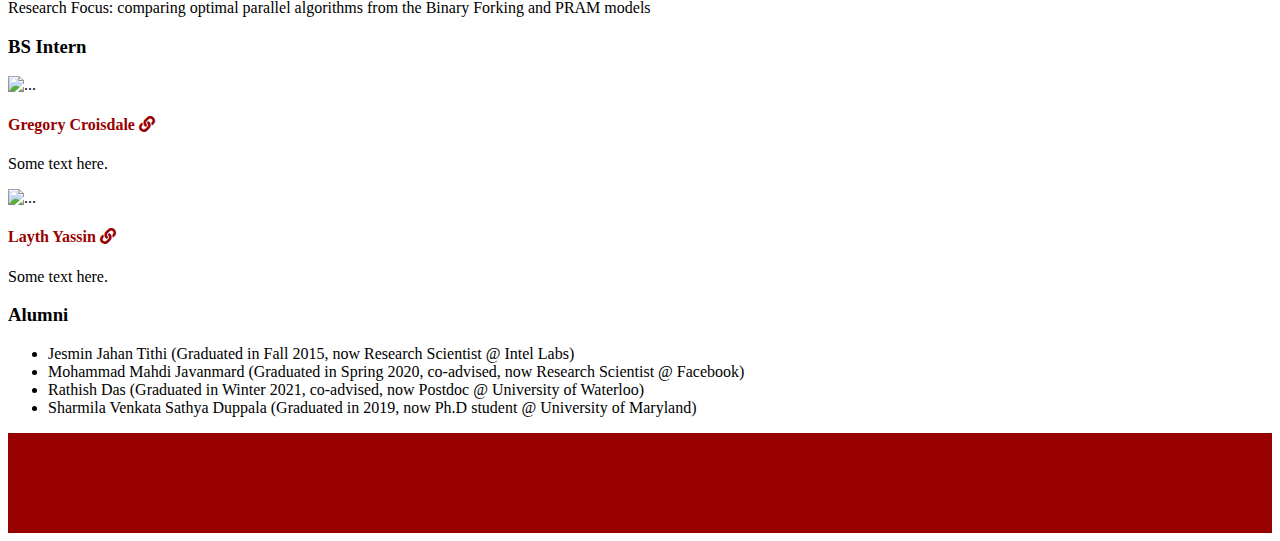
==== commit 1058731b: "@people.html: add Reilly's part and update anthony's photo" ====
--- a/people.html
+++ b/people.html
@@ -171,13 +171,19 @@
 
         <div class="row px-5 pt-2">
           <div class="col-12 col-sm-4 col-md-4 col-lg-3 col-xl-2 p-1">
-            <img src="img/.jpg" class="img-fluid h-100" alt="...">
+            <img src="img/reibro.png" class="img-fluid h-100" alt="...">
           </div>
           <div class="col-12 col-sm-8 col-md-4 col-lg-9 col-xl-10 p-3">
             <a class="text-dark namelink" href="https://vwslz.github.io/">
               <h4><b>Reilly Browne <i class="fas fa-link"></i></b></h4>
             </a>
-            <p class="card-text">Some text here.</p>
+            <p class="card-text">
+              Current Year: 3rd
+              <br>
+              Research Interest: computational geometry, parallel programming, combinatorial optimization
+              <br>
+              Research Focus: comparing optimal parallel algorithms from the Binary Forking and PRAM models
+            </p>
           </div>
         </div>
 
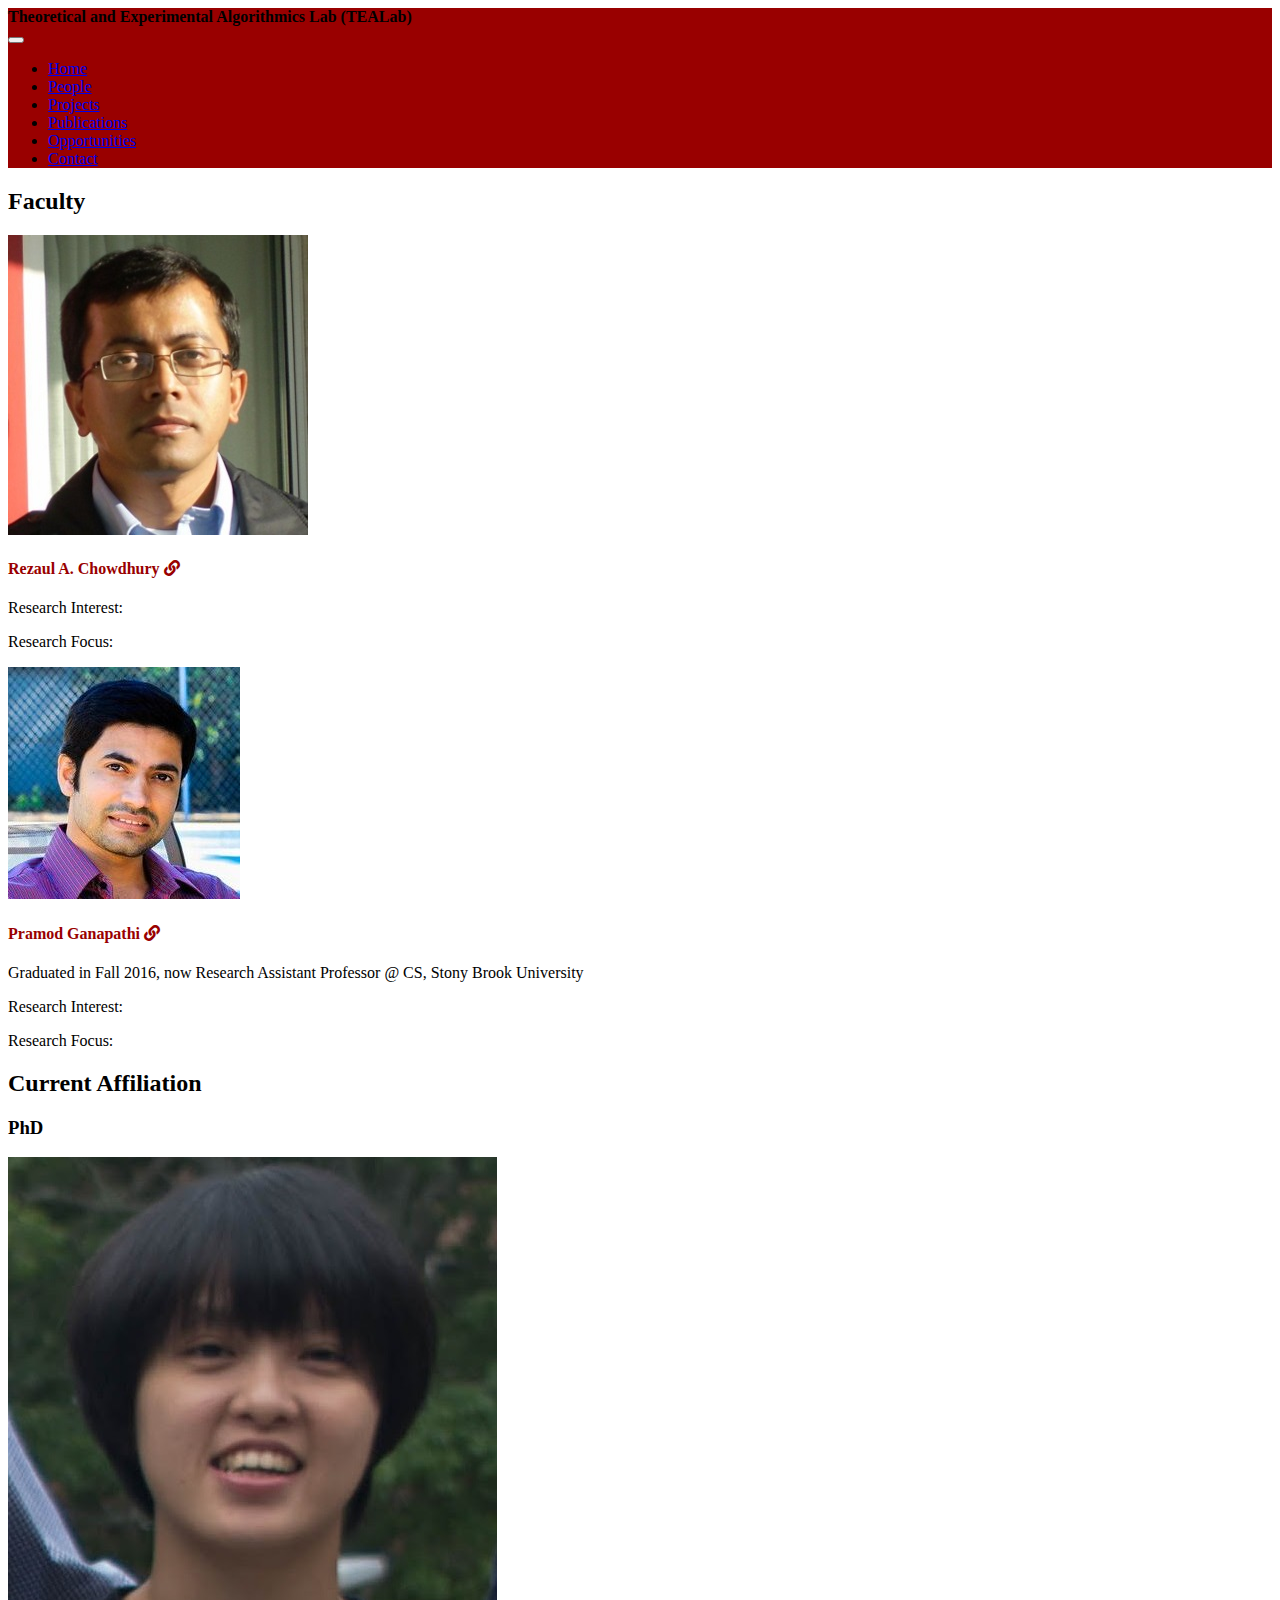
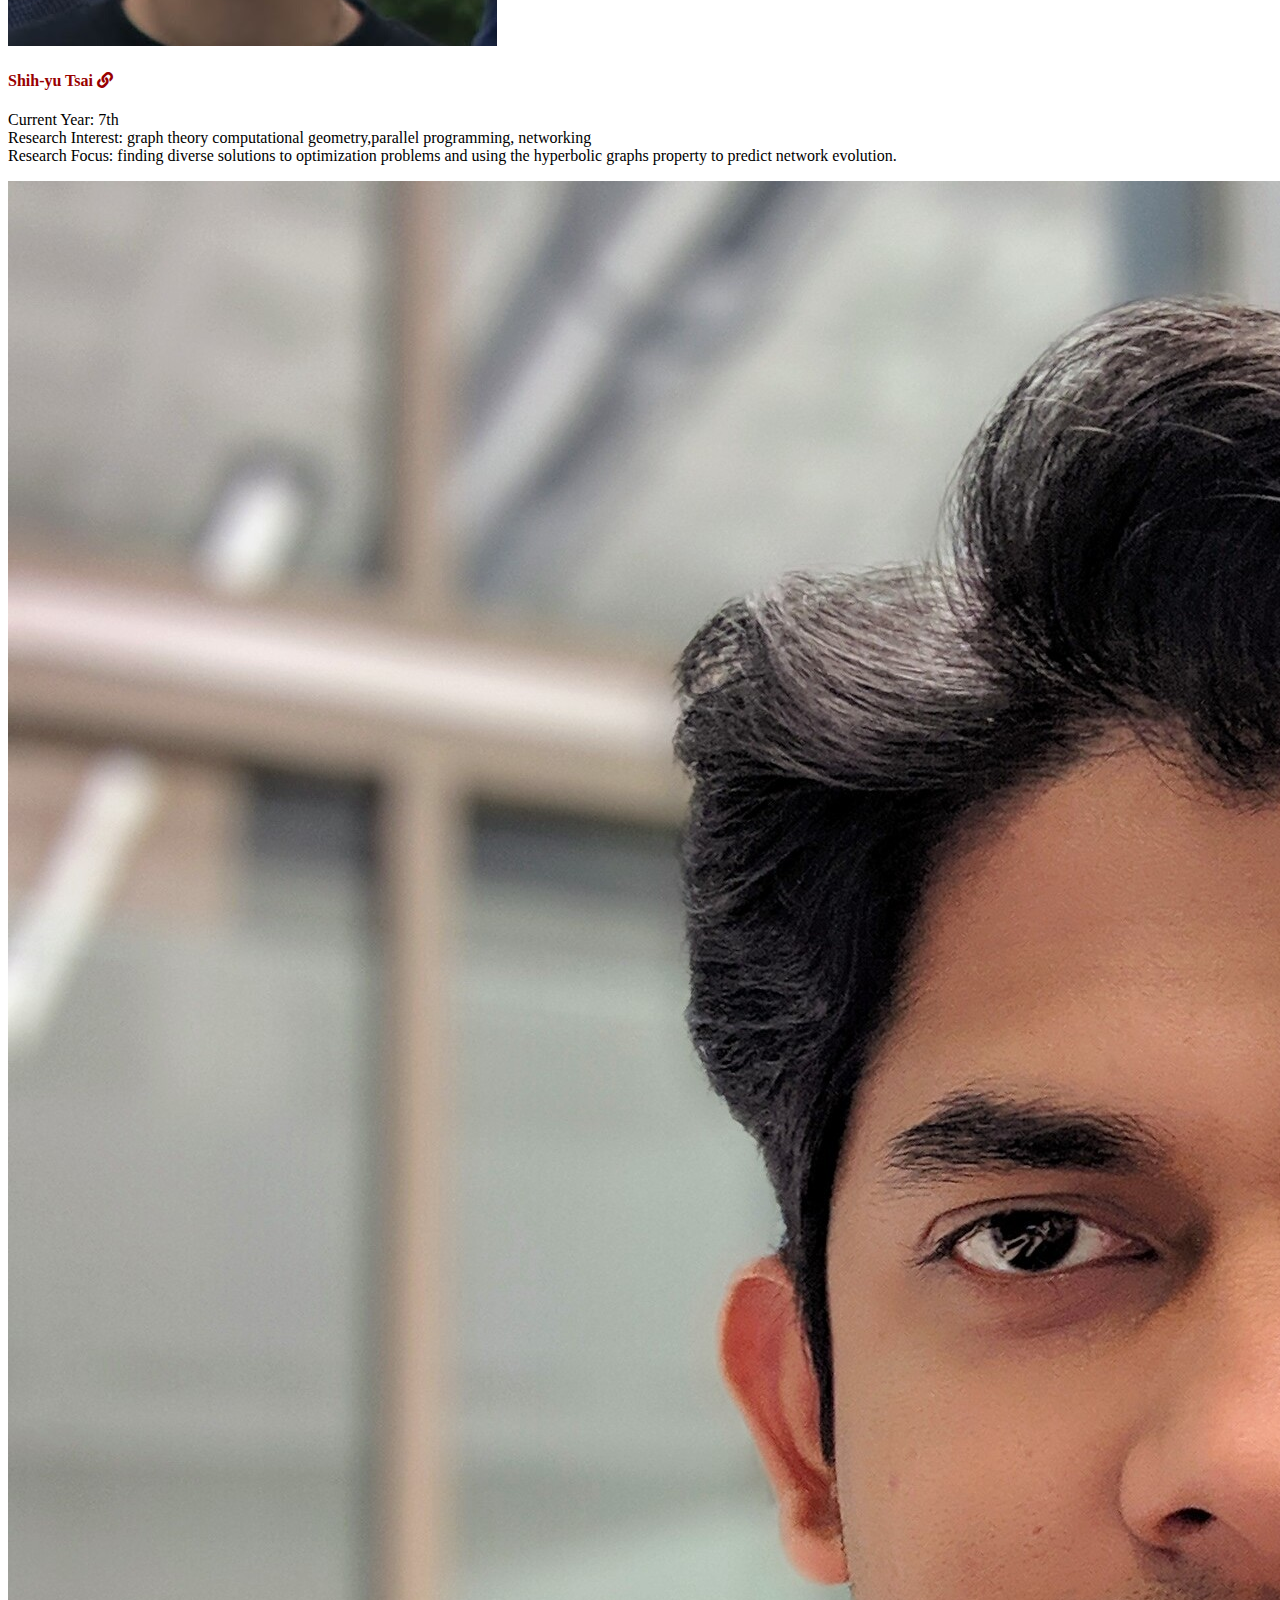
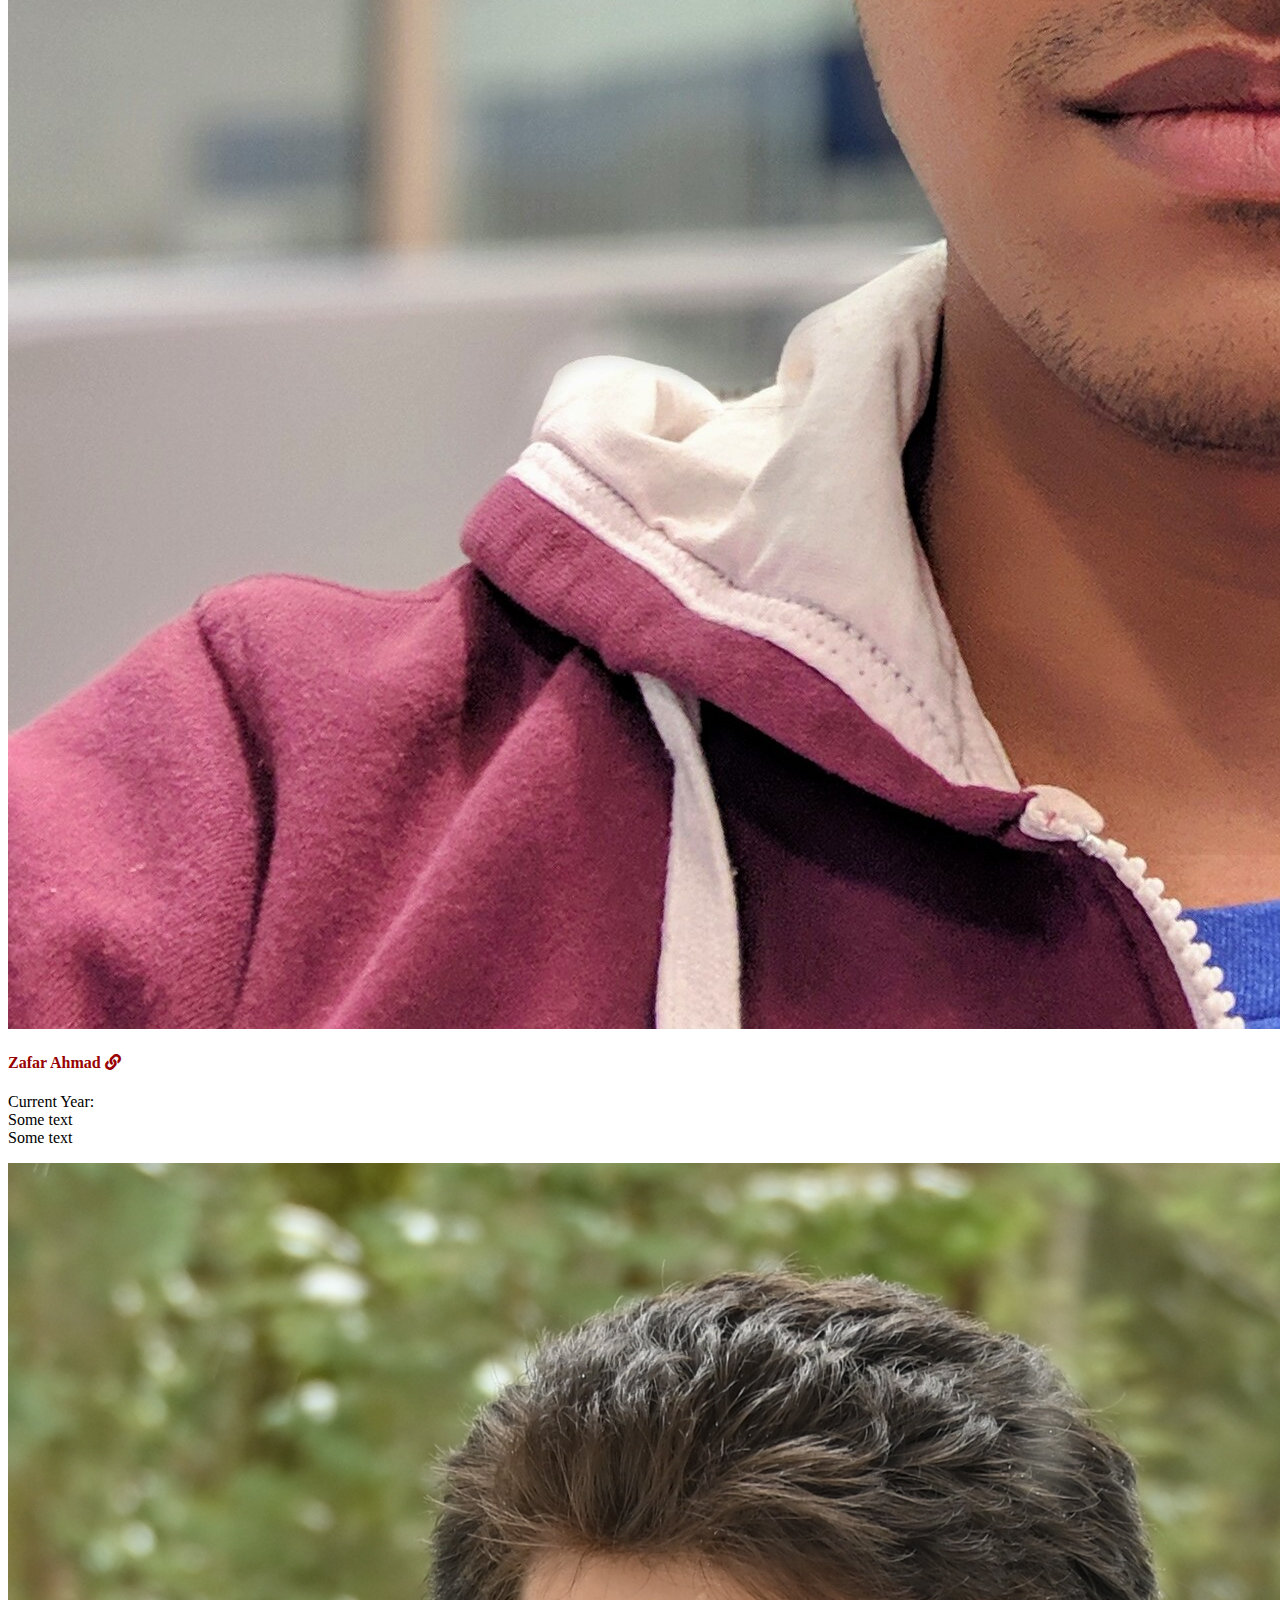
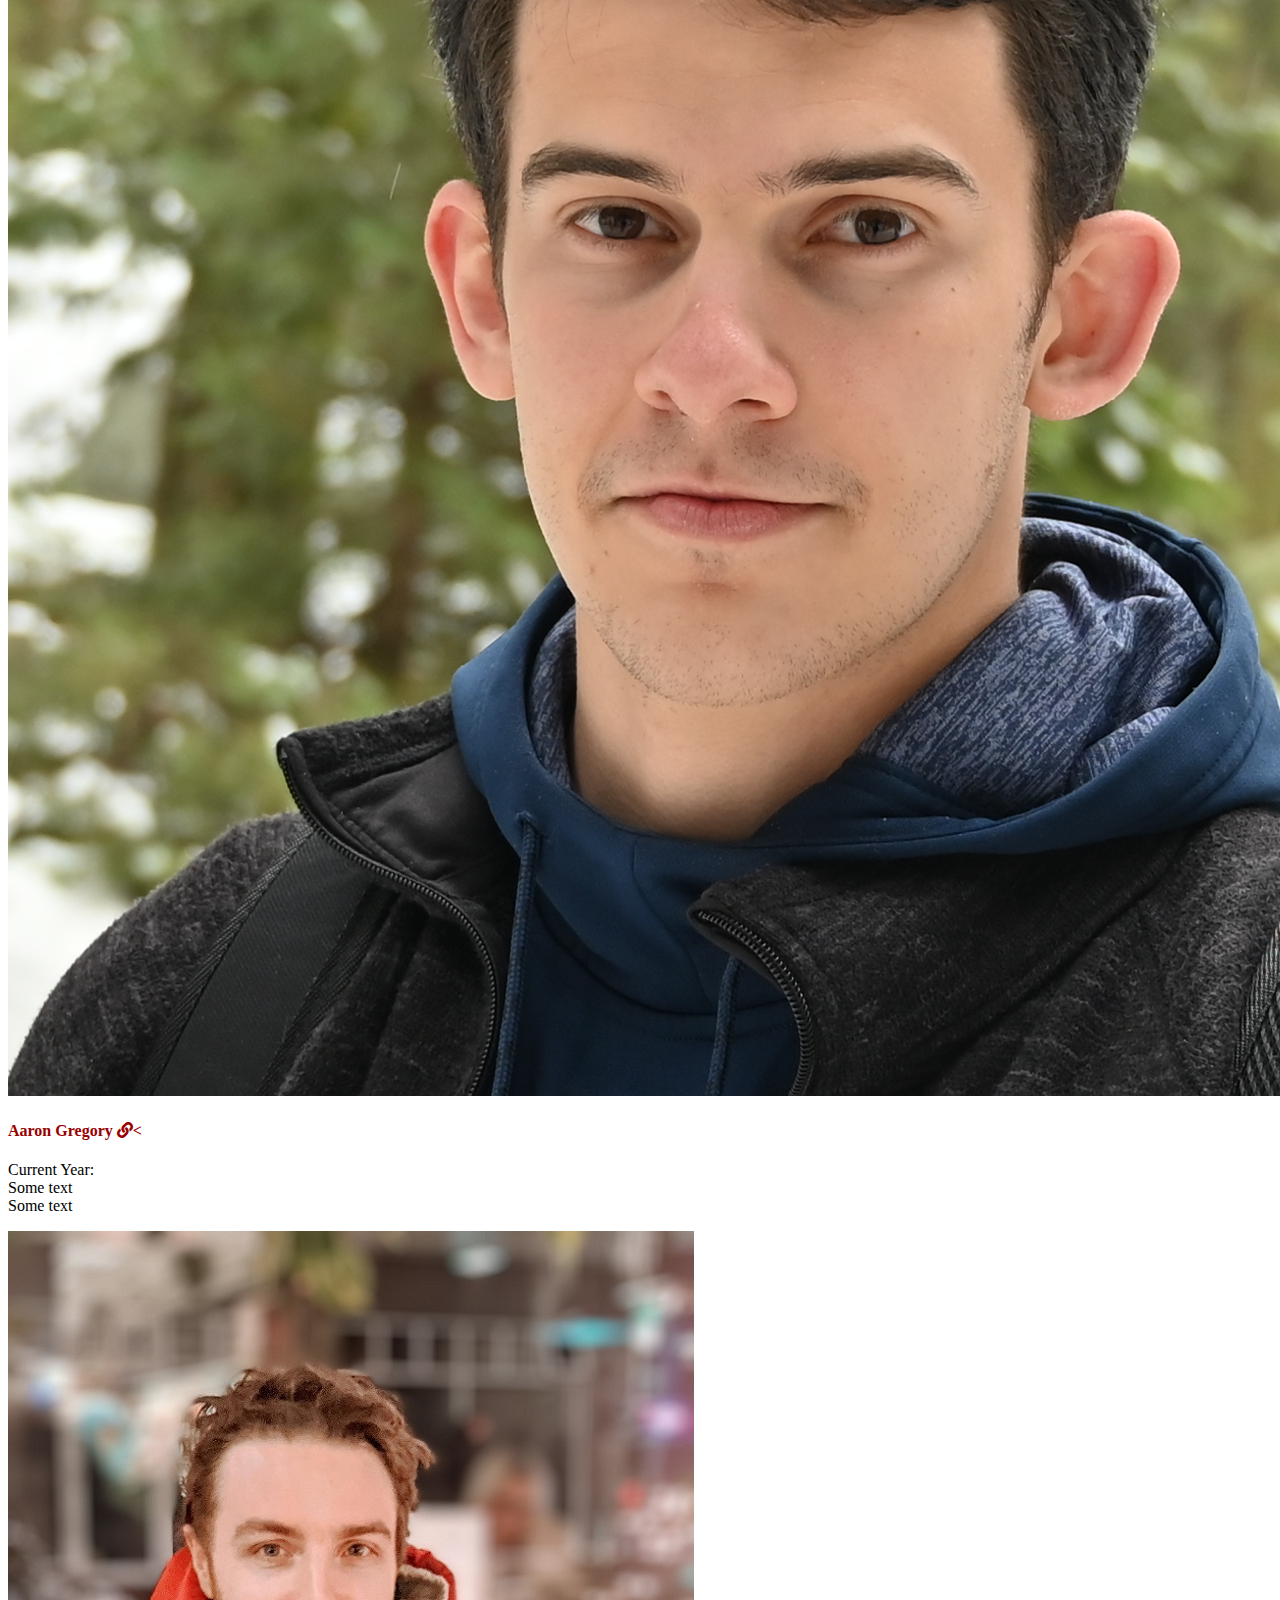
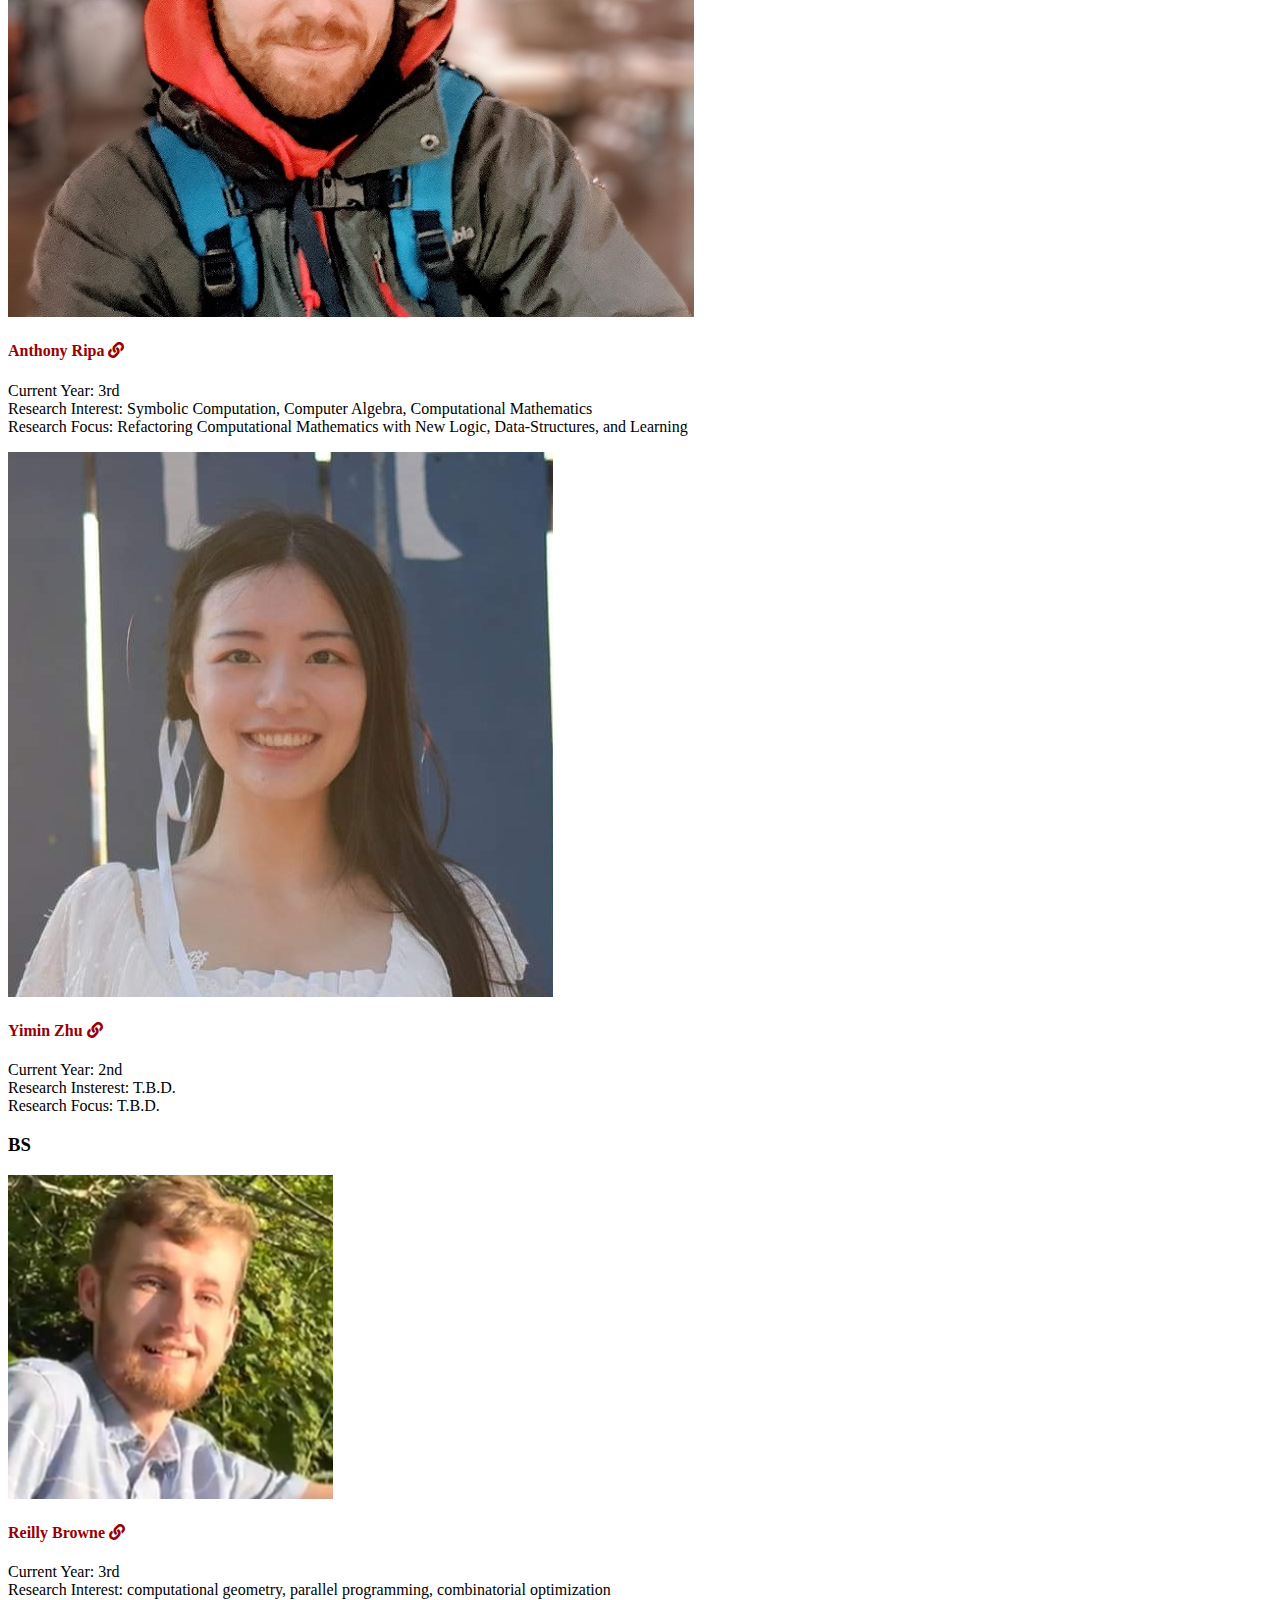
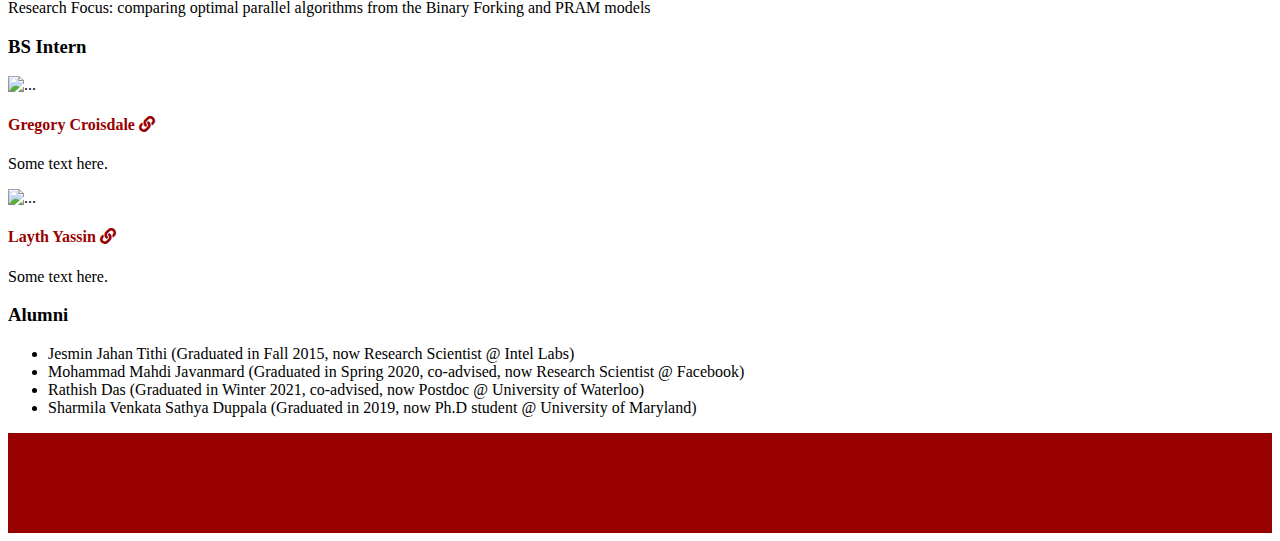
==== commit 5ec134a2: "@people.html: update Antony's part" ====
--- a/people.html
+++ b/people.html
@@ -91,7 +91,7 @@
           </div>
           <div class="col-12 col-sm-8 col-lg-9 col-xl-10 p-3">
             <a class="text-dark namelink" href="https://sites.google.com/g2.nctu.edu.tw/shih-yu-tsai">
-              <h4><b>Shih-yu Tsai <i class="fas fa-link"></i></b></h4>
+              <h4>Shih-yu Tsai <i class="fas fa-link"></i></h4>
             </a>
             <p class="card-text">
               Current Year: 7th
@@ -107,7 +107,7 @@
           </div>
           <div class="col-12 col-sm-8 col-lg-9 col-xl-10 p-3">
             <a class="text-dark namelink" href="https://www3.cs.stonybrook.edu/~zafahmad/">
-              <h4><b>Zafar Ahmad <i class="fas fa-link"></i></b></h4>
+              <h4>Zafar Ahmad <i class="fas fa-link"></i></h4>
             </a>
             <p class="card-text">
               Current Year:
@@ -123,7 +123,7 @@
           </div>
           <div class="col-12 col-sm-8 col-lg-9 col-xl-10 p-3">
             <a class="text-dark namelink" href="https://aaron-gregory.github.io/">
-              <h4><b>Aaron Gregory <i class="fas fa-link"></i></b></h4>
+              <h4>Aaron Gregory <i class="fas fa-link"></i><</h4>
             </a>
             <p class="card-text">
               Current Year:
@@ -139,14 +139,14 @@
           </div>
           <div class="col-12 col-sm-8 col-lg-9 col-xl-10 p-3">
             <a class="text-dark namelink" href="">
-              <h4><b>Anthony Ripa <i class="fas fa-link"></i></b></h4>
-            </a>
-            <p class="card-text">
-              Current Year:
-              <br>
-              Some text
-              <br>
-              Some text
+              <h4>Anthony Ripa <i class="fas fa-link"></i></h4>
+            </a>
+            <p class="card-text">
+              Current Year: 3rd
+              <br>
+              Research Interest: Symbolic Computation, Computer Algebra, Computational Mathematics
+              <br>
+              Research Focus: Refactoring Computational Mathematics with New Logic, Data-Structures, and Learning
             </p>
           </div>
 
@@ -155,7 +155,7 @@
           </div>
           <div class="col-12 col-sm-8 col-lg-9 col-xl-10 p-3">
             <a class="text-dark namelink" href="https://vwslz.github.io/">
-              <h4><b>Yimin Zhu <i class="fas fa-link"></i></b></h4>
+              <h4>Yimin Zhu <i class="fas fa-link"></i></h4>
             </a>
             <p class="card-text">
               Current Year: 2nd
@@ -175,7 +175,7 @@
           </div>
           <div class="col-12 col-sm-8 col-md-4 col-lg-9 col-xl-10 p-3">
             <a class="text-dark namelink" href="https://vwslz.github.io/">
-              <h4><b>Reilly Browne <i class="fas fa-link"></i></b></h4>
+              <h4>Reilly Browne <i class="fas fa-link"></i></h4>
             </a>
             <p class="card-text">
               Current Year: 3rd
@@ -195,7 +195,7 @@
           </div>
           <div class="col-12 col-sm-8 col-md-4 col-lg-9 col-xl-10 p-3">
             <a class="text-dark namelink" href="https://vwslz.github.io/">
-              <h4><b>Gregory Croisdale <i class="fas fa-link"></i></b></h4>
+              <h4>Gregory Croisdale <i class="fas fa-link"></i></h4>
             </a>
             <p class="card-text">Some text here.</p>
           </div>
@@ -205,7 +205,7 @@
           </div>
           <div class="col-12 col-sm-8 col-md-4 col-lg-9 col-xl-10 p-3">
             <a class="text-dark namelink" href="https://vwslz.github.io/">
-              <h4><b>Layth Yassin <i class="fas fa-link"></i></b></h4>
+              <h4>Layth Yassin <i class="fas fa-link"></i></h4>
             </a>
             <p class="card-text">Some text here.</p>
           </div>
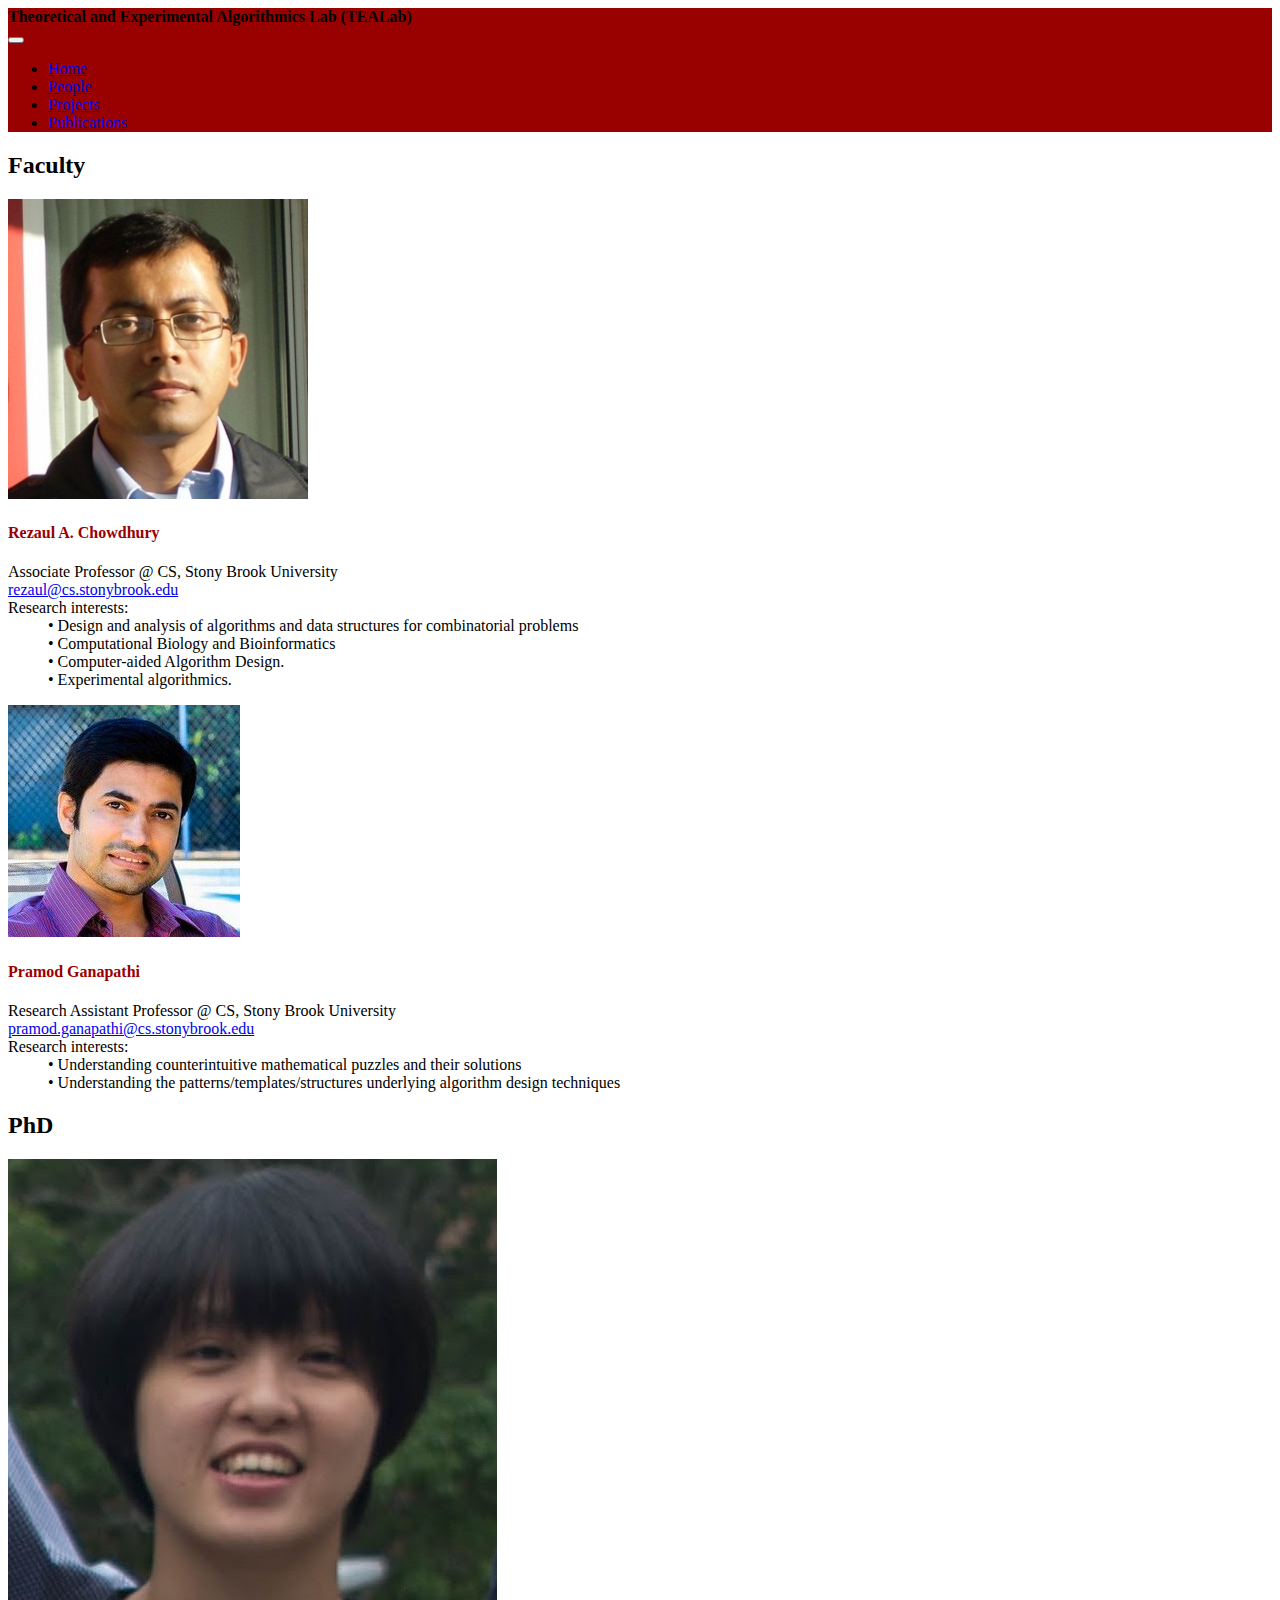
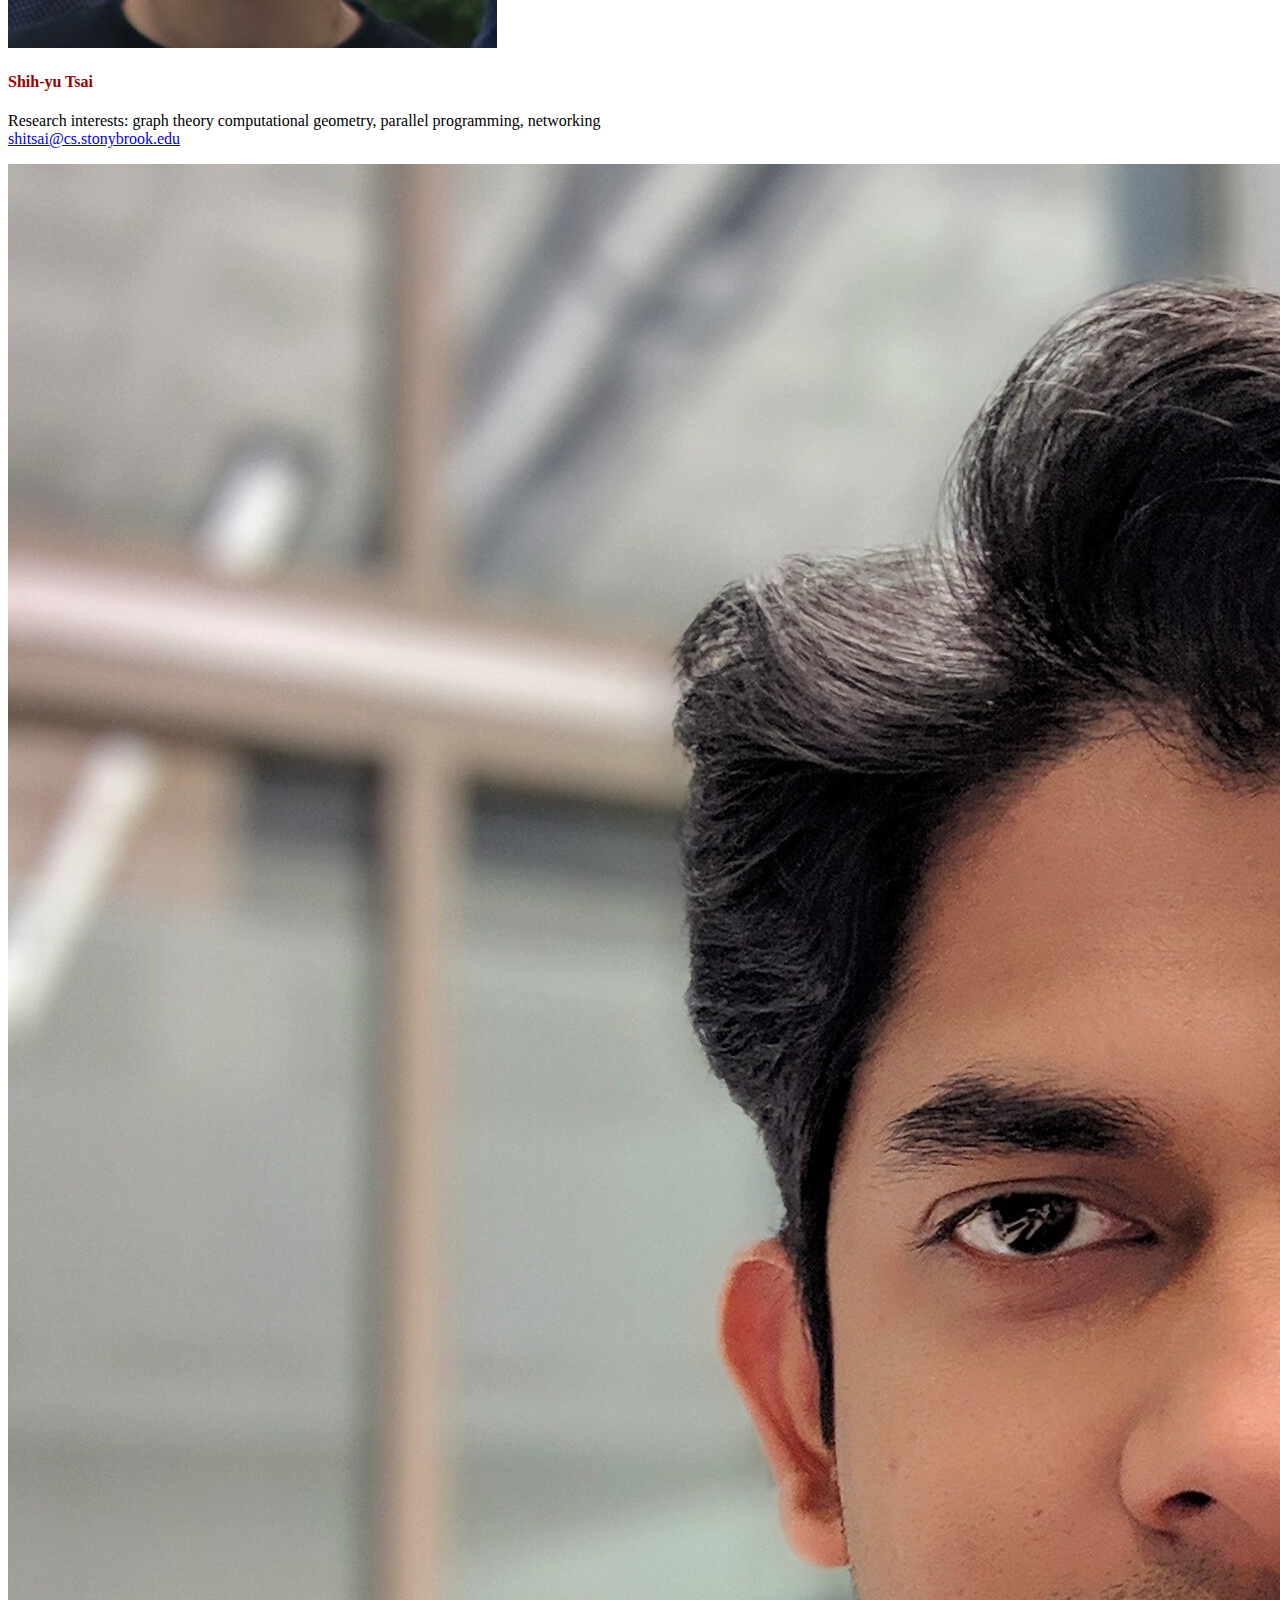
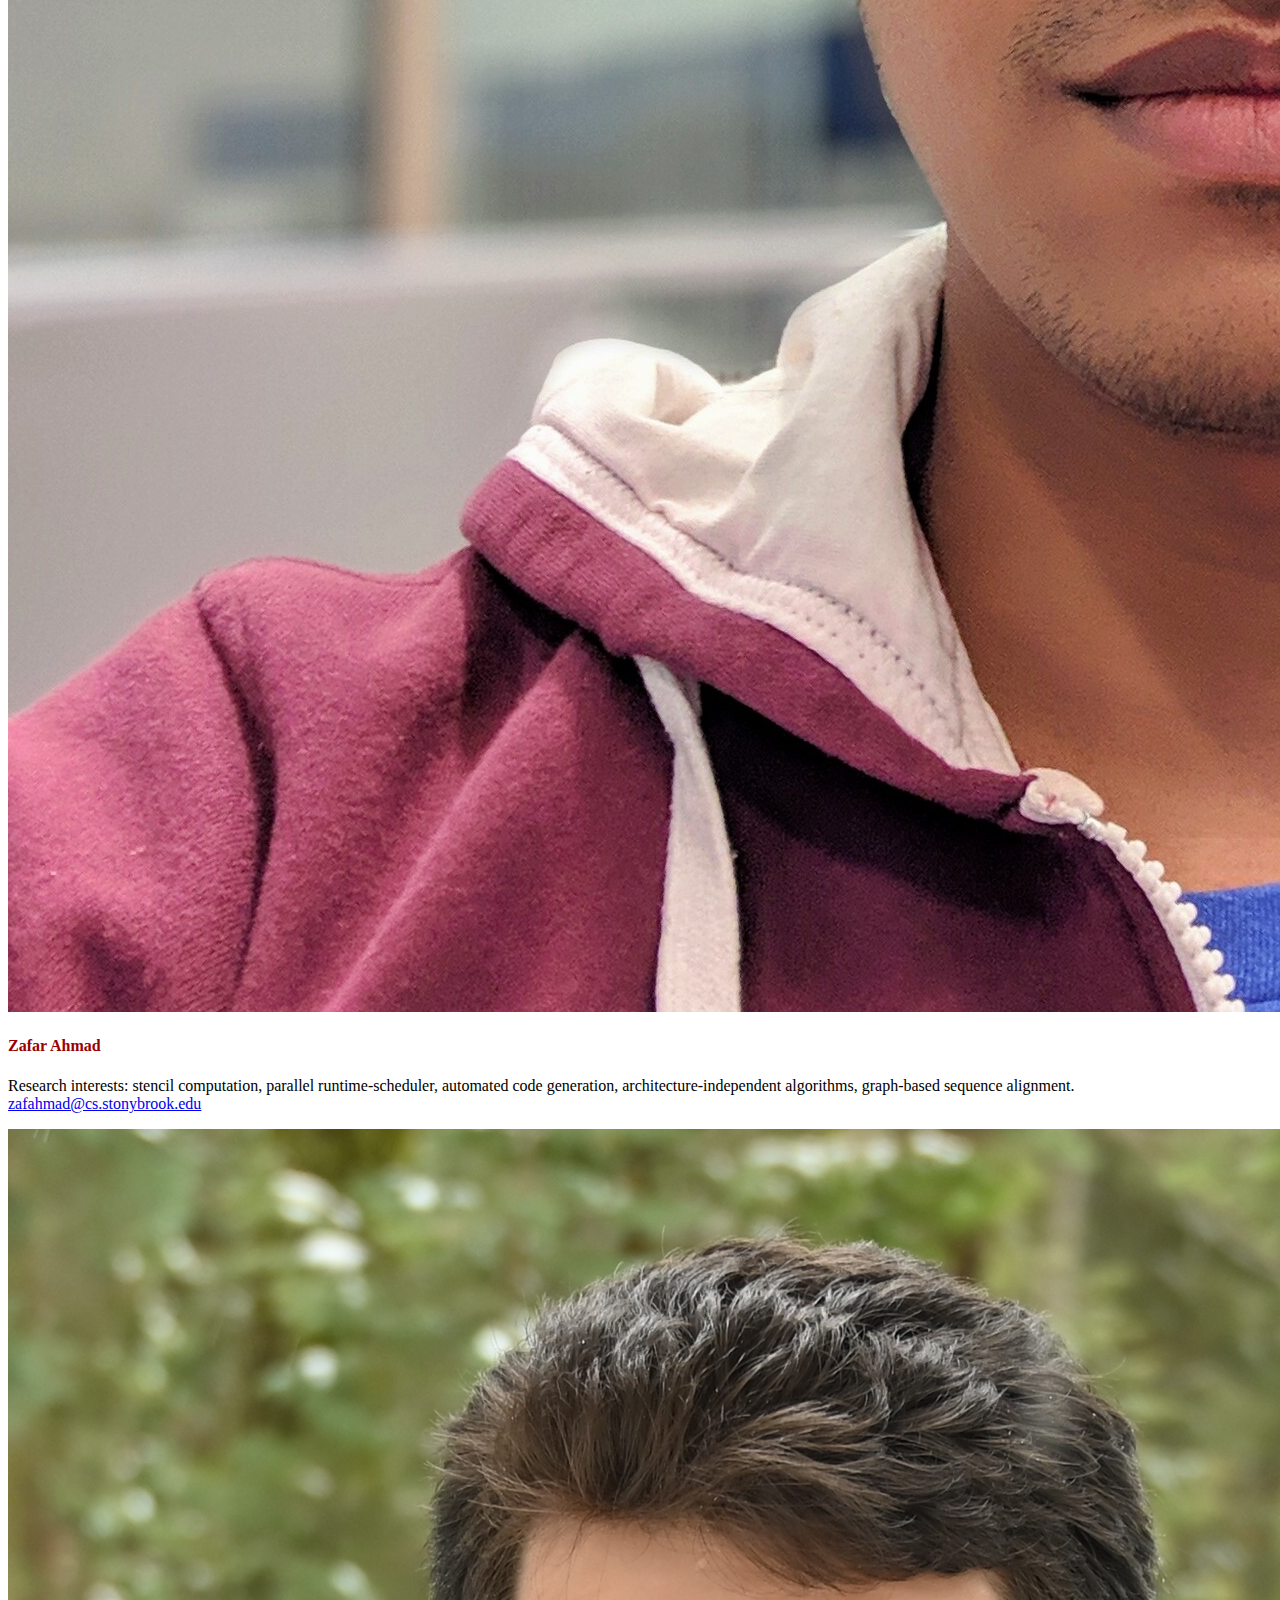
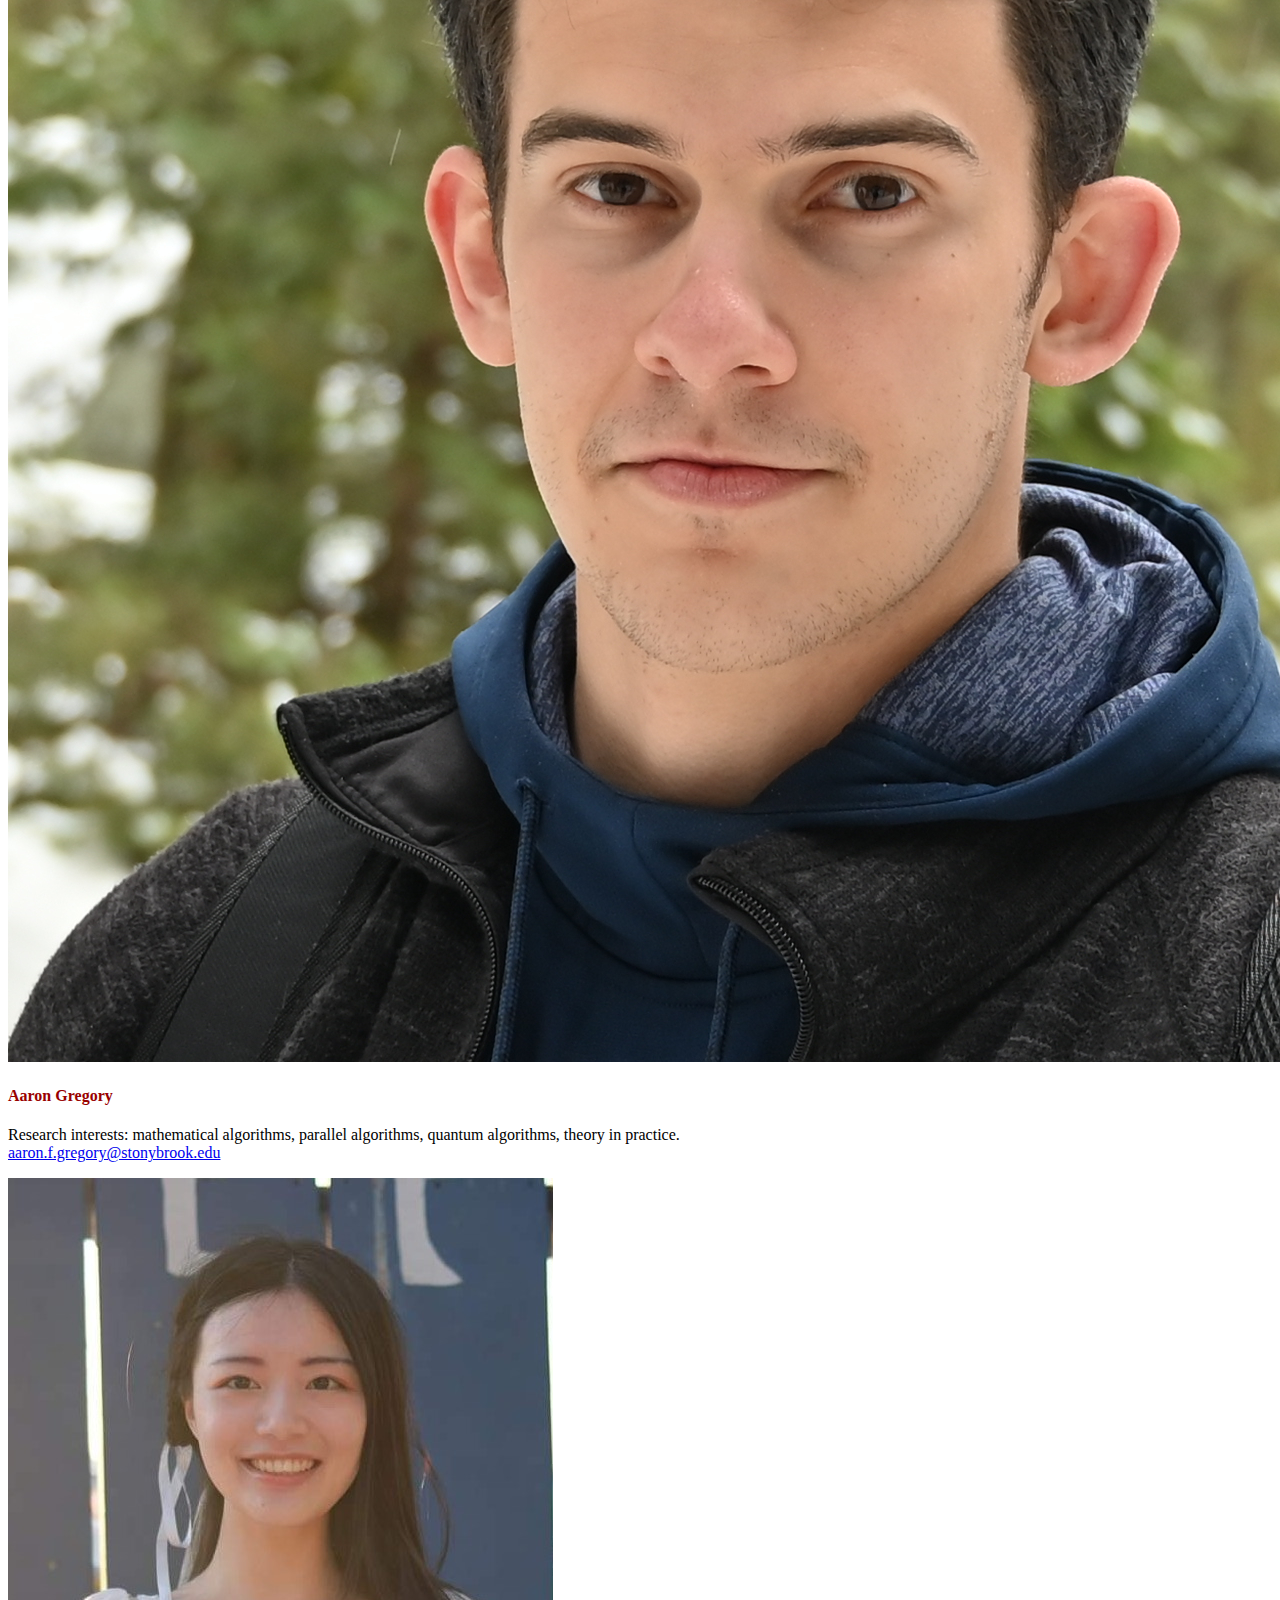
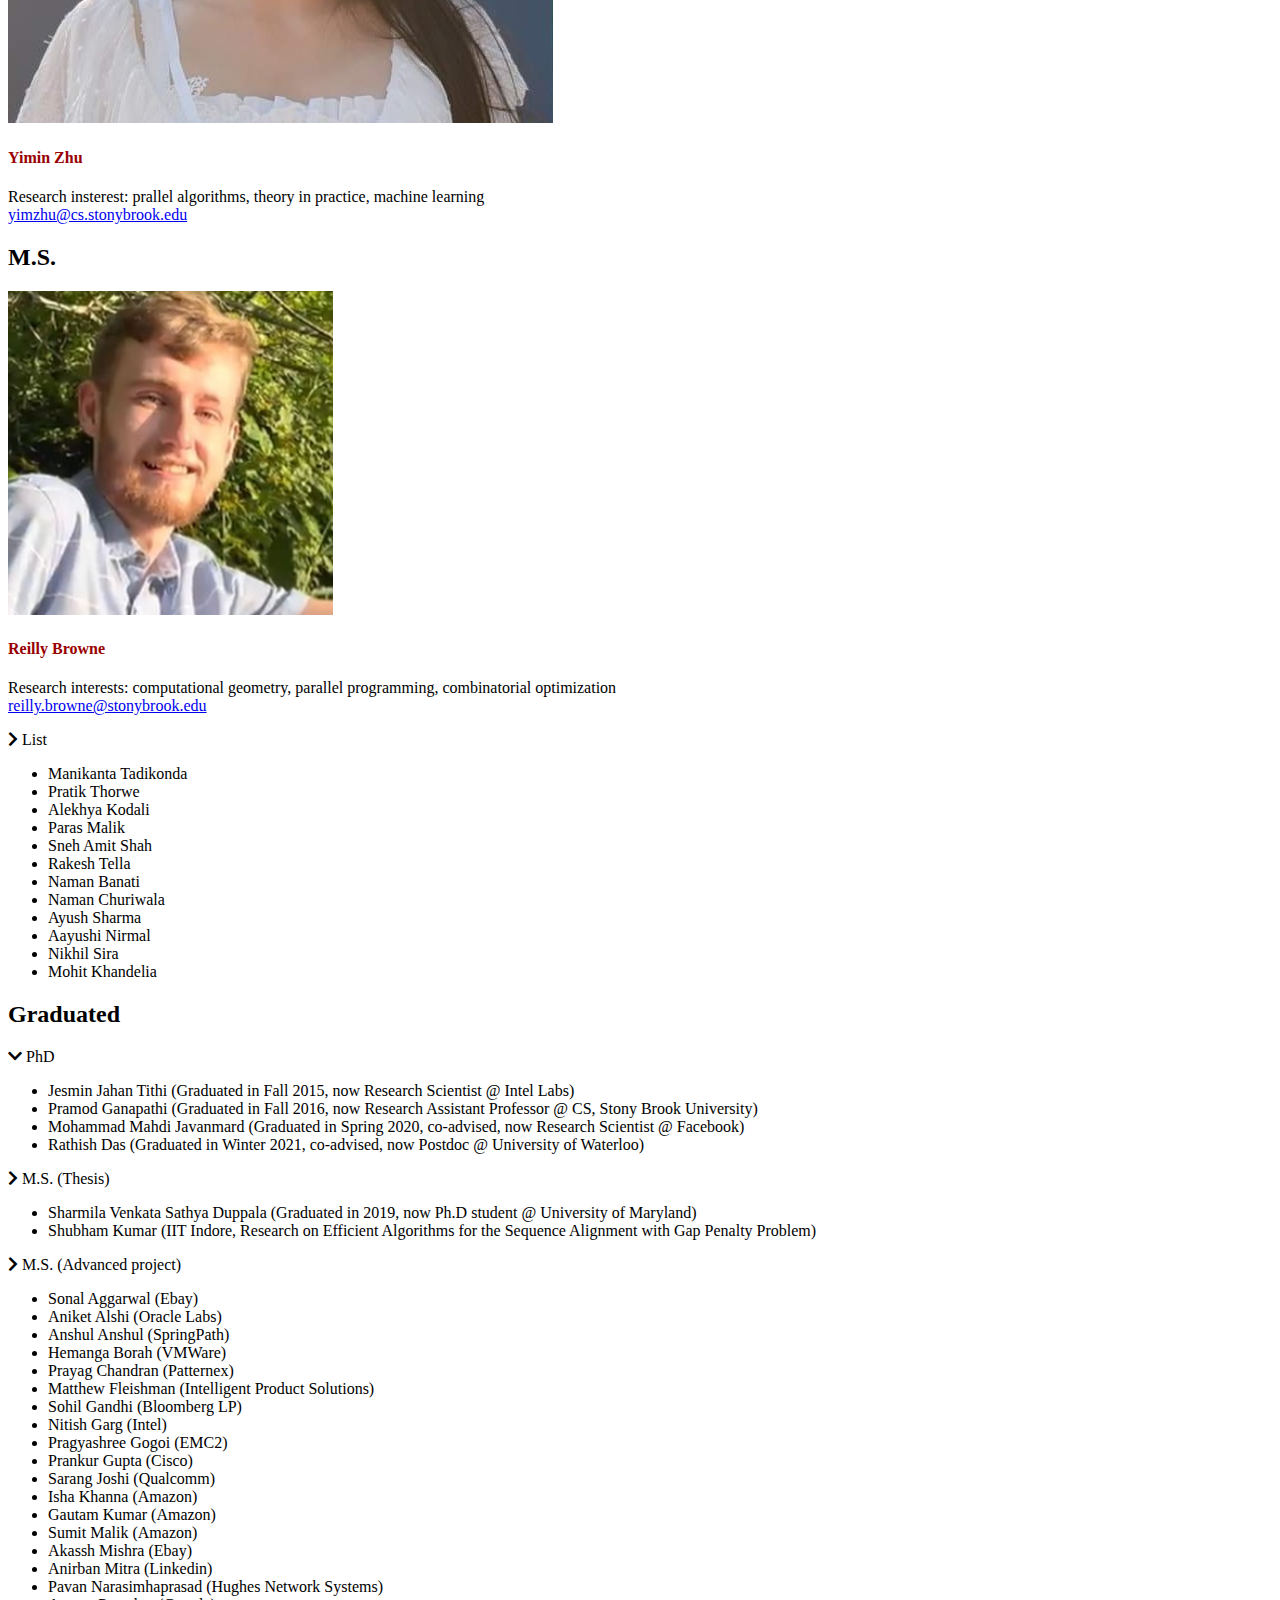
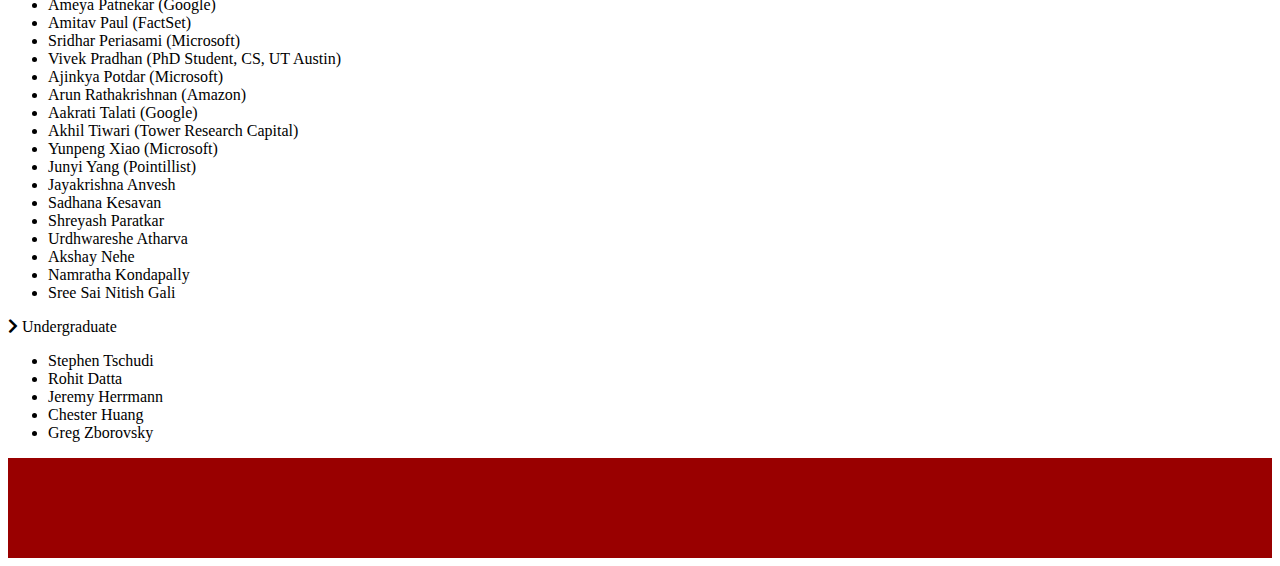
==== commit d2630f25: "Update Reilly to master" ====
--- a/people.html
+++ b/people.html
@@ -10,22 +10,21 @@
     <link href="css/fontawesome/css/all.css" rel="stylesheet">
 
     <link href="css/style.css" rel="stylesheet">
-
     <title>TEALAB</title>
   </head>
   <body>
     <div class="bg-seawolf">
       <div class="container">
-        <div class="text-center text-white py-4 display-6"><strong>Theoretical and Experimental Algorithmics Lab (TEALab)</strong></div>
+        <div class="text-white py-4 display-6"><strong>Theoretical and Experimental Algorithmics Lab (TEALab)</strong></div>
       </div>
     </div>
     <nav class="navbar navbar-expand-lg navbar-dark bg-seawolf">
-      <div class="container px-5">
+      <div class="container px-1">
         <button class="navbar-toggler" type="button" data-bs-toggle="collapse" data-bs-target="#navbarNavDropdown" aria-controls="navbarNavDropdown" aria-expanded="false" aria-label="Toggle navigation">
           <span class="navbar-toggler-icon"></span>
         </button>
         <div class="collapse navbar-collapse" id="navbarNavDropdown">
-          <ul class="navbar-nav mx-auto">
+          <ul class="navbar-nav mx-right">
             <li class="nav-item">
               <a class="nav-link" aria-current="page" href="index.html">Home</a>
             </li>
@@ -38,12 +37,6 @@
             <li class="nav-item">
               <a class="nav-link" href="publications.html">Publications</a>
             </li>
-            <li class="nav-item">
-              <a class="nav-link" href="#">Opportunities</a>
-            </li>
-            <li class="nav-item">
-              <a class="nav-link" href="#">Contact</a>
-            </li>
           </ul>
         </div>
       </div>
@@ -51,185 +44,328 @@
 
     <div class="container">
       <div class="container-fluid content-row text-left">
-
-        <h2 class="pt-1 pt-5">Faculty</h2>
+        <div class="row">
+          <h2 class="col-12 pt-2 px-0">Faculty</h2>
+          <div class="col-12 col-sm-3 col-lg-2 col-xl-1 p-0">
+            <a class="text-dark namelink" target="_blank" href="https://www3.cs.stonybrook.edu/~rezaul/">
+              <img src="img/rezcho.jpg" class="img-fluid img-auto" alt="...">
+            </a>
+          </div>
+          <div class="col-12 col-sm-9 col-lg-10 col-xl-11 p-0">
+            <a class="text-dark namelink" target="_blank" href="https://www3.cs.stonybrook.edu/~rezaul/">
+              <h4 class="px-3">Rezaul A. Chowdhury</h4>
+            </a>
+            <p class="card-text px-3 ">
+              Associate Professor @ CS, Stony Brook University
+              <br>
+              <a href="mailto: rezaul@cs.stonybrook.edu">rezaul@cs.stonybrook.edu</a>
+              <br>
+              Research interests:
+              <br>
+              <span class="tab"></span>• Design and analysis of algorithms and data structures for combinatorial problems
+              <br>
+              <span class="tab"></span>• Computational Biology and Bioinformatics
+              <br>
+              <span class="tab"></span>• Computer-aided Algorithm Design.
+              <br>
+              <span class="tab"></span>• Experimental algorithmics.
+            </p>
+          </div>
+          <div class="col-12 col-sm-3 col-lg-2 col-xl-1 p-0">
+            <a class="text-dark namelink" target="_blank" href="https://www3.cs.stonybrook.edu/~pramod.ganapathi/">
+              <img src="img/pragan.jpg" class="img-fluid img-auto" alt="...">
+            </a>
+          </div>
+          <div class="col-12 col-sm-9 col-lg-10 col-xl-11 p-0">
+            <a class="text-dark namelink " target="_blank" href="https://www3.cs.stonybrook.edu/~pramod.ganapathi/">
+              <h4 class="px-3">Pramod Ganapathi</h4>
+            </a>
+            <p class="card-text px-3">Research Assistant Professor @ CS, Stony Brook University
+              <br>
+              <a href="mailto: pramod.ganapathi@cs.stonybrook.edu">pramod.ganapathi@cs.stonybrook.edu</a>
+              <br>
+              Research interests:
+              <br>
+              <span class="tab"></span>• Understanding counterintuitive mathematical puzzles and their solutions
+              <br>
+              <span class="tab"></span>• Understanding the patterns/templates/structures underlying algorithm design techniques
+            </p>
+          </div>
+
+        <h2 class="col-12 pt-2 px-0">PhD</h2>
+
+          <div class="col-12 col-sm-3 col-lg-2 col-xl-1 p-1">
+            <a class="text-dark namelink" target="_blank" href="https://sites.google.com/g2.nctu.edu.tw/shih-yu-tsai">
+              <img src="img/shitsa.jpg" class="img-fluid img-auto" alt="...">
+            </a>
+          </div>
+          <div class="col-12 col-sm-9 col-lg-10 col-xl-11 p-0">
+            <a class="text-dark namelink" target="_blank" href="https://sites.google.com/g2.nctu.edu.tw/shih-yu-tsai">
+              <h4 class="px-3">Shih-yu Tsai</h4>
+            </a>
+            <p class="card-text px-3">
+              Research interests: graph theory computational geometry, parallel programming, networking
+              <br>
+              <a href="mailto: shitsai@cs.stonybrook.edu">shitsai@cs.stonybrook.edu</a>
+              </p>
+          </div>
+
+          <div class="col-12 col-sm-3 col-lg-2 col-xl-1 p-1">
+            <a class="text-dark namelink" target="_blank" href="https://www3.cs.stonybrook.edu/~zafahmad/">
+              <img src="img/zafahm.jpg" class="img-fluid img-auto" alt="...">
+            </a>
+          </div>
+          <div class="col-12 col-sm-9 col-lg-10 col-xl-11 p-0">
+            <a class="text-dark namelink" target="_blank" href="https://www3.cs.stonybrook.edu/~zafahmad/">
+              <h4 class="px-3">Zafar Ahmad</h4>
+            </a>
+            <p class="card-text px-3">
+              Research interests: stencil computation, parallel runtime-scheduler, automated code generation, architecture-independent algorithms, graph-based sequence alignment.
+              <br>
+              <a href="mailto: zafahmad@cs.stonybrook.edu">zafahmad@cs.stonybrook.edu</a>
+              </p>
+          </div>
+
+          <div class="col-12 col-sm-3 col-lg-2 col-xl-1 p-1">
+            <a class="text-dark namelink" target="_blank" href="https://aaron-gregory.github.io/">
+              <img src="img/aargre.jpg" class="img-fluid img-auto" alt="...">
+            </a>
+          </div>
+          <div class="col-12 col-sm-9 col-lg-10 col-xl-11 p-0">
+            <a class="text-dark namelink" target="_blank" href="https://aaron-gregory.github.io/">
+              <h4 class="px-3">Aaron Gregory</h4>
+            </a>
+            <p class="card-text px-3">
+              Research interests: mathematical algorithms, parallel algorithms, quantum algorithms, theory in practice.
+              <br>
+              <a href="mailto: aaron.f.gregory@stonybrook.edu">aaron.f.gregory@stonybrook.edu</a>
+              </p>
+          </div>
+
+          <!-- <div class="col-12 col-sm-3 col-lg-2 col-xl-1 p-1">
+            <a class="text-dark namelink" target="_blank" href="">
+              <img src="img/antrip.jpg" class="img-fluid img-auto" alt="...">
+            </a>
+          </div>
+          <div class="col-12 col-sm-9 col-lg-10 col-xl-11 p-0">
+            <a class="text-dark namelink" target="_blank" href="#">
+              <h4>Anthony Ripa</h4>
+            </a>
+            <p class="card-text">
+              Research interests: Symbolic Computation, Computer Algebra, Computational Mathematics
+              <br>
+              <a href="mailto: anthony.ripa@stonybrook.edu">anthony.ripa@stonybrook.edu</a>
+              </p>
+          </div> -->
+
+          <div class="col-12 col-sm-3 col-lg-2 col-xl-1 p-1">
+            <a class="text-dark namelink" target="_blank" href="https://vwslz.github.io/">
+              <img src="img/yimzhu.jpg" class="img-fluid img-auto" alt="...">
+            </a>
+          </div>
+          <div class="col-12 col-sm-9 col-lg-10 col-xl-11 p-0">
+            <a class="text-dark namelink" target="_blank" href="https://vwslz.github.io/">
+              <h4 class="px-3">Yimin Zhu</h4>
+            </a>
+            <p class="card-text px-3">
+              Research insterest: prallel algorithms, theory in practice, machine learning
+              <br>
+              <a href="mailto: yimzhu@cs.stonybrook.edu">yimzhu@cs.stonybrook.edu</a>
+            </p>
+          </div>
+
+          <!-- <div class="col-12 col-sm-3 col-lg-2 col-xl-1 p-1">
+            <a class="text-dark namelink" target="_blank" href="http://www.TonyRipa.com">
+              <img src="img/antrip.jpg" class="img-fluid img-auto" alt="...">
+            </a>
+          </div> -->
+          <!-- <div class="col-12 col-sm-9 col-lg-10 col-xl-11 p-0">
+            <a class="text-dark namelink" target="_blank" href="http://www.TonyRipa.com">
+              <h4 class="px-3">Anthony Ripa</h4>
+            </a>
+            <p class="card-text px-3">
+              Research Insterest: Symbolic Computation, Computer Algebra, Computational Mathematics
+              <br>
+              <a href="mailto: anthony.ripa@stonybrook.edu">anthony.ripa@stonybrook.edu</a>
+            </p>
+          </div> -->
+
+        <!-- <h2 class="col-12 pt-2 px-0">Undergraduate</h2> -->
+
+        <!-- <h3 class="pt-1">BS Intern</h3>
 
         <div class="row px-5 pt-2">
-          <div class="col-12 col-sm-4 col-md-4 col-lg-3 col-xl-2 p-1">
-            <img src="img/rezcho.jpg" class="img-fluid img-auto" alt="...">
-          </div>
-          <div class="col-12 col-sm-8 col-md-4 col-lg-9 col-xl-10 p-3">
-            <a class="text-dark namelink" href="https://www3.cs.stonybrook.edu/~rezaul/">
-              <h4>Rezaul A. Chowdhury <i class="fas fa-link"></i></h4>
-            </a>
-            <p class="card-text"></p>
-            <p class="card-text">Research Interest: </p>
-            <p class="card-text">Research Focus: </p>
-          </div>
-
-          <div class="col-12 col-sm-4 col-md-4 col-lg-3 col-xl-2 p-1">
-            <img src="img/pragan.jpg" class="img-fluid img-auto" alt="...">
-          </div>
-          <div class="col-12 col-sm-8 col-md-4 col-lg-9 col-xl-10 p-3">
-            <a class="text-dark namelink" href="https://www3.cs.stonybrook.edu/~pramod.ganapathi/">
-              <h4>Pramod Ganapathi <i class="fas fa-link"></i></h4>
-            </a>
-            <p class="card-text">Graduated in Fall 2016, now Research Assistant Professor @ CS, Stony Brook University</p>
-            <p class="card-text">Research Interest: </p>
-            <p class="card-text">Research Focus: </p>
-          </div>
-
-        </div>
-
-        <h2 class="pt-5">Current Affiliation</h2>
-
-        <h3 class="pt-1">PhD</h3>
-
-        <div class="row px-5 pt-2">
-          <div class="col-12 col-sm-4 col-md-4 col-lg-3 col-xl-2 p-1">
-            <img src="img/shitsa.jpg" class="img-fluid img-auto" alt="...">
-          </div>
-          <div class="col-12 col-sm-8 col-lg-9 col-xl-10 p-3">
-            <a class="text-dark namelink" href="https://sites.google.com/g2.nctu.edu.tw/shih-yu-tsai">
-              <h4>Shih-yu Tsai <i class="fas fa-link"></i></h4>
-            </a>
-            <p class="card-text">
-              Current Year: 7th
-              <br>
-              Research Interest: graph theory computational geometry,parallel programming, networking
-              <br>
-              Research Focus: finding diverse solutions to optimization problems and using the hyperbolic graphs property to predict network evolution.
-            </p>
-          </div>
-
-          <div class="col-12 col-sm-4 col-md-4 col-lg-3 col-xl-2 p-1">
-            <img src="img/zafahm.jpg" class="img-fluid h-100" alt="...">
-          </div>
-          <div class="col-12 col-sm-8 col-lg-9 col-xl-10 p-3">
-            <a class="text-dark namelink" href="https://www3.cs.stonybrook.edu/~zafahmad/">
-              <h4>Zafar Ahmad <i class="fas fa-link"></i></h4>
-            </a>
-            <p class="card-text">
-              Current Year:
-              <br>
-              Some text
-              <br>
-              Some text
-            </p>
-          </div>
-
-          <div class="col-12 col-sm-4 col-md-4 col-lg-3 col-xl-2 p-1">
-            <img src="img/aargre.jpg" class="img-fluid h-100" alt="...">
-          </div>
-          <div class="col-12 col-sm-8 col-lg-9 col-xl-10 p-3">
-            <a class="text-dark namelink" href="https://aaron-gregory.github.io/">
-              <h4>Aaron Gregory <i class="fas fa-link"></i><</h4>
-            </a>
-            <p class="card-text">
-              Current Year:
-              <br>
-              Some text
-              <br>
-              Some text
-            </p>
-          </div>
-
-          <div class="col-12 col-sm-4 col-md-4 col-lg-3 col-xl-2 p-1">
-            <img src="img/antrip.jpg" class="img-fluid h-100" alt="...">
-          </div>
-          <div class="col-12 col-sm-8 col-lg-9 col-xl-10 p-3">
-            <a class="text-dark namelink" href="">
-              <h4>Anthony Ripa <i class="fas fa-link"></i></h4>
-            </a>
-            <p class="card-text">
-              Current Year: 3rd
-              <br>
-              Research Interest: Symbolic Computation, Computer Algebra, Computational Mathematics
-              <br>
-              Research Focus: Refactoring Computational Mathematics with New Logic, Data-Structures, and Learning
-            </p>
-          </div>
-
-          <div class="col-12 col-sm-4 col-md-4 col-lg-3 col-xl-2 p-1">
-            <img src="img/yimzhu.jpg" class="img-fluid h-100" alt="...">
-          </div>
-          <div class="col-12 col-sm-8 col-lg-9 col-xl-10 p-3">
+          <div class="col-12 col-sm-3 col-lg-2 col-xl-1 p-1">
+            <img src="img/.jpg" class="img-fluid img-auto" alt="...">
+          </div>
+          <div class="col-12 col-sm-9 col-lg-10 col-xl-11 p-3">
             <a class="text-dark namelink" href="https://vwslz.github.io/">
-              <h4>Yimin Zhu <i class="fas fa-link"></i></h4>
-            </a>
-            <p class="card-text">
-              Current Year: 2nd
-              <br>
-              Research Insterest: T.B.D.
-              <br>
-              Research Focus: T.B.D.
-            </p>
-          </div>
-        </div>
-
-        <h3 class="pt-1">BS</h3>
-
-        <div class="row px-5 pt-2">
-          <div class="col-12 col-sm-4 col-md-4 col-lg-3 col-xl-2 p-1">
-            <img src="img/reibro.png" class="img-fluid h-100" alt="...">
-          </div>
-          <div class="col-12 col-sm-8 col-md-4 col-lg-9 col-xl-10 p-3">
+              <h4>Gregory Croisdale</h4>
+            </a>
+            <p class="card-text">Some text here.</p>
+          </div>
+
+          <div class="col-12 col-sm-3 col-lg-2 col-xl-1 p-1">
+            <img src="img/.jpg" class="img-fluid h-100" alt="...">
+          </div>
+          <div class="col-12 col-sm-9 col-lg-10 col-xl-11 p-3">
             <a class="text-dark namelink" href="https://vwslz.github.io/">
-              <h4>Reilly Browne <i class="fas fa-link"></i></h4>
-            </a>
-            <p class="card-text">
-              Current Year: 3rd
-              <br>
-              Research Interest: computational geometry, parallel programming, combinatorial optimization
-              <br>
-              Research Focus: comparing optimal parallel algorithms from the Binary Forking and PRAM models
-            </p>
-          </div>
-        </div>
-
-        <h3 class="pt-1">BS Intern</h3>
-
-        <div class="row px-5 pt-2">
-          <div class="col-12 col-sm-4 col-md-4 col-lg-3 col-xl-2 p-1">
-            <img src="img/.jpg" class="img-fluid h-100" alt="...">
-          </div>
-          <div class="col-12 col-sm-8 col-md-4 col-lg-9 col-xl-10 p-3">
-            <a class="text-dark namelink" href="https://vwslz.github.io/">
-              <h4>Gregory Croisdale <i class="fas fa-link"></i></h4>
+              <h4>Layth Yassin</h4>
             </a>
             <p class="card-text">Some text here.</p>
           </div>
-
-          <div class="col-12 col-sm-4 col-md-4 col-lg-3 col-xl-2 p-1">
-            <img src="img/.jpg" class="img-fluid h-100" alt="...">
-          </div>
-          <div class="col-12 col-sm-8 col-md-4 col-lg-9 col-xl-10 p-3">
-            <a class="text-dark namelink" href="https://vwslz.github.io/">
-              <h4>Layth Yassin <i class="fas fa-link"></i></h4>
-            </a>
-            <p class="card-text">Some text here.</p>
-          </div>
-        </div>
-
-
-        <h3>Alumni</h3>
-
-        <div class="row px-5 pb-4">
+        </div> -->
+
+        <h2 class="col-12 pt-2 px-0">M.S.</h2>
+
+        <div class="col-12 col-sm-3 col-lg-2 col-xl-1 p-1">
+          <a class="text-dark namelink" target="_blank" href="https://rajalo.github.io/">
+            <img src="img/reibro.png" class="img-fluid img-auto" alt="...">
+          </a>
+        </div>
+        <div class="col-12 col-sm-9 col-lg-10 col-xl-11 p-0">
+          <a class="text-dark namelink" target="_blank" href="https://rajalo.github.io/">
+            <h4 class="px-3">Reilly Browne</h4>
+          </a>
+          <p class="card-text px-3">
+            Research interests: computational geometry, parallel programming, combinatorial optimization
+            <br>
+            <a href="mailto: reilly.browne@stonybrook.edu">reilly.browne@stonybrook.edu</a>
+            </p>
+        </div>
+
+        <a class="toogle peopleList" data-toggle="collapse" href="#collapseExample" role="button" aria-expanded="false" aria-controls="collapseExample">
+          <p class="col-12 pt-2 px-0">
+            <i class="fa fa-chevron-right" aria-hidden="true"></i>
+            List
+          </p>
+        </a>
+
+        <div class="collapse" id="collapseExample">
+          <ul class="list-group list-group-flush">
+            <li class="list-group-item">Manikanta Tadikonda</li>
+            <li class="list-group-item">Pratik Thorwe</li>
+            <li class="list-group-item">Alekhya Kodali</li>
+            <li class="list-group-item">Paras Malik</li>
+            <li class="list-group-item">Sneh Amit Shah</li>
+            <li class="list-group-item">Rakesh Tella</li>
+            <li class="list-group-item">Naman Banati</li>
+            <li class="list-group-item">Naman Churiwala</li>
+            <li class="list-group-item">Ayush Sharma</li>
+            <li class="list-group-item">Aayushi Nirmal</li>
+            <li class="list-group-item">Nikhil Sira</li>
+            <li class="list-group-item">Mohit Khandelia</li>
+          </ul>
+        </div>
+
+        <h2 class="col-12 pt-2 px-0">Graduated</h2>
+
+        <a class="toogle peopleList" data-toggle="collapse" href="#collapsePhd" role="button" aria-expanded="true" aria-controls="collapsePhd">
+          <p class="col-12 pt-2 px-0">
+            <i class="fa fa-chevron-down" aria-hidden="true"></i>
+            PhD
+          </p>
+        </a>
+
+        <div class="collapse show" id="collapsePhd">
           <ul class="list-group list-group-flush">
             <li class="list-group-item">Jesmin Jahan Tithi (Graduated in Fall 2015, now Research Scientist @ Intel Labs)</li>
+            <li class="list-group-item">Pramod Ganapathi (Graduated in Fall 2016, now Research Assistant Professor @ CS, Stony Brook University)</li>
             <li class="list-group-item">Mohammad Mahdi Javanmard (Graduated in Spring 2020, co-advised, now Research Scientist @ Facebook)</li>
             <li class="list-group-item">Rathish Das (Graduated in Winter 2021, co-advised, now Postdoc @ University of Waterloo)</li>
+          </ul>
+        </div>
+
+        <a class="toogle peopleList" data-toggle="collapse" href="#collapseMsT" role="button" aria-expanded="false" aria-controls="collapseMsT">
+          <p class="col-12 pt-2 px-0">
+            <i class="fa fa-chevron-right" aria-hidden="true"></i>
+            M.S. (Thesis)
+          </p>
+        </a>
+
+        <div class="collapse" id="collapseMsT">
+          <ul class="list-group list-group-flush">
             <li class="list-group-item">Sharmila Venkata Sathya Duppala (Graduated in 2019, now Ph.D student @ University of Maryland)</li>
-
+            <li class="list-group-item">Shubham Kumar (IIT Indore, Research on Efficient Algorithms for the Sequence Alignment with Gap Penalty Problem)</li>
+          </ul>
+        </div>
+
+        <a class="toogle peopleList" data-toggle="collapse" href="#collapseMsA" role="button" aria-expanded="false" aria-controls="collapseMsA">
+          <p class="col-12 pt-2 px-0">
+            <i class="fa fa-chevron-right" aria-hidden="true"></i>
+            M.S. (Advanced project)
+          </p>
+        </a>
+
+        <div class="collapse" id="collapseMsA">
+          <ul class="list-group list-group-flush">
+            <li class="list-group-item">Sonal Aggarwal (Ebay)</li>
+            <li class="list-group-item">Aniket Alshi (Oracle Labs)</li>
+            <li class="list-group-item">Anshul Anshul (SpringPath)</li>
+            <li class="list-group-item">Hemanga Borah (VMWare)</li>
+            <li class="list-group-item">Prayag Chandran (Patternex)</li>
+            <li class="list-group-item">Matthew Fleishman (Intelligent Product Solutions)</li>
+            <li class="list-group-item">Sohil Gandhi (Bloomberg LP)</li>
+            <li class="list-group-item">Nitish Garg (Intel)</li>
+            <li class="list-group-item">Pragyashree Gogoi (EMC2)</li>
+            <li class="list-group-item">Prankur Gupta (Cisco)</li>
+            <li class="list-group-item">Sarang Joshi (Qualcomm)</li>
+            <li class="list-group-item">Isha Khanna (Amazon)</li>
+            <li class="list-group-item">Gautam Kumar (Amazon)</li>
+            <li class="list-group-item">Sumit Malik (Amazon)</li>
+            <li class="list-group-item">Akassh Mishra (Ebay)</li>
+            <li class="list-group-item">Anirban Mitra (Linkedin)</li>
+            <li class="list-group-item">Pavan Narasimhaprasad (Hughes Network Systems)</li>
+            <li class="list-group-item">Ameya Patnekar (Google)</li>
+            <li class="list-group-item">Amitav Paul (FactSet)</li>
+            <li class="list-group-item">Sridhar Periasami (Microsoft)</li>
+            <li class="list-group-item">Vivek Pradhan (PhD Student, CS, UT Austin)</li>
+            <li class="list-group-item">Ajinkya Potdar (Microsoft)</li>
+            <li class="list-group-item">Arun Rathakrishnan (Amazon)</li>
+            <li class="list-group-item">Aakrati Talati (Google)</li>
+            <li class="list-group-item">Akhil Tiwari (Tower Research Capital)</li>
+            <li class="list-group-item">Yunpeng Xiao (Microsoft)</li>
+            <li class="list-group-item">Junyi Yang (Pointillist)</li>
+            <li class="list-group-item">Jayakrishna Anvesh</li>
+            <li class="list-group-item">Sadhana Kesavan</li>
+            <li class="list-group-item">Shreyash Paratkar</li>
+            <li class="list-group-item">Urdhwareshe Atharva</li>
+            <li class="list-group-item">Akshay Nehe</li>
+            <li class="list-group-item">Namratha Kondapally</li>
+            <li class="list-group-item">Sree Sai Nitish Gali</li>
+          </ul>
+        </div>
+
+        <a class="toogle" data-toggle="collapse" href="#collapseBs" role="button" aria-expanded="false" aria-controls="collapseBs">
+          <p class="col-12 pt-2 px-0">
+            <i class="fa fa-chevron-right" aria-hidden="true"></i>
+            Undergraduate
+          </p>
+        </a>
+
+        <div class="collapse" id="collapseBs">
+          <ul class="list-group list-group-flush">
+            <li class="list-group-item">Stephen Tschudi</li>
+            <li class="list-group-item">Rohit Datta</li>
+            <li class="list-group-item">Jeremy Herrmann</li>
+            <li class="list-group-item">Chester Huang</li>
+            <li class="list-group-item">Greg Zborovsky</li>
           </ul>
         </div>
       </div>
     </div>
+  </div>
 
     <footer class="footer bg-seawolf">
       <div class="container height-bottom">
       </div>
     </footer>
     <script src="https://cdn.jsdelivr.net/npm/bootstrap@5.1.0/dist/js/bootstrap.bundle.min.js" integrity="sha384-U1DAWAznBHeqEIlVSCgzq+c9gqGAJn5c/t99JyeKa9xxaYpSvHU5awsuZVVFIhvj" crossorigin="anonymous"></script>
+
+    <script src="https://code.jquery.com/jquery-3.2.1.slim.min.js" integrity="sha384-KJ3o2DKtIkvYIK3UENzmM7KCkRr/rE9/Qpg6aAZGJwFDMVNA/GpGFF93hXpG5KkN" crossorigin="anonymous"></script>
+    <script src="https://cdn.jsdelivr.net/npm/popper.js@1.12.9/dist/umd/popper.min.js" integrity="sha384-ApNbgh9B+Y1QKtv3Rn7W3mgPxhU9K/ScQsAP7hUibX39j7fakFPskvXusvfa0b4Q" crossorigin="anonymous"></script>
+    <script src="https://cdn.jsdelivr.net/npm/bootstrap@4.0.0/dist/js/bootstrap.min.js" integrity="sha384-JZR6Spejh4U02d8jOt6vLEHfe/JQGiRRSQQxSfFWpi1MquVdAyjUar5+76PVCmYl" crossorigin="anonymous"></script>
+
+    <script type="text/javascript" src="js/script.js"></script>
   </body>
 </html>
--- a/css/style.css
+++ b/css/style.css
@@ -21,6 +21,17 @@
   color: black;
 }
 
+/* a h3 {color: #990000 !important;} */
+.tablink, .tablink:visited {
+  color: #990000 !important;
+}
+/* .tablink, .tablink:visited, .tablink:hover, .tablink:active {
+   text-decoration:none;
+} */
+.tablink:hover, .tablink:active{
+  color: #c20000 !important;
+}
+
 a h4 {color: #990000 !important;}
 a h4:hover  {
   text-decoration: underline ;
@@ -28,6 +39,11 @@
 
 .namelink, .namelink:visited,.namelink:hover,.namelink:active {
    text-decoration:none;
+}
+
+.seawolflink, .seawolflink:visited,.seawolflink:hover,.seawolflink:active {
+   text-decoration:none;
+   color: #990000;
 }
 
 .list-seawolf .list-group-item a {
@@ -42,3 +58,20 @@
   width: auto;
   height: auto;
 }
+
+.tab {
+    display: inline-block;
+    margin-left: 40px;
+}
+
+.card{
+  display: flex;
+  padding: 3em;
+  margin-right: 3em;
+}
+
+.toogle, .toogle:visited,.toogle:hover,.toogle:active {
+  text-decoration:none;
+  color: black;
+  padding: 0px;
+}
